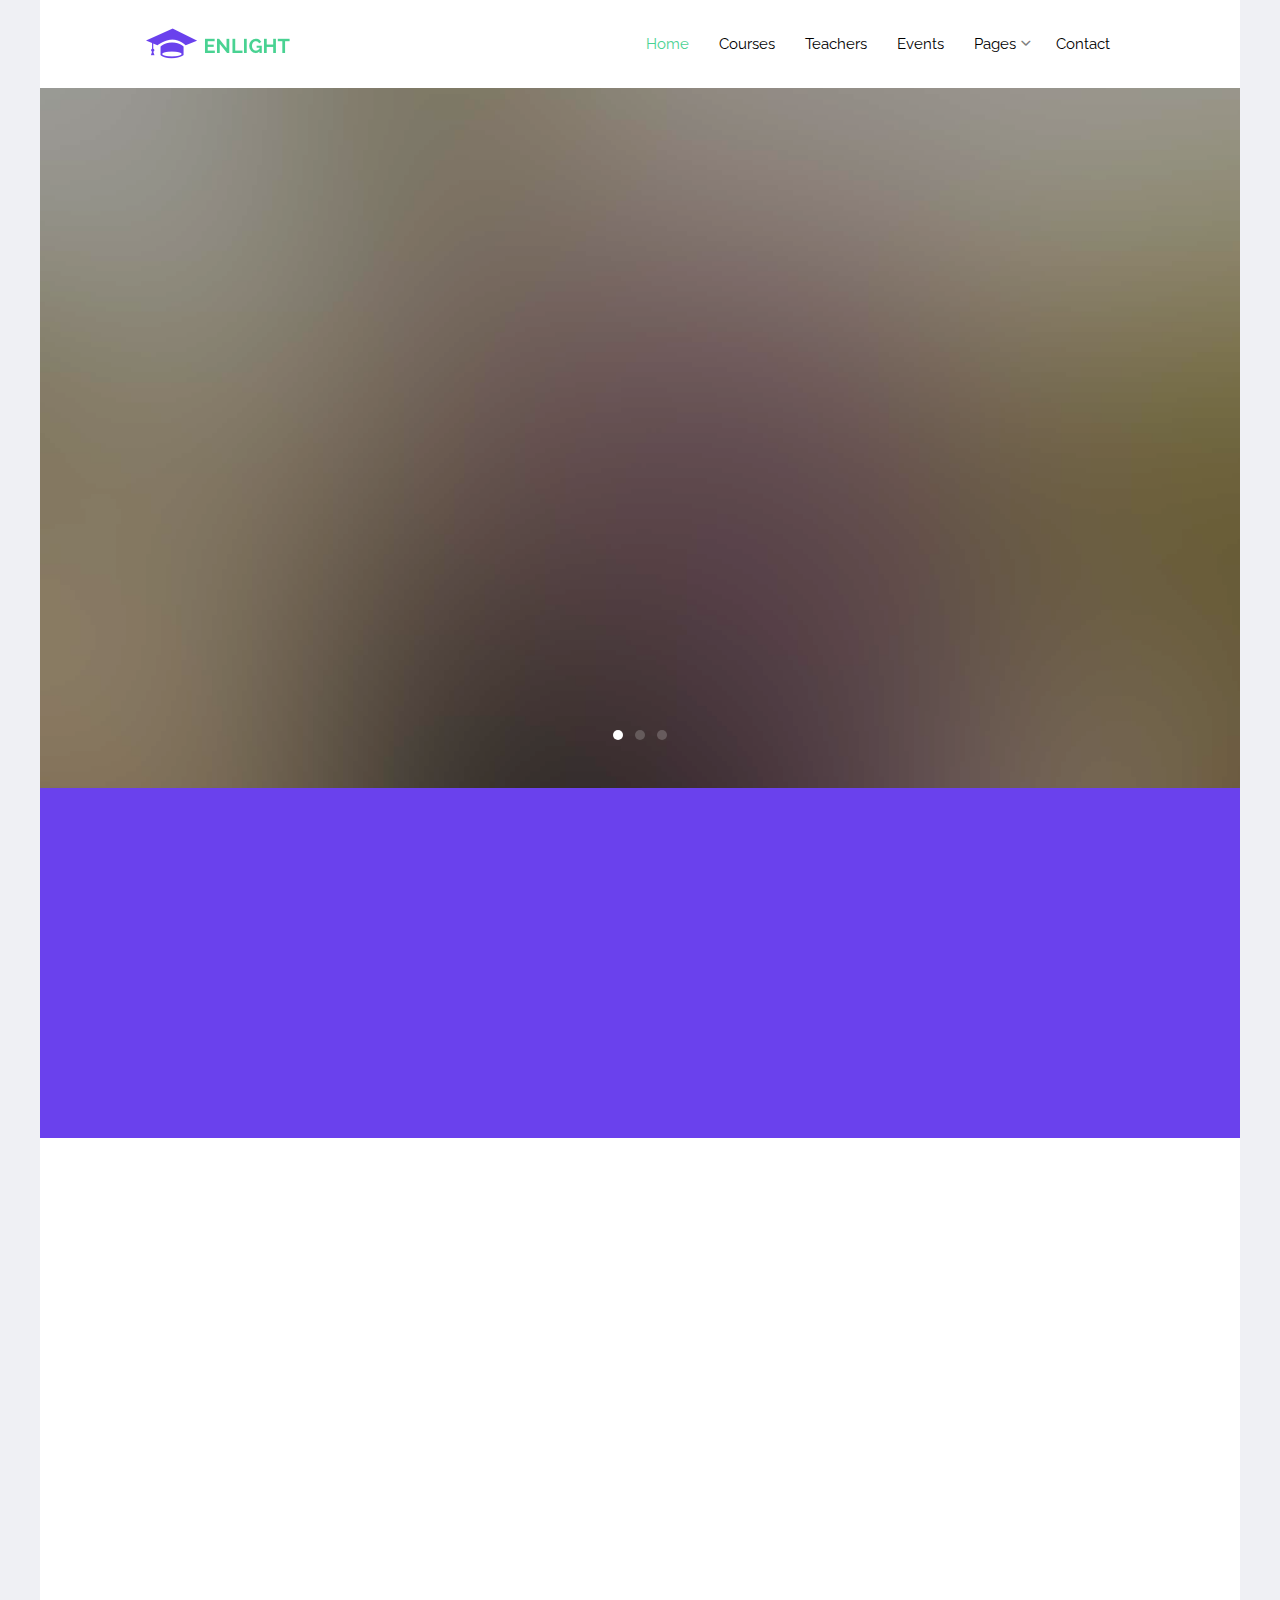
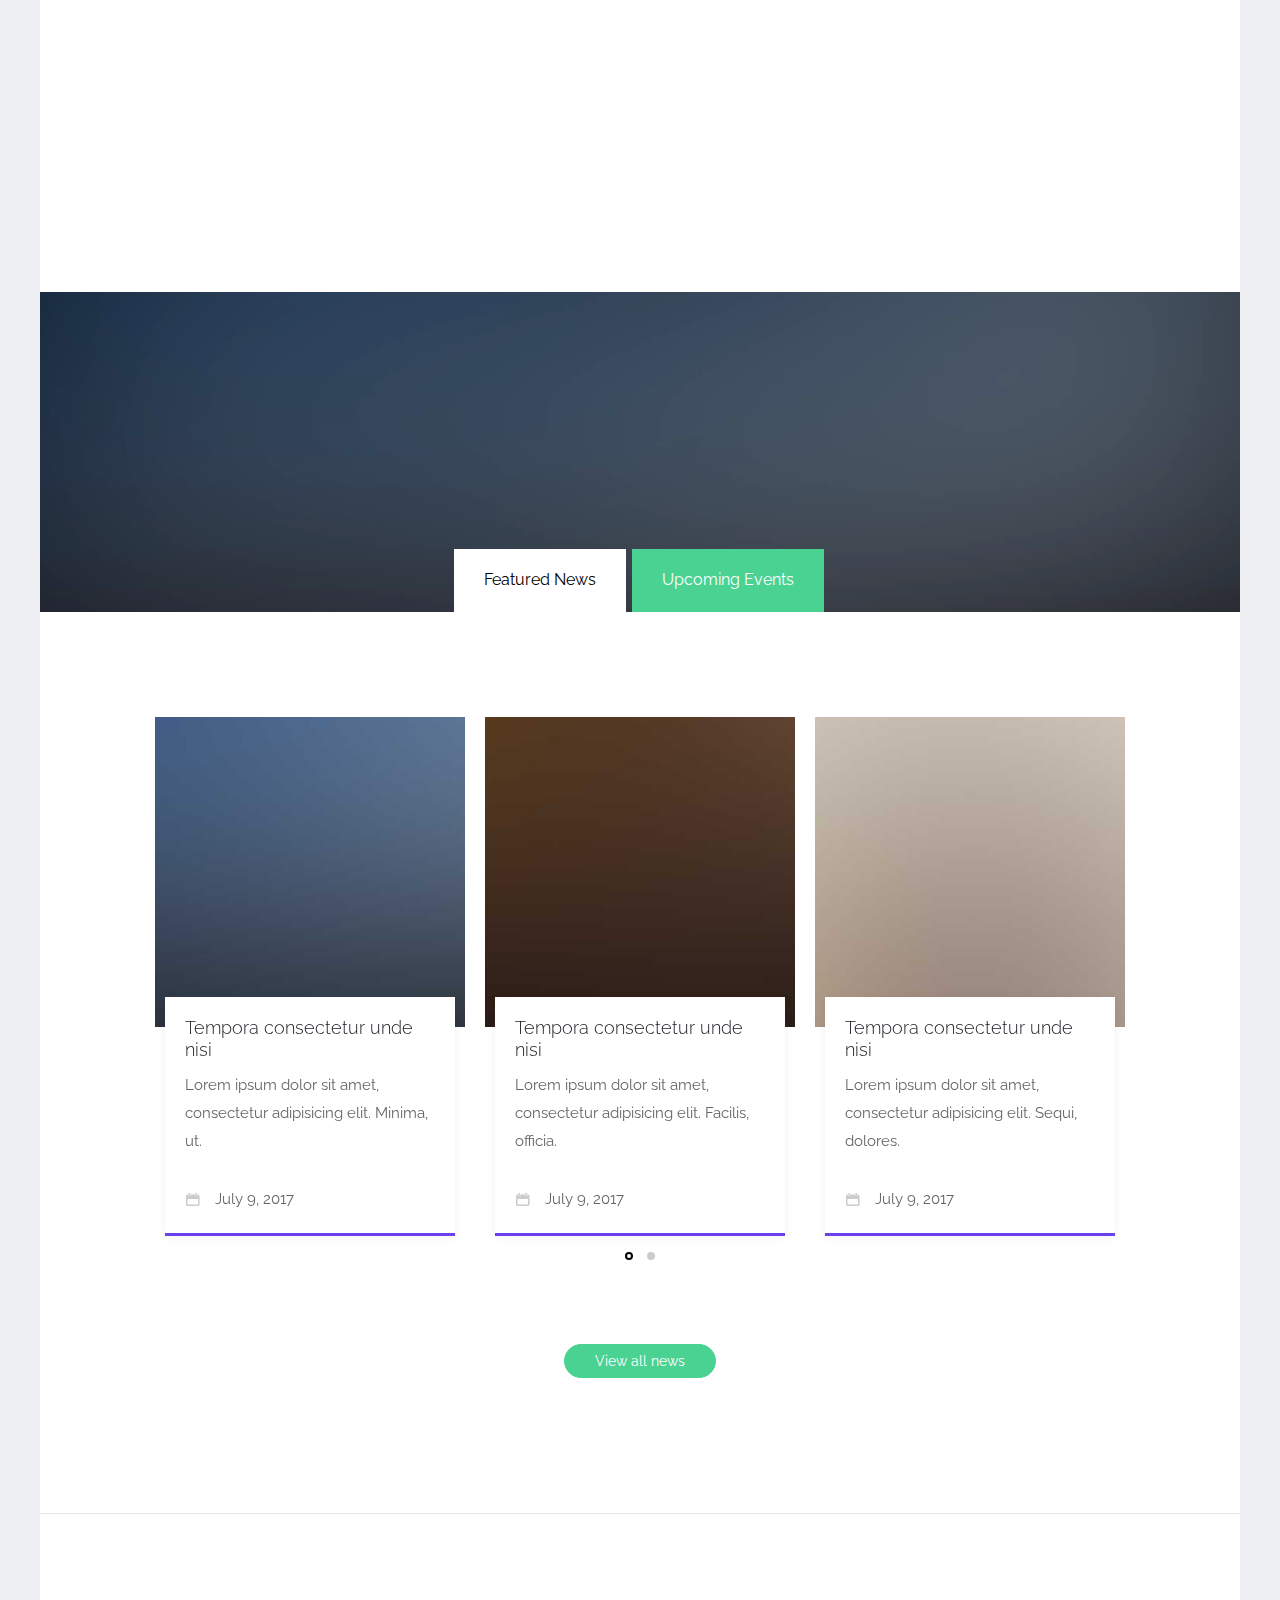
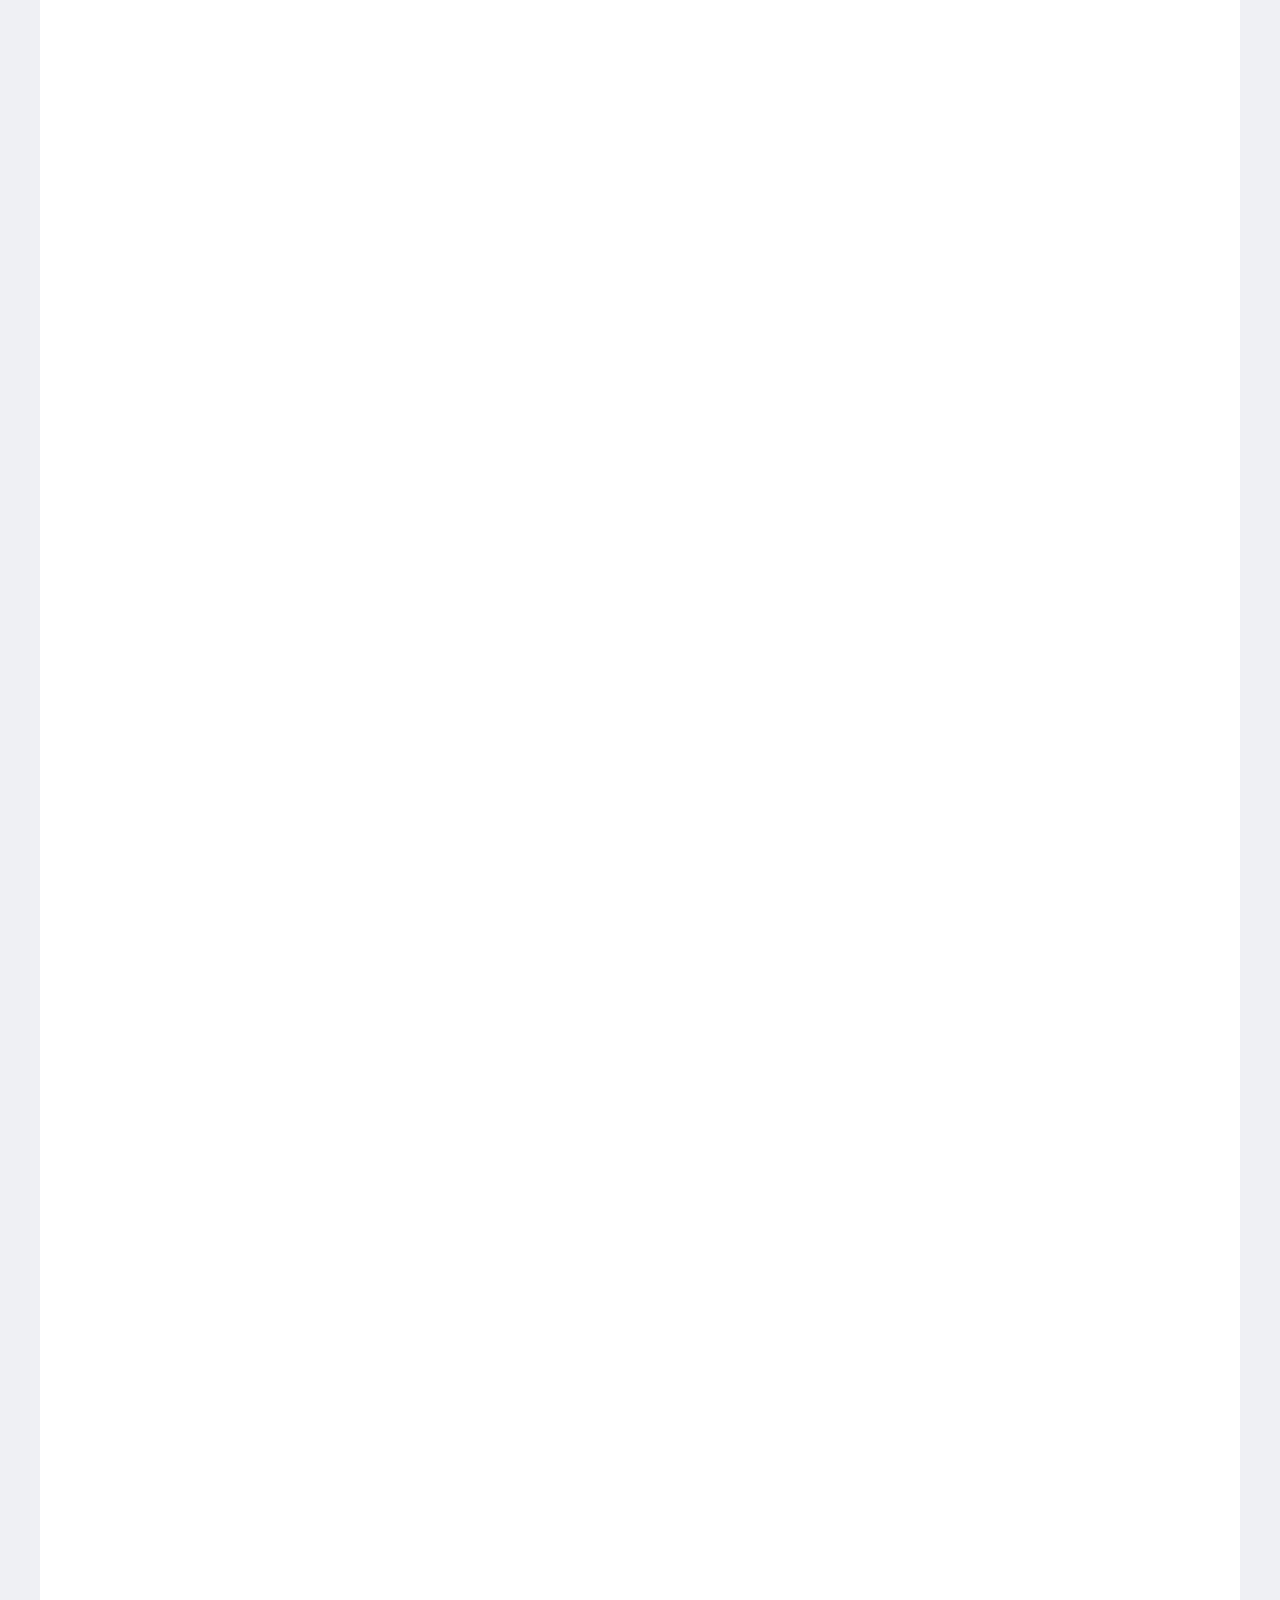
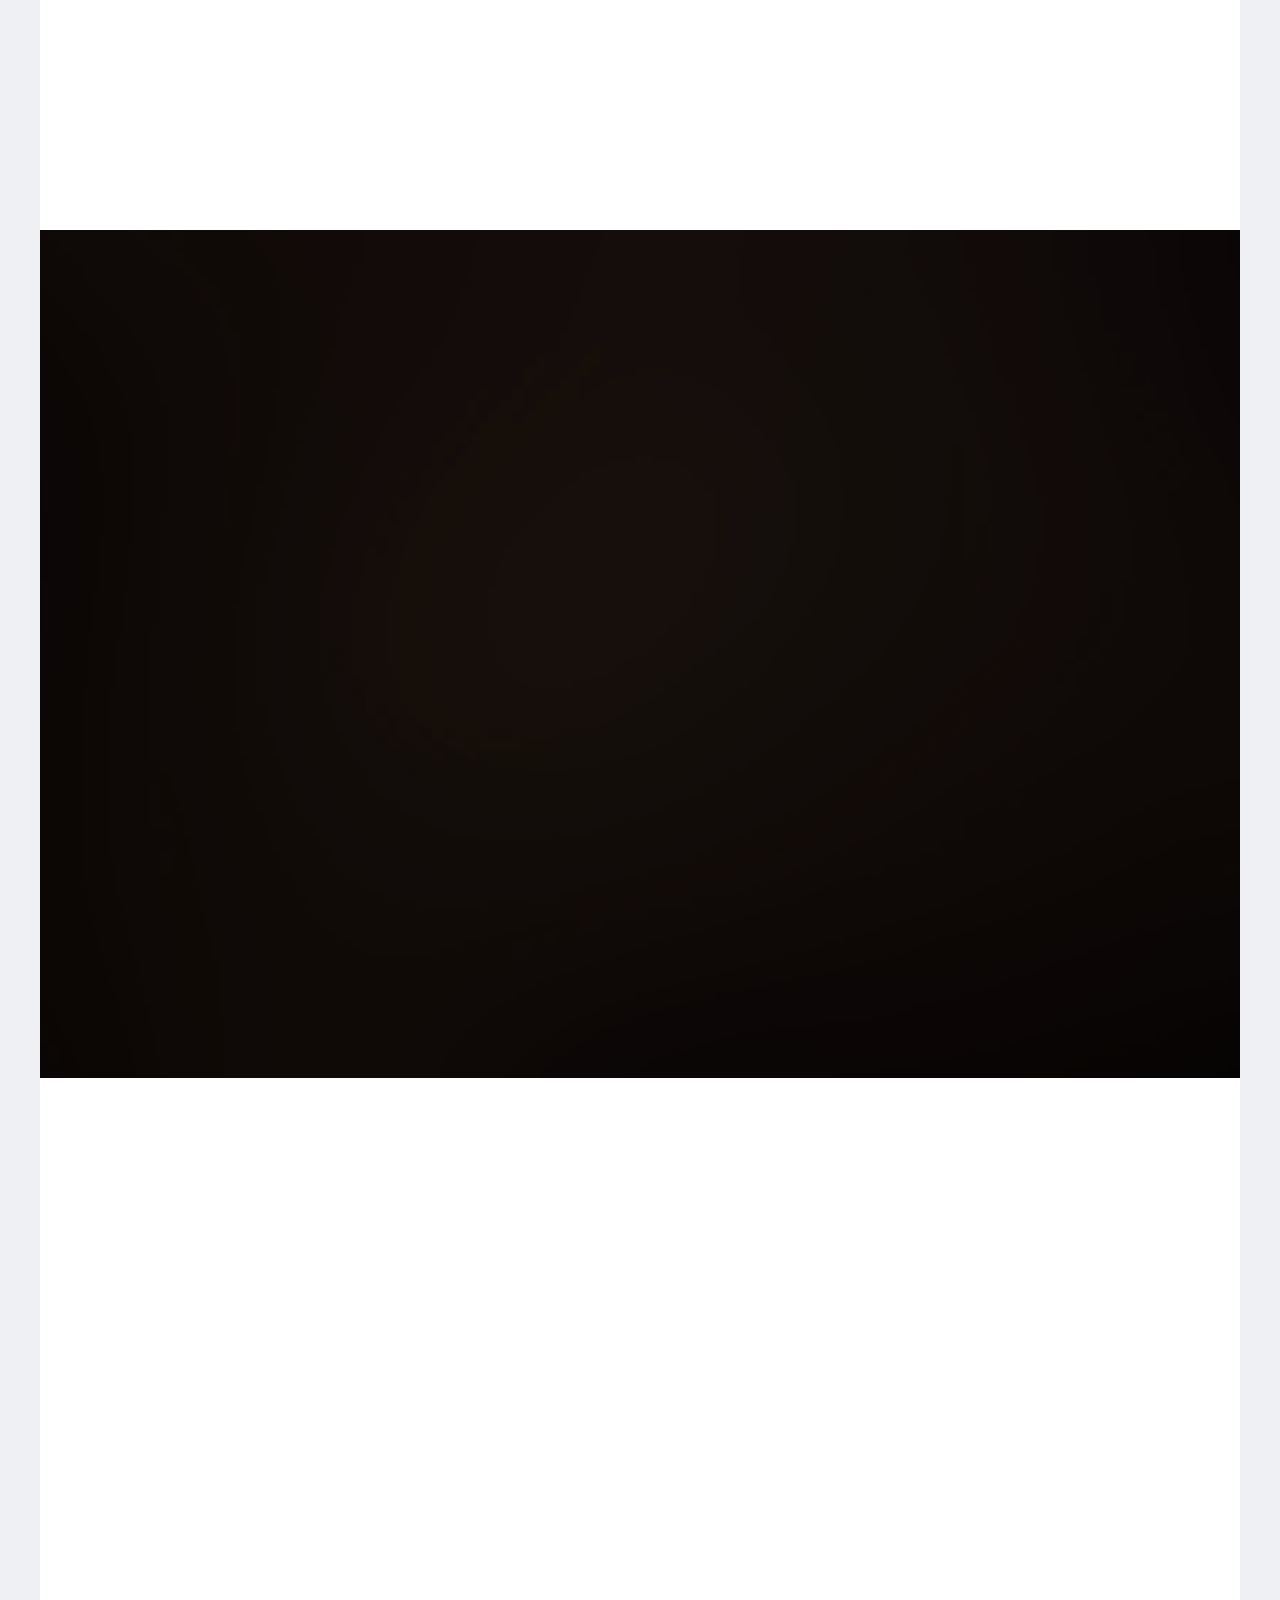
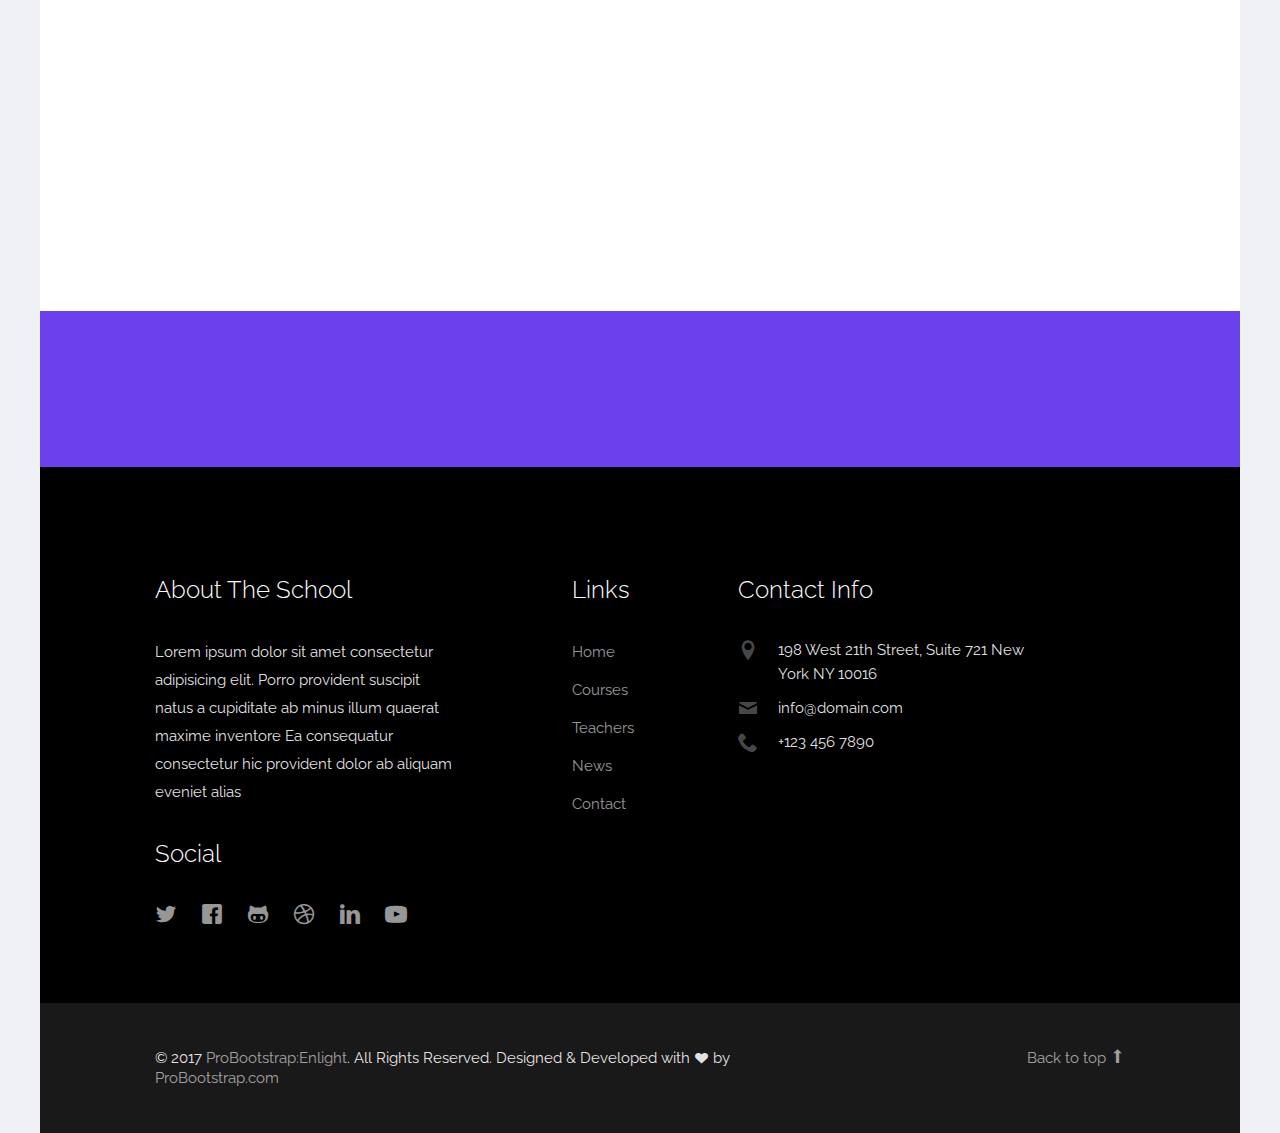
==== index.html @ 18e5211b "First Commit Template Confirmed" ====
<!DOCTYPE html>

<!-- 
  Theme Name: Enlight
  Theme URL: https://probootstrap.com/enlight-free-education-responsive-bootstrap-website-template
  Author: ProBootstrap.com
  Author URL: https://probootstrap.com
  License: Released for free under the Creative Commons Attribution 3.0 license (probootstrap.com/license)
-->
<html lang="en">
  <head>
    <meta charset="utf-8">
    <meta name="viewport" content="width=device-width, initial-scale=1">
    <title>ProBootstrap:Enlight &mdash; Free Bootstrap Theme, Free Responsive Bootstrap Website Template</title>
    <meta name="description" content="Free Bootstrap Theme by ProBootstrap.com">
    <meta name="keywords" content="free website templates, free bootstrap themes, free template, free bootstrap, free website template">
    
    <link href="https://fonts.googleapis.com/css?family=Raleway:300,400,500,700|Open+Sans" rel="stylesheet">
    <link rel="stylesheet" href="css/styles-merged.css">
    <link rel="stylesheet" href="css/style.min.css">
    <link rel="stylesheet" href="css/custom.css">

    <!--[if lt IE 9]>
      <script src="js/vendor/html5shiv.min.js"></script>
      <script src="js/vendor/respond.min.js"></script>
    <![endif]-->
  </head>
  <body>

    <div class="probootstrap-search" id="probootstrap-search">
      <a href="#" class="probootstrap-close js-probootstrap-close"><i class="icon-cross"></i></a>
      <form action="#">
        <input type="search" name="s" id="search" placeholder="Search a keyword and hit enter...">
      </form>
    </div>
    
    <div class="probootstrap-page-wrapper">
      <!-- Fixed navbar -->
      
      
      <nav class="navbar navbar-default probootstrap-navbar">
        <div class="container">
          <div class="navbar-header">
            <div class="btn-more js-btn-more visible-xs">
              <a href="#"><i class="icon-dots-three-vertical "></i></a>
            </div>
            <button type="button" class="navbar-toggle collapsed" data-toggle="collapse" data-target="#navbar-collapse" aria-expanded="false" aria-controls="navbar">
              <span class="sr-only">Toggle navigation</span>
              <span class="icon-bar"></span>
              <span class="icon-bar"></span>
              <span class="icon-bar"></span>
            </button>
            <a class="navbar-brand" href="index.html" title="ProBootstrap:Enlight">Enlight</a>
          </div>

          <div id="navbar-collapse" class="navbar-collapse collapse">
            <ul class="nav navbar-nav navbar-right">
              <li class="active"><a href="index.html">Home</a></li>
              <li><a href="courses.html">Courses</a></li>
              <li><a href="teachers.html">Teachers</a></li>
              <li><a href="events.html">Events</a></li>
              <li class="dropdown">
                <a href="#" data-toggle="dropdown" class="dropdown-toggle">Pages</a>
                <ul class="dropdown-menu">
                  <li><a href="about.html">About Us</a></li>
                  <li><a href="courses.html">Courses</a></li>
                  <li><a href="course-single.html">Course Single</a></li>
                  <li><a href="gallery.html">Gallery</a></li>
                  <li class="dropdown-submenu dropdown">
                    <a href="#" data-toggle="dropdown" class="dropdown-toggle"><span>Sub Menu</span></a>
                    <ul class="dropdown-menu">
                      <li><a href="#">Second Level Menu</a></li>
                      <li><a href="#">Second Level Menu</a></li>
                      <li><a href="#">Second Level Menu</a></li>
                      <li><a href="#">Second Level Menu</a></li>
                    </ul>
                  </li>
                  <li><a href="news.html">News</a></li>
                </ul>
              </li>
              <li><a href="contact.html">Contact</a></li>
            </ul>
          </div>
        </div>
      </nav>

      <section class="flexslider">
        <ul class="slides">
          <li style="background-image: url(img/slider_1.jpg)" class="overlay">
            <div class="container">
              <div class="row">
                <div class="col-md-8 col-md-offset-2">
                  <div class="probootstrap-slider-text text-center">
                    <h1 class="probootstrap-heading probootstrap-animate">Your Bright Future is Our Mission</h1>
                  </div>
                </div>
              </div>
            </div>
          </li>
          <li style="background-image: url(img/slider_2.jpg)" class="overlay">
            <div class="container">
              <div class="row">
                <div class="col-md-8 col-md-offset-2">
                  <div class="probootstrap-slider-text text-center">
                    <h1 class="probootstrap-heading probootstrap-animate">Education is Life</h1>
                  </div>
                </div>
              </div>
            </div>
            
          </li>
          <li style="background-image: url(img/slider_3.jpg)" class="overlay">
            <div class="container">
              <div class="row">
                <div class="col-md-8 col-md-offset-2">
                  <div class="probootstrap-slider-text text-center">
                    <h1 class="probootstrap-heading probootstrap-animate">Helping Each of Our Students Fulfill the Potential</h1>
                  </div>
                </div>
              </div>
            </div>
          </li>
        </ul>
      </section>
      
      <section class="probootstrap-section probootstrap-section-colored">
        <div class="container">
          <div class="row">
            <div class="col-md-12 text-left section-heading probootstrap-animate">
              <h2>Welcome to School of Excellence</h2>
            </div>
          </div>
        </div>
      </section>

      <section class="probootstrap-section">
        <div class="container">
          <div class="row">
            <div class="col-md-12">
              <div class="probootstrap-flex-block">
                <div class="probootstrap-text probootstrap-animate">
                  <h3>About School</h3>
                  <p>Lorem ipsum dolor sit amet consectetur adipisicing elit. Quis explicabo veniam labore ratione illo vero voluptate a deserunt incidunt odio aliquam commodi blanditiis voluptas error non rerum temporibus optio accusantium!</p>
                  <p><a href="#" class="btn btn-primary">Learn More</a></p>
                </div>
                <div class="probootstrap-image probootstrap-animate" style="background-image: url(img/slider_3.jpg)">
                  <a href="https://vimeo.com/45830194" class="btn-video popup-vimeo"><i class="icon-play3"></i></a>
                </div>
              </div>
            </div>
          </div>
        </div>
      </section>

      <section class="probootstrap-section" id="probootstrap-counter">
        <div class="container">
          
          <div class="row">
            <div class="col-md-3 col-sm-6 col-xs-6 col-xxs-12 probootstrap-animate">
              <div class="probootstrap-counter-wrap">
                <div class="probootstrap-icon">
                  <i class="icon-users2"></i>
                </div>
                <div class="probootstrap-text">
                  <span class="probootstrap-counter">
                    <span class="js-counter" data-from="0" data-to="20203" data-speed="5000" data-refresh-interval="50">1</span>
                  </span>
                  <span class="probootstrap-counter-label">Students Enrolled</span>
                </div>
              </div>
            </div>
            <div class="col-md-3 col-sm-6 col-xs-6 col-xxs-12 probootstrap-animate">
              <div class="probootstrap-counter-wrap">
                <div class="probootstrap-icon">
                  <i class="icon-user-tie"></i>
                </div>
                <div class="probootstrap-text">
                  <span class="probootstrap-counter">
                    <span class="js-counter" data-from="0" data-to="139" data-speed="5000" data-refresh-interval="50">1</span>
                  </span>
                  <span class="probootstrap-counter-label">Certified Teachers</span>
                </div>
              </div>
            </div>
            <div class="clearfix visible-sm-block visible-xs-block"></div>
            <div class="col-md-3 col-sm-6 col-xs-6 col-xxs-12 probootstrap-animate">
              <div class="probootstrap-counter-wrap">
                <div class="probootstrap-icon">
                  <i class="icon-library"></i>
                </div>
                <div class="probootstrap-text">
                  <span class="probootstrap-counter">
                    <span class="js-counter" data-from="0" data-to="99" data-speed="5000" data-refresh-interval="50">1</span>%
                  </span>
                  <span class="probootstrap-counter-label">Passing to Universities</span>
                </div>
              </div>
            </div>
            <div class="col-md-3 col-sm-6 col-xs-6 col-xxs-12 probootstrap-animate">
               
               <div class="probootstrap-counter-wrap">
                <div class="probootstrap-icon">
                  <i class="icon-smile2"></i>
                </div>
                <div class="probootstrap-text">
                  <span class="probootstrap-counter">
                    <span class="js-counter" data-from="0" data-to="100" data-speed="5000" data-refresh-interval="50">1</span>%
                  </span>
                  <span class="probootstrap-counter-label">Parents Satisfaction</span>
                </div>
              </div>
            </div>
          </div>
        </div>
      </section>

      <section class="probootstrap-section probootstrap-section-colored probootstrap-bg probootstrap-custom-heading probootstrap-tab-section" style="background-image: url(img/slider_2.jpg)">
        <div class="container">
          <div class="row">
            <div class="col-md-12 text-center section-heading probootstrap-animate">
              <h2 class="mb0">Highlights</h2>
            </div>
          </div>
        </div>
        <div class="probootstrap-tab-style-1">
          <ul class="nav nav-tabs probootstrap-center probootstrap-tabs no-border">
            <li class="active"><a data-toggle="tab" href="#featured-news">Featured News</a></li>
            <li><a data-toggle="tab" href="#upcoming-events">Upcoming Events</a></li>
          </ul>
        </div>
      </section>

      <section class="probootstrap-section probootstrap-section">
        <div class="container">
          <div class="row">
            <div class="col-md-12">
              
              <div class="tab-content">

                <div id="featured-news" class="tab-pane fade in active">
                  <div class="row">
                    <div class="col-md-12">
                      <div class="owl-carousel" id="owl1">
                        <div class="item">
                          <a href="#" class="probootstrap-featured-news-box">
                            <figure class="probootstrap-media"><img src="img/img_sm_3.jpg" alt="Free Bootstrap Template by ProBootstrap.com" class="img-responsive"></figure>
                            <div class="probootstrap-text">
                              <h3>Tempora consectetur unde nisi</h3>
                              <p>Lorem ipsum dolor sit amet, consectetur adipisicing elit. Minima, ut.</p>
                              <span class="probootstrap-date"><i class="icon-calendar"></i>July 9, 2017</span>
                              
                            </div>
                          </a>
                        </div>
                        <!-- END item -->
                        <div class="item">
                          <a href="#" class="probootstrap-featured-news-box">
                            <figure class="probootstrap-media"><img src="img/img_sm_1.jpg" alt="Free Bootstrap Template by ProBootstrap.com" class="img-responsive"></figure>
                            <div class="probootstrap-text">
                              <h3>Tempora consectetur unde nisi</h3>
                              <p>Lorem ipsum dolor sit amet, consectetur adipisicing elit. Facilis, officia.</p>
                              <span class="probootstrap-date"><i class="icon-calendar"></i>July 9, 2017</span>
                              
                            </div>
                          </a>
                        </div>
                        <!-- END item -->
                        <div class="item">
                          <a href="#" class="probootstrap-featured-news-box">
                            <figure class="probootstrap-media"><img src="img/img_sm_2.jpg" alt="Free Bootstrap Template by ProBootstrap.com" class="img-responsive"></figure>
                            <div class="probootstrap-text">
                              <h3>Tempora consectetur unde nisi</h3>
                              <p>Lorem ipsum dolor sit amet, consectetur adipisicing elit. Sequi, dolores.</p>
                              <span class="probootstrap-date"><i class="icon-calendar"></i>July 9, 2017</span>
                              
                            </div>
                          </a>
                        </div>
                        <!-- END item -->
                        <div class="item">
                          <a href="#" class="probootstrap-featured-news-box">
                            <figure class="probootstrap-media"><img src="img/img_sm_3.jpg" alt="Free Bootstrap Template by ProBootstrap.com" class="img-responsive"></figure>
                            <div class="probootstrap-text">
                              <h3>Tempora consectetur unde nisi</h3>
                              <p>Lorem ipsum dolor sit amet, consectetur adipisicing elit. Iure, earum.</p>
                              <span class="probootstrap-date"><i class="icon-calendar"></i>July 9, 2017</span>
                              
                              
                            </div>
                          </a>
                        </div>
                        <!-- END item -->
                      </div>
                    </div>
                  </div>
                  <!-- END row -->
                  <div class="row">
                    <div class="col-md-12 text-center">
                      <p><a href="#" class="btn btn-primary">View all news</a></p>  
                    </div>
                  </div>
                </div>
                <div id="upcoming-events" class="tab-pane fade">
                  <div class="row">
                    <div class="col-md-12">
                      <div class="owl-carousel" id="owl2">
                        <div class="item">
                          <a href="#" class="probootstrap-featured-news-box">
                            <figure class="probootstrap-media"><img src="img/img_sm_3.jpg" alt="Free Bootstrap Template by ProBootstrap.com" class="img-responsive"></figure>
                            <div class="probootstrap-text">
                              <h3>Tempora consectetur unde nisi</h3>
                              <span class="probootstrap-date"><i class="icon-calendar"></i>July 9, 2017</span>
                              <span class="probootstrap-location"><i class="icon-location2"></i>White Palace, Brooklyn, NYC</span>
                            </div>
                          </a>
                        </div>
                        <!-- END item -->
                        <div class="item">
                          <a href="#" class="probootstrap-featured-news-box">
                            <figure class="probootstrap-media"><img src="img/img_sm_1.jpg" alt="Free Bootstrap Template by ProBootstrap.com" class="img-responsive"></figure>
                            <div class="probootstrap-text">
                              <h3>Tempora consectetur unde nisi</h3>
                              <span class="probootstrap-date"><i class="icon-calendar"></i>July 9, 2017</span>
                              <span class="probootstrap-location"><i class="icon-location2"></i>White Palace, Brooklyn, NYC</span>
                            </div>
                          </a>
                        </div>
                        <!-- END item -->
                        <div class="item">
                          <a href="#" class="probootstrap-featured-news-box">
                            <figure class="probootstrap-media"><img src="img/img_sm_2.jpg" alt="Free Bootstrap Template by ProBootstrap.com" class="img-responsive"></figure>
                            <div class="probootstrap-text">
                              <h3>Tempora consectetur unde nisi</h3>
                              <span class="probootstrap-date"><i class="icon-calendar"></i>July 9, 2017</span>
                              <span class="probootstrap-location"><i class="icon-location2"></i>White Palace, Brooklyn, NYC</span>
                            </div>
                          </a>
                        </div>
                        <!-- END item -->
                        <div class="item">
                          <a href="#" class="probootstrap-featured-news-box">
                            <figure class="probootstrap-media"><img src="img/img_sm_3.jpg" alt="Free Bootstrap Template by ProBootstrap.com" class="img-responsive"></figure>
                            <div class="probootstrap-text">
                              <h3>Tempora consectetur unde nisi</h3>
                              <span class="probootstrap-date"><i class="icon-calendar"></i>July 9, 2017</span>
                              <span class="probootstrap-location"><i class="icon-location2"></i>White Palace, Brooklyn, NYC</span>
                            </div>
                          </a>
                        </div>
                        <!-- END item -->
                      </div>
                    </div>
                  </div>
                  <div class="row">
                    <div class="col-md-12 text-center">
                      <p><a href="#" class="btn btn-primary">View all events</a></p>  
                    </div>
                  </div>
                </div>

              </div>
            
            </div>
          </div>
        </div>
      </section>

      <section class="probootstrap-section probootstrap-bg-white probootstrap-border-top">
        <div class="container">
          <div class="row">
            <div class="col-md-6 col-md-offset-3 text-center section-heading probootstrap-animate">
              <h2>Our Featured Courses</h2>
              <p class="lead">Sed a repudiandae impedit voluptate nam Deleniti dignissimos perspiciatis nostrum porro nesciunt</p>
            </div>
          </div>
          <!-- END row -->
          <div class="row">
            <div class="col-md-6">
              <div class="probootstrap-service-2 probootstrap-animate">
                <div class="image">
                  <div class="image-bg">
                    <img src="img/img_sm_1.jpg" alt="Free Bootstrap Template by ProBootstrap.com">
                  </div>
                </div>
                <div class="text">
                  <span class="probootstrap-meta"><i class="icon-calendar2"></i> July 10, 2017</span>
                  <h3>Application Design</h3>
                  <p>Laboriosam pariatur modi praesentium deleniti molestiae officiis atque numquam quos quis nisi voluptatum architecto rerum error.</p>
                  <p><a href="#" class="btn btn-primary">Enroll now</a> <span class="enrolled-count">2,928 students enrolled</span></p>
                </div>
              </div>

              <div class="probootstrap-service-2 probootstrap-animate">
                <div class="image">
                  <div class="image-bg">
                    <img src="img/img_sm_3.jpg" alt="Free Bootstrap Template by ProBootstrap.com">
                  </div>
                </div>
                <div class="text">
                  <span class="probootstrap-meta"><i class="icon-calendar2"></i> July 10, 2017</span>
                  <h3>Chemical Engineering</h3>
                  <p>Laboriosam pariatur modi praesentium deleniti molestiae officiis atque numquam quos quis nisi voluptatum architecto rerum error.</p>
                  <p><a href="#" class="btn btn-primary">Enroll now</a> <span class="enrolled-count">7,202 students enrolled</span></p>
                </div>
              </div>

            </div>
            <div class="col-md-6">
              <div class="probootstrap-service-2 probootstrap-animate">
                <div class="image">
                  <div class="image-bg">
                    <img src="img/img_sm_2.jpg" alt="Free Bootstrap Template by ProBootstrap.com">
                  </div>
                </div>
                <div class="text">
                  <span class="probootstrap-meta"><i class="icon-calendar2"></i> July 10, 2017</span>
                  <h3>Math Major</h3>
                  <p>Laboriosam pariatur modi praesentium deleniti molestiae officiis atque numquam quos quis nisi voluptatum architecto rerum error.</p>
                  <p><a href="#" class="btn btn-primary">Enroll now</a> <span class="enrolled-count">12,582 students enrolled</span></p>
                </div>
              </div>

              <div class="probootstrap-service-2 probootstrap-animate">
                <div class="image">
                  <div class="image-bg">
                    <img src="img/img_sm_4.jpg" alt="Free Bootstrap Template by ProBootstrap.com">
                  </div>
                </div>
                <div class="text">
                  <span class="probootstrap-meta"><i class="icon-calendar2"></i> July 10, 2017</span>
                  <h3>English Major</h3>
                  <p>Laboriosam pariatur modi praesentium deleniti molestiae officiis atque numquam quos quis nisi voluptatum architecto rerum error.</p>
                  <p><a href="#" class="btn btn-primary">Enroll now</a> <span class="enrolled-count">9,582 students enrolled</span></p>
                </div>
              </div>

            </div>
          </div>
        </div>
      </section>

      
      
      <section class="probootstrap-section">
        <div class="container">
          <div class="row">
            <div class="col-md-6 col-md-offset-3 text-center section-heading probootstrap-animate">
              <h2>Meet Our Qualified Teachers</h2>
              <p class="lead">Sed a repudiandae impedit voluptate nam Deleniti dignissimos perspiciatis nostrum porro nesciunt</p>
            </div>
          </div>
          <!-- END row -->

          <div class="row">
            <div class="col-md-3 col-sm-6">
              <div class="probootstrap-teacher text-center probootstrap-animate">
                <figure class="media">
                  <img src="img/person_1.jpg" alt="Free Bootstrap Template by ProBootstrap.com" class="img-responsive">
                </figure>
                <div class="text">
                  <h3>Chris Worth</h3>
                  <p>Physical Education</p>
                  <ul class="probootstrap-footer-social">
                    <li class="twitter"><a href="#"><i class="icon-twitter"></i></a></li>
                    <li class="facebook"><a href="#"><i class="icon-facebook2"></i></a></li>
                    <li class="instagram"><a href="#"><i class="icon-instagram2"></i></a></li>
                    <li class="google-plus"><a href="#"><i class="icon-google-plus"></i></a></li>
                  </ul>
                </div>
              </div>
            </div>
            <div class="col-md-3 col-sm-6">
              <div class="probootstrap-teacher text-center probootstrap-animate">
                <figure class="media">
                  <img src="img/person_5.jpg" alt="Free Bootstrap Template by ProBootstrap.com" class="img-responsive">
                </figure>
                <div class="text">
                  <h3>Janet Morris</h3>
                  <p>English Teacher</p>
                  <ul class="probootstrap-footer-social">
                    <li class="twitter"><a href="#"><i class="icon-twitter"></i></a></li>
                    <li class="facebook"><a href="#"><i class="icon-facebook2"></i></a></li>
                    <li class="instagram"><a href="#"><i class="icon-instagram2"></i></a></li>
                    <li class="google-plus"><a href="#"><i class="icon-google-plus"></i></a></li>
                  </ul>
                </div>
              </div>
            </div>
            <div class="clearfix visible-sm-block visible-xs-block"></div>
            <div class="col-md-3 col-sm-6">
              <div class="probootstrap-teacher text-center probootstrap-animate">
                <figure class="media">
                  <img src="img/person_6.jpg" alt="Free Bootstrap Template by ProBootstrap.com" class="img-responsive">
                </figure>
                <div class="text">
                  <h3>Linda Reyez</h3>
                  <p>Math Teacher</p>
                  <ul class="probootstrap-footer-social">
                    <li class="twitter"><a href="#"><i class="icon-twitter"></i></a></li>
                    <li class="facebook"><a href="#"><i class="icon-facebook2"></i></a></li>
                    <li class="instagram"><a href="#"><i class="icon-instagram2"></i></a></li>
                    <li class="google-plus"><a href="#"><i class="icon-google-plus"></i></a></li>
                  </ul>
                </div>
              </div>
            </div>
            <div class="col-md-3 col-sm-6">
              <div class="probootstrap-teacher text-center probootstrap-animate">
                <figure class="media">
                  <img src="img/person_7.jpg" alt="Free Bootstrap Template by ProBootstrap.com" class="img-responsive">
                </figure>
                <div class="text">
                  <h3>Jessa Sy</h3>
                  <p>Physics Teacher</p>
                  <ul class="probootstrap-footer-social">
                    <li class="twitter"><a href="#"><i class="icon-twitter"></i></a></li>
                    <li class="facebook"><a href="#"><i class="icon-facebook2"></i></a></li>
                    <li class="instagram"><a href="#"><i class="icon-instagram2"></i></a></li>
                    <li class="google-plus"><a href="#"><i class="icon-google-plus"></i></a></li>
                  </ul>
                </div>
              </div>
            </div>
          </div>

        </div>
      </section>
      <section class="probootstrap-section probootstrap-bg probootstrap-section-colored probootstrap-testimonial" style="background-image: url(img/slider_4.jpg);">
        <div class="container">
          <div class="row">
            <div class="col-md-6 col-md-offset-3 text-center section-heading probootstrap-animate">
              <h2>Alumni Testimonial</h2>
              <p class="lead">Sed a repudiandae impedit voluptate nam Deleniti dignissimos perspiciatis nostrum porro nesciunt</p>
            </div>
          </div>
          <!-- END row -->
          <div class="row">
            <div class="col-md-12 probootstrap-animate">
              <div class="owl-carousel owl-carousel-testimony owl-carousel-fullwidth">
                <div class="item">

                  <div class="probootstrap-testimony-wrap text-center">
                    <figure>
                      <img src="img/person_1.jpg" alt="Free Bootstrap Template by ProBootstrap.com">
                    </figure>
                    <blockquote class="quote">&ldquo;Design must be functional and functionality must be translated into visual aesthetics, without any reliance on gimmicks that have to be explained.&rdquo; <cite class="author"> &mdash; <span>Mike Fisher</span></cite></blockquote>
                  </div>

                </div>
                <div class="item">
                  <div class="probootstrap-testimony-wrap text-center">
                    <figure>
                      <img src="img/person_2.jpg" alt="Free Bootstrap Template by ProBootstrap.com">
                    </figure>
                    <blockquote class="quote">&ldquo;Creativity is just connecting things. When you ask creative people how they did something, they feel a little guilty because they didn’t really do it, they just saw something. It seemed obvious to them after a while.&rdquo; <cite class="author"> &mdash;<span>Jorge Smith</span></cite></blockquote>
                  </div>
                </div>
                <div class="item">
                  <div class="probootstrap-testimony-wrap text-center">
                    <figure>
                      <img src="img/person_3.jpg" alt="Free Bootstrap Template by ProBootstrap.com">
                    </figure>
                    <blockquote class="quote">&ldquo;I think design would be better if designers were much more skeptical about its applications. If you believe in the potency of your craft, where you choose to dole it out is not something to take lightly.&rdquo; <cite class="author">&mdash; <span>Brandon White</span></cite></blockquote>
                  </div>
                </div>
                
              </div>
            </div>
          </div>
          <!-- END row -->
        </div>
      </section>

      <section class="probootstrap-section">
        <div class="container">
          <div class="row">
            <div class="col-md-6 col-md-offset-3 text-center section-heading probootstrap-animate">
              <h2>Why Choose Enlight School</h2>
              <p class="lead">Lorem ipsum dolor sit amet consectetur adipisicing elit. Iusto provident qui tempore natus quos quibusdam soluta at.</p>
            </div>
          </div>
          <div class="row">
            <div class="col-md-6">
              <div class="service left-icon probootstrap-animate">
                <div class="icon"><i class="icon-checkmark"></i></div>
                <div class="text">
                  <h3>Consectetur Adipisicing</h3>
                  <p>Lorem ipsum dolor sit amet consectetur adipisicing elit. Iusto provident qui tempore natus quos quibusdam soluta at.</p>
                </div>  
              </div>
              <div class="service left-icon probootstrap-animate">
                <div class="icon"><i class="icon-checkmark"></i></div>
                <div class="text">
                  <h3>Aliquid Dolorum Saepe</h3>
                  <p>Lorem ipsum dolor sit amet consectetur adipisicing elit. Iusto provident qui tempore natus quos quibusdam soluta at.</p>
                </div>
              </div>
              <div class="service left-icon probootstrap-animate">
                <div class="icon"><i class="icon-checkmark"></i></div>
                <div class="text">
                  <h3>Eveniet Tempora Anisi</h3>
                  <p>Lorem ipsum dolor sit amet consectetur adipisicing elit. Iusto provident qui tempore natus quos quibusdam soluta at.</p>
                </div>
              </div>
            </div>
            <div class="col-md-6">
              <div class="service left-icon probootstrap-animate">
                <div class="icon"><i class="icon-checkmark"></i></div>
                <div class="text">
                  <h3>Laboriosam Quod Dignissimos</h3>
                  <p>Lorem ipsum dolor sit amet consectetur adipisicing elit. Iusto provident qui tempore natus quos quibusdam soluta at.</p>
                </div>  
              </div>
              
              <div class="service left-icon probootstrap-animate">
                <div class="icon"><i class="icon-checkmark"></i></div>
                <div class="text">
                  <h3>Asperiores Maxime Modi</h3>
                  <p>Lorem ipsum dolor sit amet consectetur adipisicing elit. Iusto provident qui tempore natus quos quibusdam soluta at.</p>
                </div>
              </div>
              
              <div class="service left-icon probootstrap-animate">
                <div class="icon"><i class="icon-checkmark"></i></div>
                <div class="text">
                  <h3>Libero Maxime Molestiae</h3>
                  <p>Lorem ipsum dolor sit amet consectetur adipisicing elit. Iusto provident qui tempore natus quos quibusdam soluta at.</p>
                </div>
              </div>

            </div>
          </div>
          <!-- END row -->
        </div>
      </section>
      
      <section class="probootstrap-cta">
        <div class="container">
          <div class="row">
            <div class="col-md-12">
              <h2 class="probootstrap-animate" data-animate-effect="fadeInRight">Get your admission now!</h2>
              <a href="#" role="button" class="btn btn-primary btn-lg btn-ghost probootstrap-animate" data-animate-effect="fadeInLeft">Enroll</a>
            </div>
          </div>
        </div>
      </section>
      <footer class="probootstrap-footer probootstrap-bg">
        <div class="container">
          <div class="row">
            <div class="col-md-4">
              <div class="probootstrap-footer-widget">
                <h3>About The School</h3>
                <p>Lorem ipsum dolor sit amet consectetur adipisicing elit. Porro provident suscipit natus a cupiditate ab minus illum quaerat maxime inventore Ea consequatur consectetur hic provident dolor ab aliquam eveniet alias</p>
                <h3>Social</h3>
                <ul class="probootstrap-footer-social">
                  <li><a href="#"><i class="icon-twitter"></i></a></li>
                  <li><a href="#"><i class="icon-facebook"></i></a></li>
                  <li><a href="#"><i class="icon-github"></i></a></li>
                  <li><a href="#"><i class="icon-dribbble"></i></a></li>
                  <li><a href="#"><i class="icon-linkedin"></i></a></li>
                  <li><a href="#"><i class="icon-youtube"></i></a></li>
                </ul>
              </div>
            </div>
            <div class="col-md-3 col-md-push-1">
              <div class="probootstrap-footer-widget">
                <h3>Links</h3>
                <ul>
                  <li><a href="#">Home</a></li>
                  <li><a href="#">Courses</a></li>
                  <li><a href="#">Teachers</a></li>
                  <li><a href="#">News</a></li>
                  <li><a href="#">Contact</a></li>
                </ul>
              </div>
            </div>
            <div class="col-md-4">
              <div class="probootstrap-footer-widget">
                <h3>Contact Info</h3>
                <ul class="probootstrap-contact-info">
                  <li><i class="icon-location2"></i> <span>198 West 21th Street, Suite 721 New York NY 10016</span></li>
                  <li><i class="icon-mail"></i><span>info@domain.com</span></li>
                  <li><i class="icon-phone2"></i><span>+123 456 7890</span></li>
                </ul>
              </div>
            </div>
           
          </div>
          <!-- END row -->
          
        </div>

        <div class="probootstrap-copyright">
          <div class="container">
            <div class="row">
              <div class="col-md-8 text-left">
                <p>&copy; 2017 <a href="https://probootstrap.com/">ProBootstrap:Enlight</a>. All Rights Reserved. Designed &amp; Developed with <i class="icon icon-heart"></i> by <a href="https://probootstrap.com/">ProBootstrap.com</a></p>
              </div>
              <div class="col-md-4 probootstrap-back-to-top">
                <p><a href="#" class="js-backtotop">Back to top <i class="icon-arrow-long-up"></i></a></p>
              </div>
            </div>
          </div>
        </div>
      </footer>

    </div>
    <!-- END wrapper -->
    

    <script src="js/scripts.min.js"></script>
    <script src="js/main.min.js"></script>
    <script src="js/custom.js"></script>

  </body>
</html>
---- css/style.min.css ----
/*!==============================
 * Theme Name: Enlight
 * Theme URL: https://probootstrap.com/enlight-free-education-responsive-bootstrap-website-template
 * Author: ProBootstrap.com
 * Author URL: https://probootstrap.com
 * License: Released for free under the Creative Commons Attribution 3.0 license (probootstrap.com/license)
 */body,h1,h2,h3,h4,h5,h6{font-family:Raleway,Arial,sans-serif}.probootstrap-header-top,a{-webkit-transition:.3s all}@font-face{font-family:icomoon;src:url(../fonts/icomoon/icomoon.eot?1z9v6x);src:url(../fonts/icomoon/icomoon.eot?1z9v6x#iefix) format("embedded-opentype"),url(../fonts/icomoon/icomoon.ttf?1z9v6x) format("truetype"),url(../fonts/icomoon/icomoon.woff?1z9v6x) format("woff"),url(../fonts/icomoon/icomoon.svg?1z9v6x#icomoon) format("svg");font-weight:400;font-style:normal}html{overflow-x:hidden}body{background:#EFF0F4;color:#8b8e94;line-height:28px;font-size:15px}h1,h2,h3,h4,h5,h6{color:#181920;line-height:1.5;font-weight:300;margin:0 0 30px}h1{font-size:46px}h2,h4{font-size:36px}h3{font-size:28px}h5,h6{font-size:14px}ol,p,ul{margin-bottom:30px}a{transition:.3s all;color:#6a41ed}a:active,a:focus,a:hover{color:#582aeb;text-decoration:none}.flexslider .probootstrap-heading,.hero-text-heading,.probootstrap-hero h1{font-size:52px;margin-bottom:10px;margin-top:0;line-height:64px;color:#fff;font-weight:300}@media screen and (max-width:768px){.flexslider .probootstrap-heading,.hero-text-heading,.probootstrap-hero h1{font-size:40px;line-height:1.5}.probootstrap-header-top{display:none}.probootstrap-header-top.active{display:block}}.probootstrap-navbar .dropdown-submenu>a:before,.probootstrap-navbar .dropdown>a:before{font-family:icomoon;font-style:normal;font-weight:400;line-height:1;speak:none;font-variant:normal;-webkit-font-smoothing:antialiased;-moz-osx-font-smoothing:grayscale}@media screen and (max-width:480px){.flexslider .probootstrap-heading,.hero-text-heading,.probootstrap-hero h1{font-size:30px}}.flexslider .probootstrap-subheading,.hero-text-subheading,.probootstrap-hero p{font-size:16px;color:rgba(255,255,255,.9)}.flexslider .probootstrap-subheading:last-child,.hero-text-subheading:last-child,.probootstrap-hero p:last-child{margin-bottom:0}.probootstrap-page-wrapper{max-width:1500px;margin:0 auto;background:#fff}@media screen and (max-width:1500px){.probootstrap-page-wrapper{max-width:1200px}.probootstrap-page-wrapper .container{max-width:1000px}}@media screen and (max-width:1200px){.probootstrap-page-wrapper{max-width:960px}.probootstrap-page-wrapper .container{max-width:900px}}.probootstrap-sidebar-inner{background:#fff;padding:40px;margin-bottom:40px;-webkit-box-shadow:0 2px 20px 0 rgba(0,0,0,.1);box-shadow:0 2px 20px 0 rgba(0,0,0,.1)}.probootstrap-side-menu{padding:0;margin:0}.probootstrap-side-menu li{padding:0;margin:0 0 20px;list-style:none;font-size:16px}.probootstrap-side-menu li.active,.probootstrap-side-menu li.active a{color:#000}.probootstrap-header-top{margin-top:0;position:relative;transition:.3s all}.probootstrap-header-top>.container{border-bottom:1px solid #f2f2f2}.probootstrap-top-quick-contact-info{padding-top:7px;padding-bottom:7px;font-size:12px}.probootstrap-top-quick-contact-info span{display:inline-block;margin-right:20px}.probootstrap-top-quick-contact-info span i{display:inline-block;margin-right:10px;color:#49D292}.probootstrap-top-social{text-align:right}.probootstrap-top-social ul{padding:0;margin:5px 0 0}.probootstrap-top-social ul li{list-style:none;padding:0;margin:0;display:inline-block}.probootstrap-top-social ul li a{display:inline-block;padding:4px;color:#49D292}.probootstrap-top-social ul li:last-child a{padding-right:0}.probootstrap-search-icon{margin-left:30px}.probootstrap-navbar{border:none;-webkit-box-shadow:none;box-shadow:none;border-radius:0;margin-bottom:0;background:#fff;-webkit-transition:.3s all;transition:.3s all}@media screen and (max-width:768px){.probootstrap-top-social{text-align:left}.probootstrap-navbar{background:#fff;-webkit-box-shadow:0 2px 10px 0 rgba(0,0,0,.1);box-shadow:0 2px 10px 0 rgba(0,0,0,.1)}}.probootstrap-navbar .btn-more{position:absolute;right:80px;top:13px;z-index:100}.probootstrap-navbar .btn-more a{color:#b3b2b2}.probootstrap-navbar .btn-more a:hover{color:#1a1919}.probootstrap-navbar .navbar-toggle:focus,.probootstrap-navbar .navbar-toggle:hover{background-color:transparent}.probootstrap-navbar .navbar-toggle{border:none}.probootstrap-navbar .navbar-toggle span.icon-bar{-webkit-transition:all .15s;transition:all .15s}.probootstrap-navbar .navbar-toggle span:nth-child(2){-webkit-transform:rotate(45deg);transform:rotate(45deg);-webkit-transform-origin:10% 10%;transform-origin:10% 10%}.probootstrap-navbar .navbar-toggle span:nth-child(3){opacity:0}.probootstrap-navbar .navbar-toggle span:nth-child(4){-webkit-transform:rotate(-45deg);transform:rotate(-45deg);-webkit-transform-origin:10% 90%;transform-origin:10% 90%}.probootstrap-navbar .navbar-toggle.collapsed span:nth-child(2),.probootstrap-navbar .navbar-toggle.collapsed span:nth-child(4){-webkit-transform:rotate(0);transform:rotate(0)}.probootstrap-navbar .navbar-toggle.collapsed span:nth-child(3){opacity:1}.probootstrap-navbar .navbar-brand,.probootstrap-navbar .navbar-nav>li>a,.probootstrap-navbar .parent-nav-link-padding{margin-left:15px;margin-right:15px;padding:34px 0}.probootstrap-navbar .dropdown-header{color:rgba(255,255,255,.2);padding-left:10px;text-transform:uppercase}.probootstrap-navbar .dropdown>a{padding-right:10px!important;position:relative;display:block}@media screen and (max-width:480px){.probootstrap-navbar .btn-more{right:70px}.probootstrap-navbar .dropdown>a{display:block;padding-right:0}}.probootstrap-navbar .dropdown>a:before{text-transform:none;position:absolute;top:50%;right:0;margin-right:-10px;margin-top:-11px;content:"\e924";font-size:20px;color:rgba(0,0,0,.5);-webkit-transition:.3s all;transition:.3s all}@media screen and (max-width:768px){.probootstrap-navbar .navbar-brand,.probootstrap-navbar .navbar-nav>li>a,.probootstrap-navbar .parent-nav-link-padding{padding-top:15px!important;padding-bottom:15px!important}.probootstrap-navbar .dropdown>a:before{color:rgba(0,0,0,.2)}}.probootstrap-navbar .dropdown>a:hover:before{-webkit-transform:rotate(180deg);transform:rotate(180deg)}.probootstrap-navbar .dropdown.open>a,.probootstrap-navbar .dropdown:active>a,.probootstrap-navbar .dropdown:focus>a,.probootstrap-navbar .dropdown:hover>a{-webkit-transition:.3s all;transition:.3s all}.probootstrap-navbar .dropdown.open>a:before,.probootstrap-navbar .dropdown:active>a:before,.probootstrap-navbar .dropdown:focus>a:before,.probootstrap-navbar .dropdown:hover>a:before{-webkit-transform:rotate(180deg);transform:rotate(180deg)}.probootstrap-navbar .dropdown>.dropdown-menu>li a{padding:10px;color:rgba(255,255,255,.8)}.probootstrap-navbar .dropdown>.dropdown-menu>li a:hover,.probootstrap-navbar .dropdown>.dropdown-menu>li.open>a,.probootstrap-navbar .dropdown>.dropdown-menu>li:active>a,.probootstrap-navbar .dropdown>.dropdown-menu>li:focus>a,.probootstrap-navbar .dropdown>.dropdown-menu>li:hover>a{color:#49D292;background:#fff;border-top:none}.probootstrap-navbar .dropdown>.dropdown-menu>li.dropdown-submenu.open>a,.probootstrap-navbar .dropdown>.dropdown-menu>li.dropdown-submenu:active>a,.probootstrap-navbar .dropdown>.dropdown-menu>li.dropdown-submenu:focus>a,.probootstrap-navbar .dropdown>.dropdown-menu>li.dropdown-submenu:hover>a{border-top:none}.probootstrap-navbar .dropdown>.dropdown-menu>li.dropdown-submenu.open>a:before,.probootstrap-navbar .dropdown>.dropdown-menu>li.dropdown-submenu:active>a:before,.probootstrap-navbar .dropdown>.dropdown-menu>li.dropdown-submenu:focus>a:before,.probootstrap-navbar .dropdown>.dropdown-menu>li.dropdown-submenu:hover>a:before{color:#000}.probootstrap-navbar .dropdown>.dropdown-menu>li.active>a{color:#fff}.probootstrap-navbar .navbar-right .dropdown-menu{right:auto}.probootstrap-navbar .dropdown-menu{border:none;background:#49D292;border-radius:0;-webkit-box-shadow:0 0 7px 0 rgba(0,0,0,.15);box-shadow:0 0 7px 0 rgba(0,0,0,.15);min-width:200px;white-space:normal;word-wrap:break-word}.probootstrap-search,.probootstrap-service-2 .image .image-bg img{min-width:100%;min-height:100%}.probootstrap-navbar .dropdown-menu a{white-space:normal}@media screen and (max-width:768px){.probootstrap-navbar .dropdown-menu{width:100%;padding:10px 15px}.probootstrap-navbar .dropdown-menu a{color:#fff}}.probootstrap-navbar .navbar-brand{padding-top:0!important;padding-bottom:0!important;font-size:30px;text-transform:uppercase;background:url(../img/logo.png) left 100% no-repeat;top:24px;position:relative;width:160px;height:43px;text-indent:-999999px;-webkit-transition:.2s all;transition:.2s all}@media screen and (max-width:768px){.probootstrap-navbar .navbar-brand{top:5px!important;background-position:left 100%}}@media screen and (max-width:480px){.probootstrap-navbar .navbar-brand{top:6px!important}}@media only screen and (-webkit-min-device-pixel-ratio:2),only screen and (min--moz-device-pixel-ratio:2),only screen and (min-device-pixel-ratio:2),only screen and (min-resolution:192dpi),only screen and (min-resolution:2dppx){.probootstrap-navbar .navbar-brand{position:relative;width:160px;height:43px;background:url(../img/logo@2x.png) left 100% no-repeat;background-size:cover}}.probootstrap-navbar .navbar-nav>li>a{color:#000;font-size:15px;position:relative}@media screen and (max-width:768px){.probootstrap-navbar .navbar-nav>li>a{padding-top:8px;padding-bottom:8px;color:rgba(0,0,0,.7)}}.probootstrap-navbar .navbar-nav>li>a:active,.probootstrap-navbar .navbar-nav>li>a:focus,.probootstrap-navbar .navbar-nav>li>a:hover{color:rgba(0,0,0,.7)}.probootstrap-navbar .navbar-nav>li.open>a,.probootstrap-navbar .navbar-nav>li.open>a:focus,.probootstrap-navbar .navbar-nav>li.open>a:hover{background:0 0}.probootstrap-navbar .navbar-nav>li.active>a{background:0 0!important;color:#49D292!important}.probootstrap-navbar .navbar-nav .dropdown li.active>a,.probootstrap-navbar .navbar-nav>li.active>a:active,.probootstrap-navbar .navbar-nav>li.active>a:focus,.probootstrap-navbar .navbar-nav>li.active>a:hover{background:0 0}.probootstrap-navbar .navbar-nav>li>.dropdown-menu:before{border:1px solid #49D292;content:"";position:absolute;top:-20px;left:40px;border-color:rgba(73,210,146,0);border-bottom-color:#49D292;border-width:10px;margin-left:-10px}@media screen and (max-width:768px){.probootstrap-navbar .navbar-nav>li.active>a{color:rgba(0,0,0,.7)!important}.probootstrap-navbar .navbar-nav>li>.dropdown-menu:before{display:none}}.probootstrap-navbar .dropdown-submenu{position:relative}.probootstrap-navbar .dropdown-submenu .dropdown-menu{top:0;left:100%;margin-top:-1px}.probootstrap-navbar .dropdown-submenu>a{display:block}.probootstrap-navbar .dropdown-submenu>a:before{text-transform:none;position:absolute;top:50%;right:0;margin-right:10px;margin-top:-11px;content:"\e926";font-size:20px;color:rgba(0,0,0,.5);-webkit-transition:.3s all;transition:.3s all}@media screen and (max-width:768px){.probootstrap-navbar .dropdown-submenu>a:before{color:rgba(0,0,0,.2)}}.probootstrap-navbar .dropdown-submenu>a:hover:before{color:rgba(0,0,0,.3);-webkit-transform:rotate(180deg);transform:rotate(180deg)}.probootstrap-navbar.scrolled{background:#fff;-webkit-box-shadow:0 1px 3px 0 rgba(0,0,0,.09);box-shadow:0 1px 3px 0 rgba(0,0,0,.09)}.probootstrap-navbar.scrolled .navbar-brand,.probootstrap-navbar.scrolled .navbar-nav>li>a,.probootstrap-navbar.scrolled .parent-nav-link-padding{padding-top:20px;padding-bottom:20px}.probootstrap-navbar.scrolled .navbar-brand{top:10px;background-position:left 100%}.probootstrap-navbar.scrolled .dropdown>a:before{color:rgba(0,0,0,.4)}.probootstrap-navbar.scrolled .navbar-nav>li>a{color:rgba(0,0,0,.7)}.probootstrap-navbar.scrolled .navbar-nav>li>a:hover{color:rgba(0,0,0,.7)!important}.probootstrap-navbar.scrolled .navbar-nav>li.active>a{color:#000!important}.container-fluid .navbar-brand{margin-left:15px}.container-fluid .dropdown-submenu{position:relative}.container-fluid .dropdown-submenu .dropdown-menu{top:0;left:auto;right:100%;margin-top:-1px}.probootstrap-hero{background-size:cover;background-position:center center}.probootstrap-hero>.overlay{position:absolute;top:0;left:0;right:0;bottom:0;background:rgba(0,0,0,.3);z-index:1}.probootstrap-hero>.container{position:relative;z-index:2}.probootstrap-hero .probootstrap-hero-text{padding-top:200px;padding-bottom:200px}@media screen and (max-width:768px){.probootstrap-navbar.scrolled .navbar-nav>li.active>a{color:#000!important}.probootstrap-hero .probootstrap-hero-text{padding-top:50px;padding-bottom:50px}}.probootstrap-hero.probootstrap-sm-hero .probootstrap-hero-text{padding-top:150px;padding-bottom:150px}@media screen and (max-width:768px){.probootstrap-hero.probootstrap-sm-hero .probootstrap-hero-text{padding-top:50px;padding-bottom:50px}}.probootstrap-hero.probootstrap-xs-hero .probootstrap-hero-text{padding-top:90px;padding-bottom:90px}@media screen and (max-width:768px){.probootstrap-hero.probootstrap-xs-hero .probootstrap-hero-text{padding-top:50px;padding-bottom:50px}}.probootstrap-hero .btn{position:relative;font-size:18px;width:200px}@media screen and (max-width:480px){.container-fluid .dropdown-submenu:hover>.dropdown-menu,.probootstrap-navbar .dropdown-submenu:hover>.dropdown-menu{display:block}.probootstrap-hero .btn{width:100%;margin-bottom:10px}}.probootstrap-hero .btn.btn-primary{text-transform:uppercase;padding:15px 20px}.probootstrap-hero.probootstrap-hero-colored{background:#6a41ed}.probootstrap-hero.probootstrap-hero-colored h1{color:#fff}.probootstrap-hero.probootstrap-hero-colored p{color:rgba(255,255,255,.8)}.probootstrap-feature-showcase{margin-top:100px;position:relative}.probootstrap-home-showcase-wrap{width:100%}.probootstrap-home-showcase-wrap .probootstrap-home-showcase-inner{-webkit-box-shadow:0 0 40px 0 rgba(0,0,0,.08);box-shadow:0 0 40px 0 rgba(0,0,0,.08);z-index:1;height:500px;overflow:hidden;width:100%;position:relative}@media screen and (max-width:768px){.probootstrap-feature-showcase{margin-top:0}.probootstrap-home-showcase-wrap .probootstrap-home-showcase-inner{height:100%}}.probootstrap-home-showcase-wrap .probootstrap-home-showcase-inner .probootstrap-chrome{background:#dddde0;padding:15px;border-radius:5px 5px 0 0;position:relative}.probootstrap-home-showcase-wrap .probootstrap-home-showcase-inner .probootstrap-chrome>div{position:absolute;left:10px;top:50%;margin-top:-3px}.probootstrap-home-showcase-wrap .probootstrap-home-showcase-inner .probootstrap-chrome>div>span{width:5px;height:5px;display:block;float:left;margin-right:4px;background:#898991;border-radius:50%}@media screen and (max-width:768px){.probootstrap-home-showcase-wrap .probootstrap-image-showcase{height:400px}}@media screen and (max-width:480px){.probootstrap-home-showcase-wrap .probootstrap-image-showcase{height:200px}.probootstrap-cta h2{text-align:center}}.probootstrap-home-showcase-wrap .probootstrap-image-showcase>ul{padding:0;margin:0;position:relative}.probootstrap-home-showcase-wrap .probootstrap-image-showcase>ul>li{padding:0;margin:0;list-style:none;position:absolute;top:0;bottom:0;height:100%;width:100%;opacity:0;visibility:hidden;-webkit-transition:.3s all;transition:.3s all}.probootstrap-home-showcase-wrap .probootstrap-image-showcase>ul>li img{max-width:100%}.probootstrap-home-showcase-wrap .probootstrap-image-showcase>ul>li.active{opacity:1;visibility:visible}.probootstrap-showcase-nav{margin-top:30px}.probootstrap-showcase-nav ul{padding:0;margin:0}.probootstrap-showcase-nav ul li{margin:0 0 15px;padding:0 0 0 20px;list-style:none}.probootstrap-showcase-nav ul li>a{color:rgba(0,0,0,.5);margin-bottom:10px;font-weight:700;text-transform:uppercase}.probootstrap-showcase-nav ul li p{display:none}.probootstrap-showcase-nav ul li.active{padding:20px;background:#fff;border-radius:4px;-webkit-box-shadow:0 0 40px 0 rgba(0,0,0,.08);box-shadow:0 0 40px 0 rgba(0,0,0,.08)}.probootstrap-showcase-nav ul li.active>a{color:#6a41ed;padding-left:0;display:block}.probootstrap-showcase-nav ul li.active p{display:block;font-size:13px;line-height:20px;margin-bottom:0}.btn{border:none;border-radius:30px;padding-left:30px;padding-right:30px}.btn:active{-webkit-transition:.2s all;transition:.2s all;-webkit-transform:scale(.95);transform:scale(.95);-webkit-box-shadow:none;box-shadow:none}.btn.btn-lg{line-height:1.5}.btn.btn-primary{border:1px solid #49D292;background:#49D292;color:#fff}.btn.btn-primary:active,.btn.btn-primary:focus,.btn.btn-primary:hover{background:#51d497}.btn.btn-primary:active,.btn.btn-primary:focus{outline:0;border:1px solid #49D292}.btn.btn-ghost{background:0 0;border:1px solid #49D292;color:#49D292}.btn.btn-ghost:hover{background:#49D292;color:#fff}.btn.btn-ghost:active,.btn.btn-ghost:focus{outline:0;background:0 0;color:#49D292;border:1px solid #49D292}.probootstrap-section{padding:7em 0;position:relative}.probootstrap-section.probootstrap-section-sm{padding:3em 0}.probootstrap-section.probootstrap-border-top{border-top:1px solid rgba(0,0,0,.1)}.probootstrap-section.probootstrap-border-bottom{border-bottom:1px solid rgba(0,0,0,.1)}.probootstrap-section>.container.probootstrap-border-top{padding-top:50px;border-top:1px solid rgba(0,0,0,.1)}.probootstrap-section.probootstrap-section-colored{background:#6a41ed}.probootstrap-section.probootstrap-section-colored .section-heading h2{color:#fff}.probootstrap-section.probootstrap-section-colored .section-heading p{color:rgba(255,255,255,.6)}.probootstrap-section.probootstrap-bg-white{background:#fff}.probootstrap-section.probootstrap-bg{background-size:cover;background-repeat:no-repeat;background-position:center center}.probootstrap-section.probootstrap-bg:before{position:absolute;content:"";background:rgba(0,0,0,.4);top:0;left:0;right:0;bottom:0}.section-heading{margin-bottom:70px}.section-heading h1{color:#fff}@media screen and (max-width:768px){.probootstrap-section{padding:3em 0}.section-heading h1{font-size:24px;line-height:24px}}.section-heading h2{line-height:40px;font-size:40px;font-weight:300}@media screen and (max-width:768px){.section-heading h2{font-size:24px;line-height:24px}.section-heading p{font-size:16px}}.lead{font-size:18px;line-height:32px}.probootstrap-cta{padding:3em 0;background:#6a41ed;color:#fff}.probootstrap-cta h2{margin:12px 0 0;padding:0;color:#fff;float:left;line-height:1.5;font-weight:300}@media screen and (max-width:768px){.probootstrap-cta h2{float:none;width:100%;margin:0 0 30px}}.probootstrap-cta .btn{float:right;margin-top:10px}@media screen and (max-width:768px){.probootstrap-cta .btn{float:none;width:100%;margin-top:0}}.probootstrap-cta .btn.btn-ghost{width:200px;border:1px solid #fff;color:#fff}@media screen and (max-width:480px){.probootstrap-cta .btn.btn-ghost{width:100%}}.probootstrap-cta .btn.btn-ghost:hover{background:#fff;color:#6a41ed}.probootstrap-footer{padding:7em 0 0;background:#000;color:rgba(255,255,255,.9)}.probootstrap-footer a{color:rgba(255,255,255,.6)}.probootstrap-footer a:hover{color:#fff}.probootstrap-footer .probootstrap-copyright{padding:3em 0;margin-top:20px;background:#1a1919}@media screen and (max-width:768px){.probootstrap-footer{padding:3em 0}.probootstrap-footer .probootstrap-copyright{margin-top:0}}.probootstrap-footer .probootstrap-copyright p{line-height:20px}.probootstrap-footer .probootstrap-copyright p .icon{position:relative;top:2px}.probootstrap-footer .probootstrap-copyright p:last-child{margin-bottom:0}.probootstrap-footer .probootstrap-footer-widget{float:left;width:100%;margin-bottom:30px}.probootstrap-footer .probootstrap-footer-widget h3{color:#fff;font-size:24px;font-weight:300}.probootstrap-footer .probootstrap-footer-widget ul{margin:0;padding:0 0 20px}.probootstrap-footer .probootstrap-footer-widget ul li{margin:0 0 10px;padding:0;list-style:none}.probootstrap-footer .probootstrap-footer-widget .probootstrap-contact-info li{display:block}.probootstrap-footer .probootstrap-footer-widget .probootstrap-contact-info li i{display:table-cell;vertical-align:top;width:40px;color:rgba(255,255,255,.3)}.probootstrap-footer .probootstrap-footer-widget .probootstrap-contact-info li span{vertical-align:top;display:table-cell}.probootstrap-footer .probootstrap-back-to-top{text-align:right}.probootstrap-search{position:fixed;top:0;left:0;height:100vh;width:100vw;background:#fff;z-index:9999;-webkit-transition:.3s all;transition:.3s all;opacity:0;visibility:hidden}.probootstrap-search.active{opacity:1;visibility:visible}.probootstrap-search .probootstrap-close{color:#b3b2b2;right:30px;top:30px;position:absolute;font-size:28px}@media screen and (max-width:768px){.probootstrap-footer .probootstrap-back-to-top{text-align:left;margin-top:30px}.probootstrap-search .probootstrap-close{right:20px;top:20px}}.probootstrap-search .probootstrap-close:hover{color:#807f7f}.probootstrap-search form{position:absolute;left:50%;top:50%;-webkit-transform:translateY(-50%) translateX(-50%);transform:translateY(-50%) translateX(-50%);width:70%}@media screen and (max-width:768px){.probootstrap-search form{width:80%}}.probootstrap-search form input{color:#000;width:100%;font-size:50px;height:100px;border:none;-webkit-appearance:none;-moz-appearance:none;appearance:none;border-radius:0!important}@media screen and (max-width:768px){.probootstrap-search form input{font-size:18px;height:50px}}.probootstrap-search form input:active,.probootstrap-search form input:focus{outline:0}.probootstrap-uppercase{color:#b3b2b2;font-size:14px;margin-bottom:5px}.probootstrap-footer-social{padding:0;margin:0}.probootstrap-footer-social li{display:inline;padding:0;margin:0;list-style:none}.probootstrap-footer-social li a{padding:10px;font-size:22px}.probootstrap-footer-social li:first-child>a{padding-left:0}.probootstrap-teacher{padding:20px;border:1px solid #e6e5e5;-webkit-transition:.3s all;transition:.3s all;position:relative;top:0;margin-bottom:20px}.probootstrap-teacher .media{margin-bottom:20px}.probootstrap-teacher .media img{border-radius:50%;width:90px;margin:0 auto}.probootstrap-teacher .text h3{font-size:20px;margin:0}.probootstrap-teacher .text p{margin-bottom:10px}.probootstrap-teacher .probootstrap-footer-social li a{font-size:15px}.probootstrap-teacher .probootstrap-footer-social li.twitter a{color:#1da1f2}.probootstrap-teacher .probootstrap-footer-social li.facebook a{color:#3b5998}.probootstrap-teacher .probootstrap-footer-social li.instagram a{color:#e1306c}.probootstrap-teacher .probootstrap-footer-social li.google-plus a{color:#dd4b39}.probootstrap-teacher:focus,.probootstrap-teacher:hover{top:-10px;border:1px solid transparent;-webkit-box-shadow:0 2px 20px 0 rgba(0,0,0,.1);box-shadow:0 2px 20px 0 rgba(0,0,0,.1)}.probootstrap-counter-wrap{float:left;width:100%;margin-bottom:30px}.probootstrap-counter-wrap .probootstrap-icon,.probootstrap-counter-wrap .probootstrap-text{display:table-cell;vertical-align:top}.probootstrap-counter-wrap .probootstrap-icon{width:60px}.probootstrap-counter-wrap .probootstrap-icon i{font-size:40px;color:#49D292}.probootstrap-counter-wrap .probootstrap-text .probootstrap-counter{display:block;font-size:40px;color:#000;margin-bottom:10px;font-family:"Open Sans",Arial,sans-serif}.probootstrap-counter-wrap .probootstrap-text .probootstrap-counter-label{display:block;color:#b3b2b2;line-height:20px}.probootstrap-overlap{margin-top:-150px;position:relative}@media screen and (max-width:768px){.probootstrap-overlap{margin-top:-100px}}.probootstrap-flex-block{display:-webkit-box;display:-ms-flexbox;display:flex;-ms-flex-wrap:wrap;flex-wrap:wrap;margin-top:-200px;position:relative}.probootstrap-flex-block .probootstrap-text{width:30%;margin-right:20px;background:#fff;padding:40px;-webkit-box-shadow:0 2px 20px 0 rgba(0,0,0,.1);box-shadow:0 2px 20px 0 rgba(0,0,0,.1)}@media screen and (max-width:768px){.probootstrap-flex-block{margin-top:-100px}.probootstrap-flex-block .probootstrap-text{width:100%;margin-right:0}}.probootstrap-flex-block .probootstrap-text h3{margin:0 0 20px;padding:0;font-size:20px}.probootstrap-flex-block .probootstrap-text p:last-child{margin-bottom:0}.probootstrap-flex-block .probootstrap-image{width:67%;background-size:cover;background-repeat:no-repeat;margin-right:0;position:relative}.probootstrap-flex-block .probootstrap-image .btn-video{display:block;position:absolute;top:0;left:0;right:0;bottom:0;height:100%;width:100%}.probootstrap-flex-block .probootstrap-image .btn-video i{position:absolute;font-size:70px;color:#fff;left:50%;top:50%;-webkit-transform:translateY(-50%) translateX(-50%);transform:translateY(-50%) translateX(-50%)}.probootstrap-flex-block .probootstrap-image .btn-video:before{-webkit-transition:.3s all;transition:.3s all;background:rgba(0,0,0,.2);position:absolute;content:"";top:0;left:0;right:0;bottom:0}.probootstrap-flex-block .probootstrap-image .btn-video:hover:before{background:rgba(0,0,0,.3)}@media screen and (max-width:768px){.probootstrap-flex-block .probootstrap-image{width:100%;height:300px}}.nav-pills.probootstrap-center,.nav-tabs.probootstrap-center{text-align:center}.nav-pills.probootstrap-center>li,.nav-tabs.probootstrap-center>li{float:none;display:inline-block;zoom:1}.nav-pills.probootstrap-tabs>li>a,.nav-tabs.probootstrap-tabs>li>a{border-radius:0;padding:20px 30px;background:#49D292;color:#fff;font-size:16px;border:none!important}@media screen and (max-width:480px){.probootstrap-flex-block .probootstrap-image{height:200px}.nav-pills.probootstrap-center>li,.nav-pills.probootstrap-tabs>li>a,.nav-tabs.probootstrap-center>li,.nav-tabs.probootstrap-tabs>li>a{width:100%;display:block}}.nav-pills.probootstrap-tabs>li>a:hover,.nav-tabs.probootstrap-tabs>li>a:hover{background:#35cd86}.nav-pills.probootstrap-tabs>li>a:active,.nav-pills.probootstrap-tabs>li>a:focus,.nav-tabs.probootstrap-tabs>li>a:active,.nav-tabs.probootstrap-tabs>li>a:focus{outline:0}.nav-pills.probootstrap-tabs>li.active>a,.nav-tabs.probootstrap-tabs>li.active>a{background:#fff;color:#000}.nav-pills.probootstrap-tabs.no-border,.nav-tabs.probootstrap-tabs.no-border{border-bottom:none}.probootstrap-tab-style-1{position:absolute;bottom:1px;width:100%}@media screen and (max-width:768px){.probootstrap-tab-section{padding-bottom:0!important}.probootstrap-tab-style-1{position:relative}}.probootstrap-date,.probootstrap-location{display:block;color:#666}.probootstrap-date i,.probootstrap-location i{color:#ccc;position:relative;top:2px;width:30px;display:inline-block;zoom:1}.probootstrap-featured-news-box .probootstrap-media{position:relative;z-index:1}.probootstrap-featured-news-box .probootstrap-text{position:relative;z-index:2;background:#fff;padding:20px;-webkit-box-shadow:0 2px 10px 0 rgba(0,0,0,.05);box-shadow:0 2px 10px 0 rgba(0,0,0,.05);margin-left:10px;margin-right:10px;top:-30px;-webkit-transition:.3s all;transition:.3s all;border-bottom:3px solid #6a41ed}.probootstrap-featured-news-box .probootstrap-text h3{font-size:18px;margin:0 0 10px;line-height:22px}.probootstrap-featured-news-box .probootstrap-text p{color:#666}.probootstrap-featured-news-box:focus,.probootstrap-featured-news-box:hover{outline:0}.probootstrap-featured-news-box:focus .probootstrap-text,.probootstrap-featured-news-box:hover .probootstrap-text{background:#6a41ed;top:-40px;-webkit-box-shadow:0 2px 20px 0 rgba(0,0,0,.1);box-shadow:0 2px 20px 0 rgba(0,0,0,.1)}.probootstrap-featured-news-box:focus .probootstrap-text h3,.probootstrap-featured-news-box:hover .probootstrap-text h3{font-size:18px;margin:0 0 10px;color:#fff}.probootstrap-featured-news-box:focus .probootstrap-text p,.probootstrap-featured-news-box:hover .probootstrap-text p{color:rgba(255,255,255,.7)}.probootstrap-featured-news-box:focus .probootstrap-text .probootstrap-date,.probootstrap-featured-news-box:focus .probootstrap-text .probootstrap-location,.probootstrap-featured-news-box:hover .probootstrap-text .probootstrap-date,.probootstrap-featured-news-box:hover .probootstrap-text .probootstrap-location{color:rgba(255,255,255,.8)}.probootstrap-featured-news-box:focus .probootstrap-text .probootstrap-date i,.probootstrap-featured-news-box:focus .probootstrap-text .probootstrap-location i,.probootstrap-featured-news-box:hover .probootstrap-text .probootstrap-date i,.probootstrap-featured-news-box:hover .probootstrap-text .probootstrap-location i{color:rgba(255,255,255,.4)}.service{margin-bottom:30px;float:left;width:100%;padding:40px;border:1px solid rgba(0,0,0,.1)}.service .icon{display:block;margin-bottom:30px}.service .icon i{font-size:40px;color:#49D292}.service h3{font-size:22px;margin-bottom:20px}.service p{font-size:15px}.service.left-icon{padding:0;border:none;margin-bottom:20px!important}.service.left-icon .icon,.service.left-icon .text{display:table-cell;vertical-align:top}.service.left-icon .icon{width:70px;position:relative;top:20px}.service.left-icon .icon i{font-size:40px}.service.left-icon .text{display:table-cell}.service.left-icon h3{font-size:22px;margin-bottom:0}.service.left-icon p{font-size:14px}.service.left-icon p:last-child{margin-bottom:0}.service.hover_service{-webkit-transition:.3s all;transition:.3s all}.service.hover_service:focus,.service.hover_service:hover{-webkit-box-shadow:0 2px 20px 0 rgba(0,0,0,.1);box-shadow:0 2px 20px 0 rgba(0,0,0,.1);border:1px solid transparent}.probootstrap-service-2{display:-webkit-box;display:-ms-flexbox;display:flex;-ms-flex-wrap:wrap;flex-wrap:wrap;-webkit-box-shadow:0 2px 20px 0 rgba(0,0,0,.1);box-shadow:0 2px 20px 0 rgba(0,0,0,.1);margin-bottom:40px}.probootstrap-service-2 .image{width:40%;overflow:hidden;position:relative}.probootstrap-service-2 .text{width:60%;padding:20px}@media screen and (max-width:480px){.probootstrap-service-2 .image,.probootstrap-service-2 .text{width:100%}.probootstrap-service-2 .image{width:100%;height:200px}}.probootstrap-service-2 .image .image-bg{position:absolute;left:50%;top:50%;-webkit-transform:translateY(-50%) translateX(-50%);transform:translateY(-50%) translateX(-50%)}.probootstrap-service-2 .text h3{font-size:20px;margin:0}.probootstrap-service-2 .text p{margin-bottom:20px}.probootstrap-service-2 .text p:last-child{margin-bottom:0}.probootstrap-service-2 .text .probootstrap-meta{font-size:14px;color:#b3b2b2}.enrolled-count{display:block;margin-top:10px;font-size:12px;color:#b3b2b2;font-family:"Open Sans",Arial,sans-serif;font-style:italic}.probootstrap-gallery{width:100%;float:left}.probootstrap-gallery figure{display:block;width:32%;margin-right:2%;float:left;margin-bottom:20px}.probootstrap-gallery figure:nth-of-type(3n+3){margin-right:0}.probootstrap-gallery figure figcaption{display:none}.probootstrap-gallery img{width:100%;height:auto}.probootstrap-gallery.four-col figure{width:23.5%;margin-right:2%;float:left}.probootstrap-gallery.four-col figure:nth-of-type(4n+4){margin-right:0}.probootstrap-gallery.three-col figure{width:32%;margin-right:2%;float:left}.probootstrap-gallery.three-col figure:nth-of-type(3n+3){margin-right:0}.probootstrap-gallery.two-col figure{width:49%;margin-right:2%;float:left}.probootstrap-gallery.two-col figure:nth-of-type(2n+2){margin-right:0}.grid-item{float:left}.gutter-sizer{width:2%}.isotope .isotope-item{-webkit-transition-duration:.6s;transition-duration:.6s;-webkit-transition-property:-webkit-transform,opacity;-webkit-transition-property:opacity,-webkit-transform;transition-property:opacity,-webkit-transform;transition-property:transform,opacity;transition-property:transform,opacity,-webkit-transform}.grid-item,.grid-sizer{margin-bottom:0}.grid-item img,.grid-sizer img{max-width:100%;margin-bottom:0;transition:all .3s ease-in-out;-moz-transition:all .3s ease-in-out;-webkit-transition:all .3s ease-in-out}.two-cols .grid-item,.two-cols .grid-sizer{width:49%}@media screen and (max-width:768px){.two-cols .grid-item,.two-cols .grid-sizer{width:49%}}@media screen and (max-width:768px) and (max-width:992px){.two-cols .grid-item img,.two-cols .grid-sizer img{margin-bottom:10px}}@media screen and (max-width:768px) and (max-width:768px){.two-cols .grid-item img,.two-cols .grid-sizer img{margin-bottom:10px}}@media screen and (max-width:480px){.two-cols .grid-item,.two-cols .grid-sizer{width:100%;margin-left:0;margin-right:0}}.three-cols .grid-item,.three-cols .grid-sizer{width:32%}@media screen and (max-width:768px){.three-cols .grid-item,.three-cols .grid-sizer{width:48%;margin-bottom:10px}}@media screen and (max-width:480px){.three-cols .grid-item,.three-cols .grid-sizer{width:100%;margin-left:0;margin-right:0}}.four-cols .grid-item,.four-cols .grid-sizer{width:23.5%}@media screen and (max-width:768px){.four-cols .grid-item,.four-cols .grid-sizer{width:32%;margin-bottom:10px}}@media screen and (max-width:480px){.four-cols .grid-item,.four-cols .grid-sizer{width:100%;margin-left:0;margin-right:0}}.probootstrap-gallery-item{padding:0;margin:0 0 20px;list-style:none;float:left;cursor:pointer;position:relative}.probootstrap-gallery-item img{max-width:100%;-webkit-transition:.3s all;transition:.3s all}.probootstrap-gallery-item a{display:block;float:left;width:100%}.probootstrap-gallery-item:hover img{opacity:.7}.probootstrap-form{margin-bottom:50px}.probootstrap-form label{font-weight:400}.probootstrap-form .form-control{height:46px;-webkit-box-shadow:none;box-shadow:none;font-size:16px;-webkit-appearance:none;-moz-appearance:none;appearance:none}.probootstrap-form .form-control:active,.probootstrap-form .form-control:focus{-webkit-box-shadow:none;box-shadow:none;border-color:#6a41ed}.probootstrap-form textarea.form-control{height:inherit;resize:vertical}.probootstrap-animate{opacity:0;visibility:hidden}.modal .modal-content{border-radius:0;border:none;position:relative;-webkit-box-shadow:0 0 40px 0 rgba(0,0,0,.2);box-shadow:0 0 40px 0 rgba(0,0,0,.2)}.modal .modal-content .close{position:absolute;top:10px;right:10px;z-index:100;font-size:26px}.modal .probootstrap-modal-flex{display:-webkit-box;display:-ms-flexbox;display:flex;-ms-flex-wrap:wrap;flex-wrap:wrap}.modal .probootstrap-modal-flex .probootstrap-modal-figure{width:40%;background-size:cover;background-position:center center;background-repeat:no-repeat}.modal .probootstrap-modal-flex .probootstrap-modal-content{width:60%;padding:40px;position:relative}@media screen and (max-width:480px){.modal .modal-content .close{top:20px;right:20px}.modal .probootstrap-modal-flex .probootstrap-modal-figure{height:200px}.modal .probootstrap-modal-flex .probootstrap-modal-content{padding-left:15px;padding-right:15px}.modal .probootstrap-modal-flex .probootstrap-modal-content,.modal .probootstrap-modal-flex .probootstrap-modal-figure{width:100%}.modal .probootstrap-modal-flex .btn{margin-bottom:10px}}.modal .probootstrap-modal-flex .form-control{height:40px}.modal .probootstrap-modal-flex .probootstrap-remember{float:left}.modal .probootstrap-modal-flex .probootstrap-forgot{float:right}.modal .probootstrap-modal-flex .form-group{position:relative}.modal .probootstrap-modal-flex .probootstrap-or{padding:10px 0;text-align:center;display:block;font-size:11px;text-transform:uppercase}.modal .probootstrap-modal-flex .probootstrap-or>span{display:block}.modal .probootstrap-modal-flex .probootstrap-or>span:before{height:1px;left:0;right:0;top:50%;background:#ccc;width:100%;content:"";position:absolute}.modal .probootstrap-modal-flex .probootstrap-or em{color:#ccc;display:inline-block;background:#fff;position:relative;z-index:2;padding:0 4px;font-style:normal}.modal .probootstrap-modal-flex .btn-connect-facebook{background:#3b5998;border-color:#3b5998;color:#fff}.modal .probootstrap-modal-flex .btn-connect-twitter{background:#1da1f2;border-color:#1da1f2;color:#fff}.modal .probootstrap-modal-flex .btn-connect-google{background:#ea4335;border-color:#ea4335;color:#fff}.modal .vertical-alignment-helper{display:table;height:100%;width:100%;pointer-events:none}.modal .vertical-align-center{display:table-cell;vertical-align:middle;pointer-events:none}.modal .modal-content{width:inherit;height:inherit;margin:0 auto;pointer-events:all}.probootstrap-contact-info{padding:0;margin:0 0 30px}.probootstrap-contact-info li{padding:0;margin:20px 0 15px;list-style:none;line-height:24px}.probootstrap-contact-info li>i,.probootstrap-contact-info li>span{vertical-align:top;display:table-cell}.probootstrap-contact-info li>i{font-size:20px;position:relative;top:2px;width:30px}.probootstrap-team{margin-bottom:30px;float:left;display:block;position:relative;overflow:hidden;z-index:2;border-radius:6px}.probootstrap-team img{-webkit-transition:.3s all;transition:.3s all;-webkit-transition-timing-function:cubic-bezier(.57,.21,.69,1.25);transition-timing-function:cubic-bezier(.57,.21,.69,1.25)}.probootstrap-team .probootstrap-team-info{visibility:hidden;opacity:0;position:absolute;top:50%;width:100%;-webkit-transform:translateY(-50%);transform:translateY(-50%);-webkit-transition:.3s all;transition:.3s all;-webkit-transition-timing-function:cubic-bezier(.57,.21,.69,1.25);transition-timing-function:cubic-bezier(.57,.21,.69,1.25);text-align:center;margin-top:20px;z-index:3;display:block}@media screen and (max-width:480px){.modal .probootstrap-modal-flex .probootstrap-forgot{float:left}.probootstrap-team{overflow:visible}.probootstrap-team img{max-width:100%}.probootstrap-team .probootstrap-team-info{position:relative;top:inherit!important;margin-top:0!important;visibility:visible;opacity:1;-webkit-transform:translateY(0);transform:translateY(0)}}.flexslider .slides>li.overlay:before,.probootstrap-team:before{content:"";top:0;left:0;bottom:0;right:0}.probootstrap-team .probootstrap-team-info h3{color:#fff}.probootstrap-team .probootstrap-team-info h3 .position{display:block;font-size:14px;color:rgba(255,255,255,.4)}.probootstrap-team:before{visibility:hidden;opacity:0;position:absolute;background:rgba(0,0,0,.8);-webkit-transition:.3s all;transition:.3s all;z-index:1;border-radius:5px}.flexslider,.probootstrap-pricing,.probootstrap-pricing-wrap{position:relative}.probootstrap-team:focus img,.probootstrap-team:hover img{-webkit-transform:scale(1.1);transform:scale(1.1)}.probootstrap-team:focus:before,.probootstrap-team:hover:before{visibility:visible;opacity:1}@media screen and (max-width:480px){.probootstrap-team .probootstrap-team-info h3{color:rgba(0,0,0,.7)}.probootstrap-team .probootstrap-team-info h3 .position{display:block;font-size:14px;color:rgba(0,0,0,.4)}.probootstrap-team:focus:before,.probootstrap-team:hover:before{display:none}}.probootstrap-team:focus .probootstrap-team-info,.probootstrap-team:hover .probootstrap-team-info{opacity:1;visibility:visible;margin-top:0}.probootstrap-flex-section{padding:7em 0}.probootstrap-flex-section.probootstrap-bg-white{background:#fff}.probootstrap-flex{display:-webkit-box;display:-ms-flexbox;display:flex;-ms-flex-wrap:wrap;flex-wrap:wrap}.probootstrap-flex .probootstrap-flex-item{width:33.3333%;padding:40px;-webkit-transition:.3s all;transition:.3s all;-webkit-transition-timing-function:cubic-bezier(.57,.21,.69,1.25);transition-timing-function:cubic-bezier(.57,.21,.69,1.25);z-index:1;position:relative;border-radius:4px}@media screen and (max-width:768px){.probootstrap-flex .probootstrap-flex-item{padding:30px;width:50%}}@media screen and (max-width:480px){.probootstrap-flex .probootstrap-flex-item{padding:20px;margin-bottom:20px}}.probootstrap-flex .probootstrap-flex-item .service,.probootstrap-flex .probootstrap-flex-item p:last-child{margin-bottom:0}.probootstrap-flex .probootstrap-flex-item.active,.probootstrap-flex .probootstrap-flex-item:focus,.probootstrap-flex .probootstrap-flex-item:hover{-webkit-box-shadow:0 0 40px 0 rgba(0,0,0,.08);box-shadow:0 0 40px 0 rgba(0,0,0,.08);z-index:2;background:#fff}.proboostrap-clients .client-logo{margin-bottom:30px}@media screen and (max-width:768px){.proboostrap-clients .client-logo{margin-bottom:30px}}.probootstrap-pricing{background:#fff;float:left;width:100%;padding:20px;text-align:center;-webkit-box-shadow:0 0 40px 0 rgba(0,0,0,.08);box-shadow:0 0 40px 0 rgba(0,0,0,.08);z-index:2;margin-top:-200px}@media screen and (max-width:992px){.probootstrap-pricing{margin-top:0!important;margin-bottom:30px}}.probootstrap-pricing.popular{z-index:10;margin-top:-215px;padding-top:40px}@media screen and (max-width:992px){.probootstrap-pricing.popular{margin-top:0!important}}.probootstrap-pricing h3{font-size:16px;text-transform:uppercase;letter-spacing:.1em;margin-bottom:50px}.probootstrap-pricing h3>span{margin-top:10px;display:block;text-transform:none;letter-spacing:normal;color:#6a41ed;font-size:14px}.probootstrap-pricing .probootstrap-price-wrap{margin-bottom:50px}.probootstrap-pricing .probootstrap-price-wrap .probootstrap-price{font-size:50px;color:#6a41ed;font-weight:100;display:block;margin-bottom:10px}.probootstrap-pricing .probootstrap-price-wrap .probootstrap-price-per-month{font-size:13px}.probootstrap-pricing ul{padding:0 30px;margin:0 0 50px}@media screen and (max-width:480px){.probootstrap-flex .probootstrap-flex-item{width:100%}.probootstrap-pricing ul{padding:0 10px}}.probootstrap-pricing ul li{padding:0;margin:0 0 20px;line-height:24px;list-style:none}.probootstrap-testimony-wrap{background:#fff;border-radius:4px;padding:20px}.probootstrap-testimony-wrap figure{margin-bottom:20px}.probootstrap-testimony-wrap figure img{height:80px;width:80px!important;margin:0 auto;border-radius:50%}.probootstrap-testimony-wrap blockquote{border-left:none;padding:0;margin-bottom:0;color:#000}.probootstrap-testimony-wrap blockquote cite{margin-top:30px;display:block;font-size:14px;color:rgba(0,0,0,.3)}.probootstrap-testimony-wrap blockquote cite span{font-style:normal;color:#000;font-weight:700}.owl-carousel-testimony .item{padding-bottom:40px;padding-top:20px}.owl-carousel-testimony .probootstrap-testimony-wrap{max-width:700px;margin:0 auto}.flexslider,.flexslider .slides>li,.slider-height{height:700px}.flexslider{z-index:2;background:0 0;border:none;margin:0}.flexslider .probootstrap-subheading{font-size:20px}.flexslider .probootstrap-slider-text{margin-top:300px}@media screen and (max-width:480px){.flexslider,.flexslider .slides>li,.slider-height{height:400px}.flexslider .probootstrap-slider-text{margin-top:150px}.flexslider .flex-direction-nav{display:none}}.mt0,.owl-carousel .owl-controls,.owl-carousel-posts .owl-controls{margin-top:0}.flexslider .slides>li{background-size:cover;background-position:center center;background-repeat:none}.flexslider .slides>li.overlay:before{background:rgba(0,0,0,.3);position:absolute}.flexslider .flex-control-paging{position:absolute;bottom:30px;z-index:20}.flexslider .flex-direction-nav a{text-decoration:none;display:block;width:30px;height:30px;position:absolute;top:50%;-webkit-transform:translateY(-50%);transform:translateY(-50%);z-index:10;overflow:hidden;opacity:0;cursor:pointer;color:rgba(0,0,0,.8);text-shadow:1px 1px 0 rgba(255,255,255,.3);-webkit-transition:all .3s ease-in-out;transition:all .3s ease-in-out;background:rgba(0,0,0,.8);border-radius:0;padding:30px}.flexslider .flex-direction-nav a:before{font-family:icomoon;speak:none;font-style:normal;font-weight:400;font-variant:normal;text-transform:none;line-height:1;-webkit-font-smoothing:antialiased;-moz-osx-font-smoothing:grayscale;position:absolute;content:"\e929";-webkit-transition:.3s all;transition:.3s all;font-size:30px;display:inline-block;color:rgba(255,255,255,.8);left:50%;top:50%;-webkit-transform:translate(-50%,-50%);transform:translate(-50%,-50%)}.flexslider .flex-direction-nav a.flex-next:before{content:"\e92a";left:50%;top:50%;-webkit-transform:translate(-50%,-50%);transform:translate(-50%,-50%)}.flex-direction-nav .flex-prev{left:0}.flex-direction-nav .flex-next{right:0;text-align:right}.flexslider:hover .flex-direction-nav .flex-prev{opacity:.7;left:0}.flexslider:hover .flex-direction-nav .flex-prev:hover{opacity:1}.flexslider:hover .flex-direction-nav .flex-next{opacity:.7;right:0}.flex-control-paging li a{width:10px;height:10px;display:block;background:rgba(255,255,255,.2);cursor:pointer;text-indent:-9999px;-webkit-box-shadow:none;-o-box-shadow:none;box-shadow:none;border-radius:50%;-webkit-transition:.3s all;transition:.3s all}.flex-control-paging li a:hover{background:#333;background:rgba(255,255,255,.7)}.flex-control-paging li a.flex-active{background:#fff;cursor:default}.owl-carousel{margin-bottom:100px}.owl-carousel.border-rounded .item{border:1px solid rgba(0,0,0,.1);border-radius:4px;overflow:hidden}.owl-carousel .owl-controls .owl-nav .owl-next,.owl-carousel .owl-controls .owl-nav .owl-prev,.owl-carousel-posts .owl-controls .owl-nav .owl-next,.owl-carousel-posts .owl-controls .owl-nav .owl-prev{top:50%;-webkit-transform:translateY(-50%);transform:translateY(-50%);z-index:9999;position:absolute;-webkit-transition:.2s all;transition:.2s all}.owl-carousel-posts .owl-controls .owl-nav .owl-next,.owl-carousel-posts .owl-controls .owl-nav .owl-prev{top:24%}.owl-carousel .owl-controls .owl-nav .owl-next,.owl-carousel-posts .owl-controls .owl-nav .owl-next{right:20px}.owl-carousel .owl-controls .owl-nav .owl-prev,.owl-carousel-posts .owl-controls .owl-nav .owl-prev{left:20px}.owl-carousel-fullwidth .owl-controls .owl-nav .owl-next i,.owl-carousel-fullwidth .owl-controls .owl-nav .owl-next:hover i,.owl-carousel-fullwidth .owl-controls .owl-nav .owl-prev i,.owl-carousel-fullwidth .owl-controls .owl-nav .owl-prev:hover i,.owl-carousel-posts .owl-controls .owl-nav .owl-next i,.owl-carousel-posts .owl-controls .owl-nav .owl-next:hover i,.owl-carousel-posts .owl-controls .owl-nav .owl-prev i,.owl-carousel-posts .owl-controls .owl-nav .owl-prev:hover i{color:#000}.owl-carousel-fullwidth.fh5co-light-arrow .owl-controls .owl-nav .owl-next i,.owl-carousel-fullwidth.fh5co-light-arrow .owl-controls .owl-nav .owl-next:hover i,.owl-carousel-fullwidth.fh5co-light-arrow .owl-controls .owl-nav .owl-prev i,.owl-carousel-fullwidth.fh5co-light-arrow .owl-controls .owl-nav .owl-prev:hover i{color:#fff}.owl-theme .owl-controls .owl-nav [class*=owl-]{background:0 0!important}.owl-theme .owl-controls .owl-nav [class*=owl-] i{font-size:24px;background:rgba(0,0,0,.7)!important;padding:12px;-webkit-transition:.5s all;transition:.5s all}.mfp-no-margins .mfp-container,.mfp-no-margins img.mfp-img{padding:0}.owl-theme .owl-controls .owl-nav [class*=owl-]:focus i,.owl-theme .owl-controls .owl-nav [class*=owl-]:hover i{background:rgba(0,0,0,.7)!important}.owl-theme .owl-dots{position:absolute;bottom:-30px;width:100%;text-align:center}.owl-carousel-fullwidth.owl-theme .owl-dots,.owl-work.owl-theme .owl-dots{bottom:-30px;margin-bottom:-2.5em}.owl-theme .owl-dots .owl-dot span{width:8px;height:8px;background:rgba(0,0,0,.2);-webkit-transition:.2s all;transition:.2s all;border:2px solid transparent}.owl-theme .owl-dots .owl-dot span:hover{background:0 0;border:2px solid rgba(0,0,0,.2)}.owl-theme .owl-dots .owl-dot.active span,.owl-theme .owl-dots .owl-dot:hover span{background:0 0;border:2px solid #000}.probootstrap-testimonial:before{background:rgba(0,0,0,.7)!important}.probootstrap-testimonial .section-heading p{color:rgba(255,255,255,.9)!important}.probootstrap-testimonial .owl-theme .owl-dots .owl-dot span{background:rgba(255,255,255,.2)}.probootstrap-testimonial .owl-theme .owl-dots .owl-dot span:hover{background:0 0;border:2px solid rgba(255,255,255,.2)}.probootstrap-testimonial .owl-theme .owl-dots .owl-dot.active span,.probootstrap-testimonial .owl-theme .owl-dots .owl-dot:hover span{background:0 0;border:2px solid #fff}.mfp-fade.mfp-bg{opacity:0;-webkit-transition:all .15s ease-out;transition:all .15s ease-out}.mfp-fade.mfp-bg.mfp-ready{opacity:.8}.mfp-fade.mfp-bg.mfp-removing{opacity:0}.mfp-fade.mfp-wrap .mfp-content{opacity:0;-webkit-transition:all .15s ease-out;transition:all .15s ease-out}.mfp-fade.mfp-wrap.mfp-ready .mfp-content{opacity:1}.mfp-fade.mfp-wrap.mfp-removing .mfp-content{opacity:0}.image-link{cursor:-webkit-zoom-in;cursor:zoom-in}.mfp-with-zoom .mfp-container,.mfp-with-zoom.mfp-bg{opacity:0;-webkit-backface-visibility:hidden;-webkit-transition:all .3s ease-out;transition:all .3s ease-out}.mfp-with-zoom.mfp-ready .mfp-container{opacity:1}.mfp-with-zoom.mfp-ready.mfp-bg{opacity:.8}.mfp-with-zoom.mfp-removing .mfp-container,.mfp-with-zoom.mfp-removing.mfp-bg{opacity:0}.mfp-no-margins .mfp-figure:after{top:0;bottom:0}.mfp-title{text-align:center;padding:6px 0}.image-source-link{color:#DDD}.probootstrap-gutter0>div[class*=col-]{padding-right:0;padding-left:0}@media screen and (max-width:480px){.probootstrap-gutter0>div[class*=col-]{padding-right:15px;padding-left:15px}}.probootstrap-gutter40>div[class*=col-]{padding-right:20px;padding-left:20px}@media screen and (max-width:480px){.probootstrap-gutter40>div[class*=col-]{padding-right:15px;padding-left:15px}}.probootstrap-gutter60>div[class*=col-]{padding-right:30px;padding-left:30px}.mb0{margin-bottom:0}.mb10{margin-bottom:10px}.mb20{margin-bottom:20px}.mb30{margin-bottom:30px}.mb40{margin-bottom:40px}.mb50{margin-bottom:50px}.mb60{margin-bottom:60px}.mb70{margin-bottom:70px}.mb80{margin-bottom:80px}.mb90{margin-bottom:90px}.mb100{margin-bottom:100px}.mt10{margin-top:10px}.mt20{margin-top:20px}.mt30{margin-top:30px}.mt40{margin-top:40px}.mt50{margin-top:50px}.mt60{margin-top:60px}.mt70{margin-top:70px}.mt80{margin-top:80px}.mt90{margin-top:90px}.mt100{margin-top:100px}.pb0{padding-bottom:0!important}@media screen and (max-width:768px){.owl-theme .owl-controls .owl-nav{display:none}.img-sm-responsive,.img-xs-responsive{max-width:100%}}@media screen and (max-width:480px){.probootstrap-gutter60>div[class*=col-]{padding-right:15px;padding-left:15px}.col-xxs-12{float:none;width:100%}}
---- css/custom.css ----
/* Your custom css code goes here */
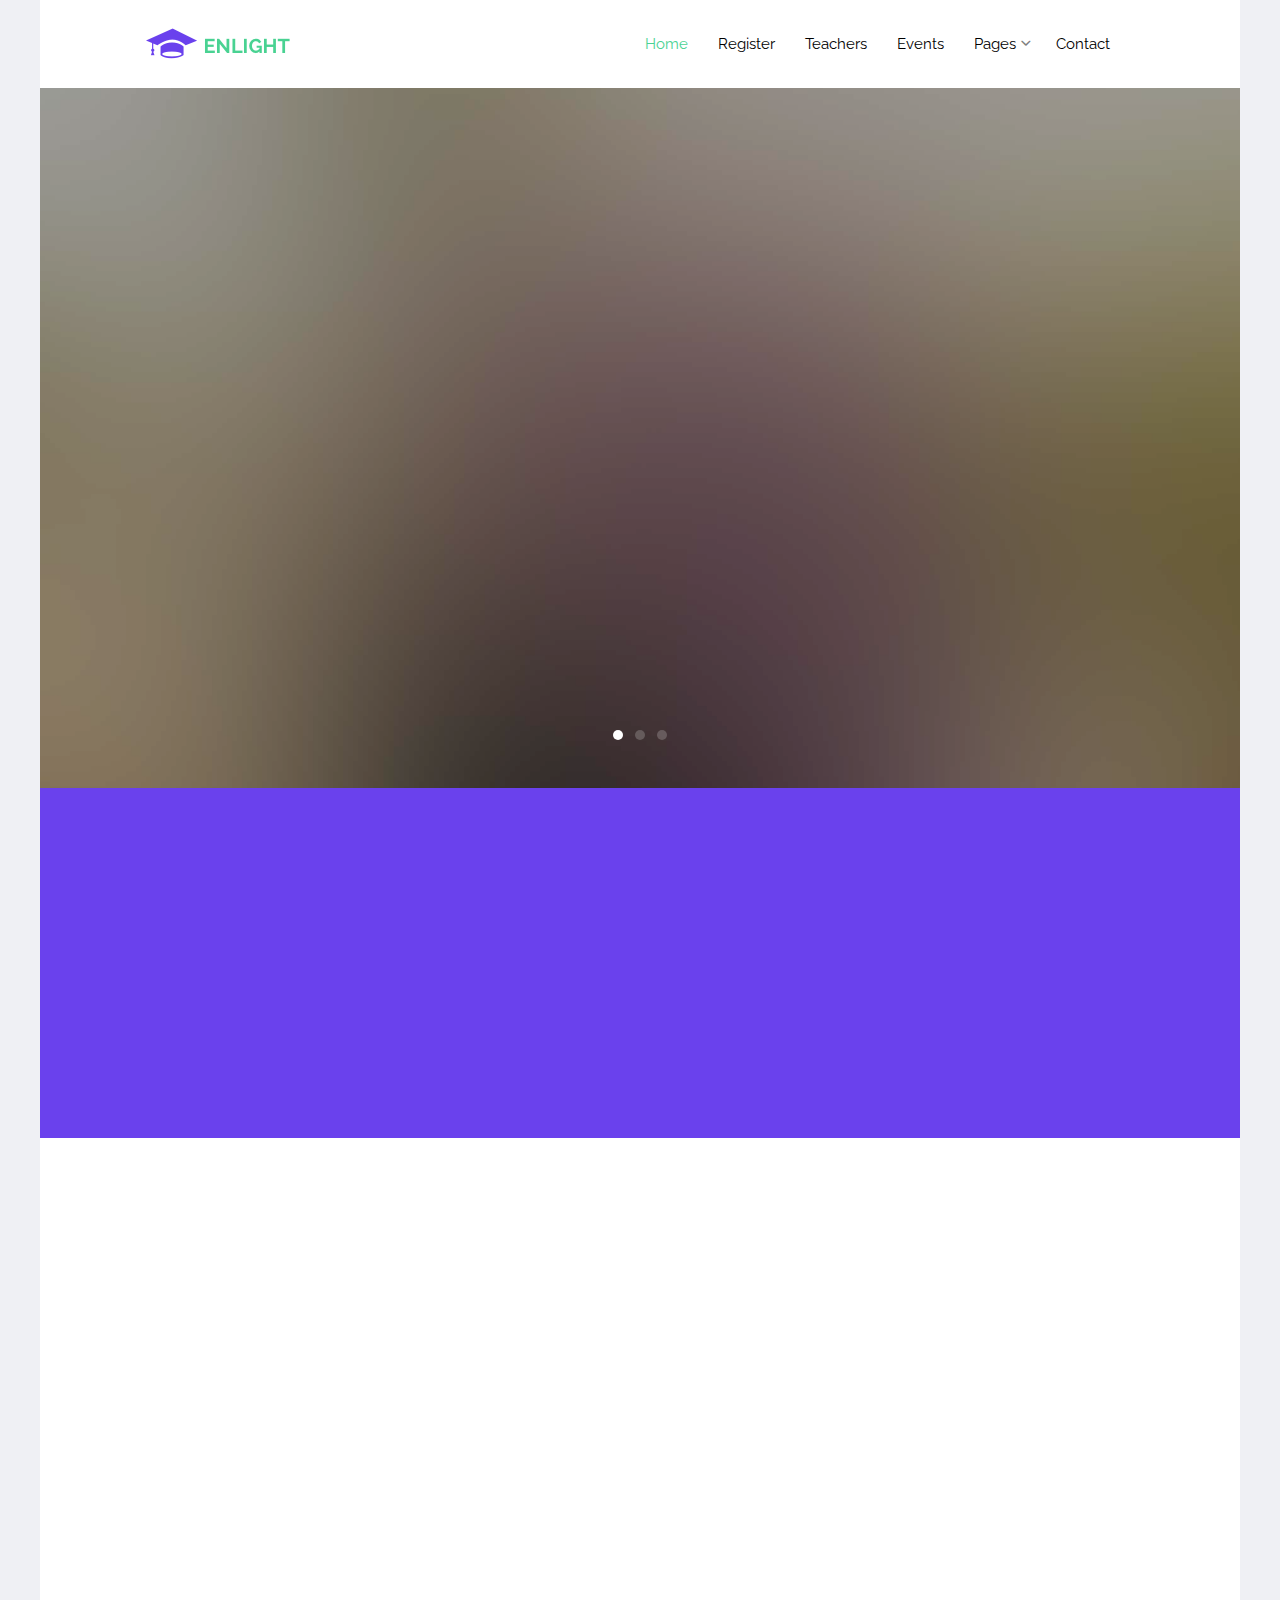
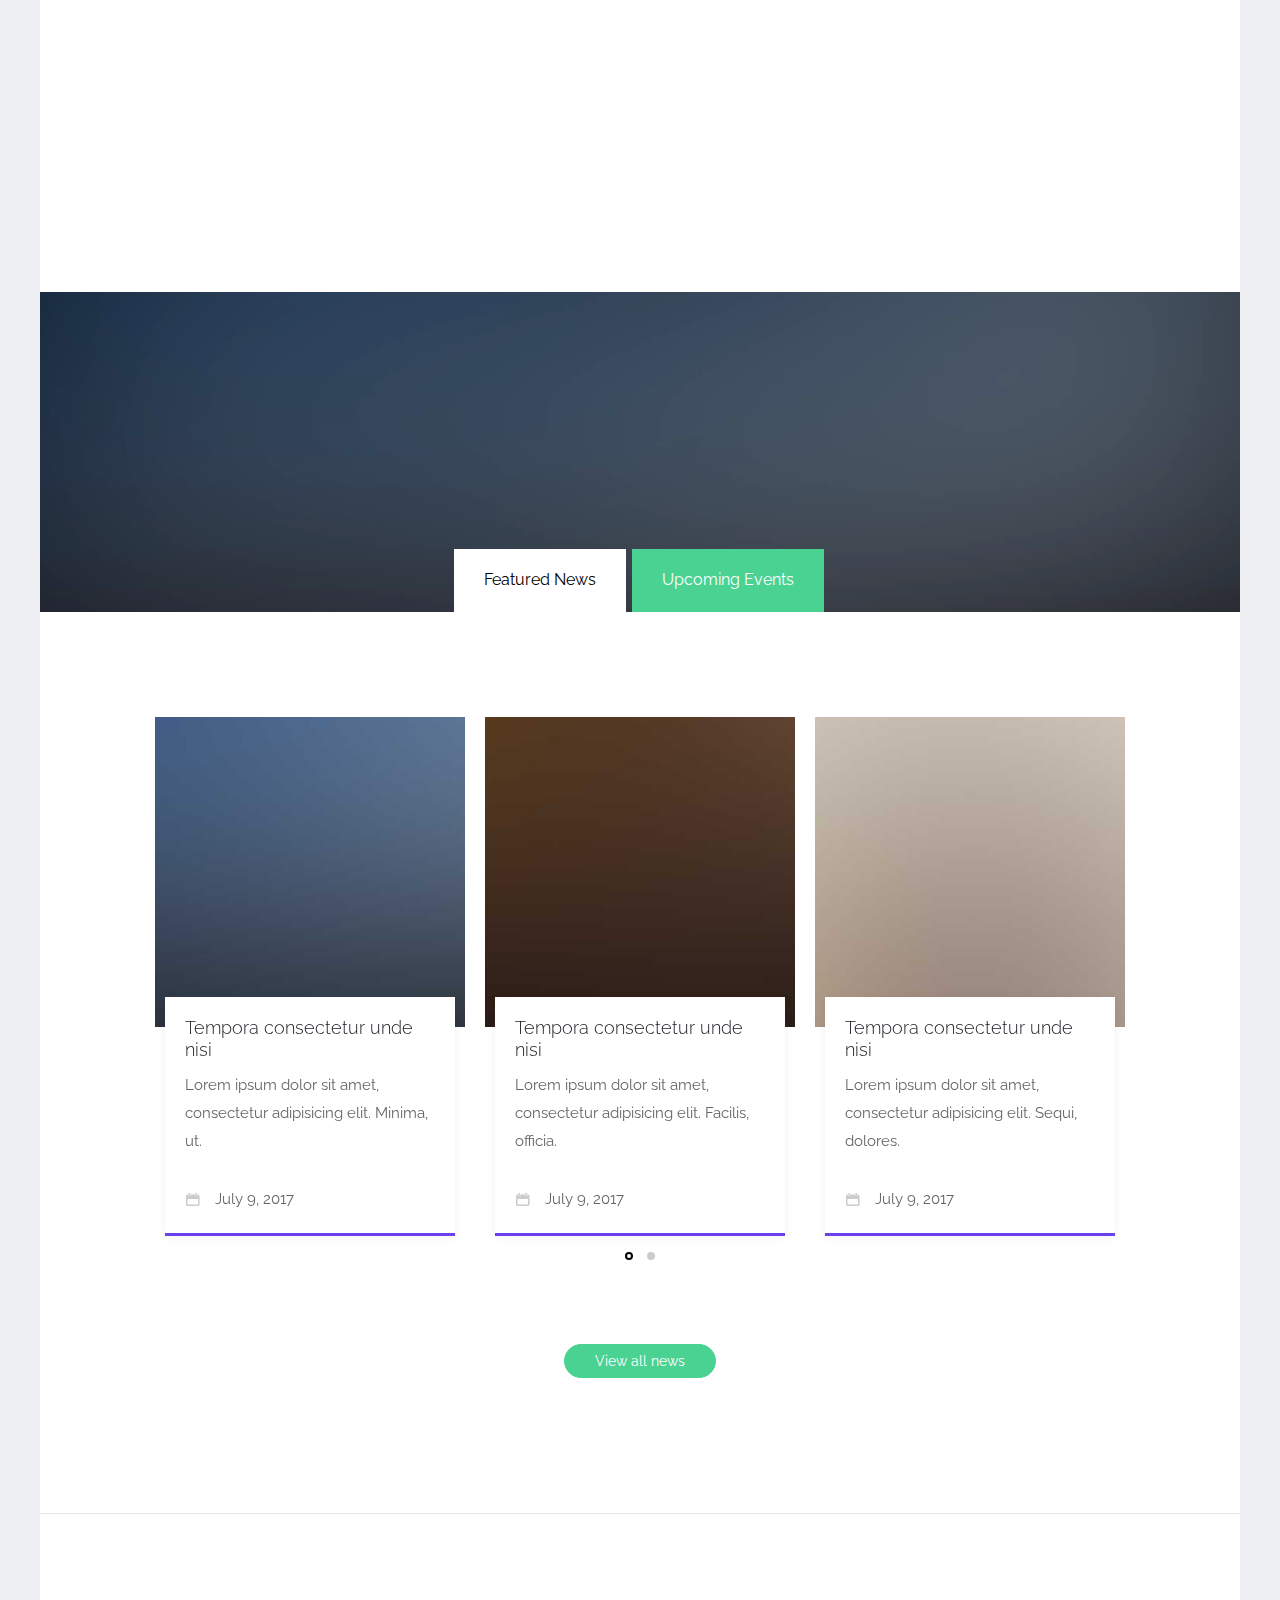
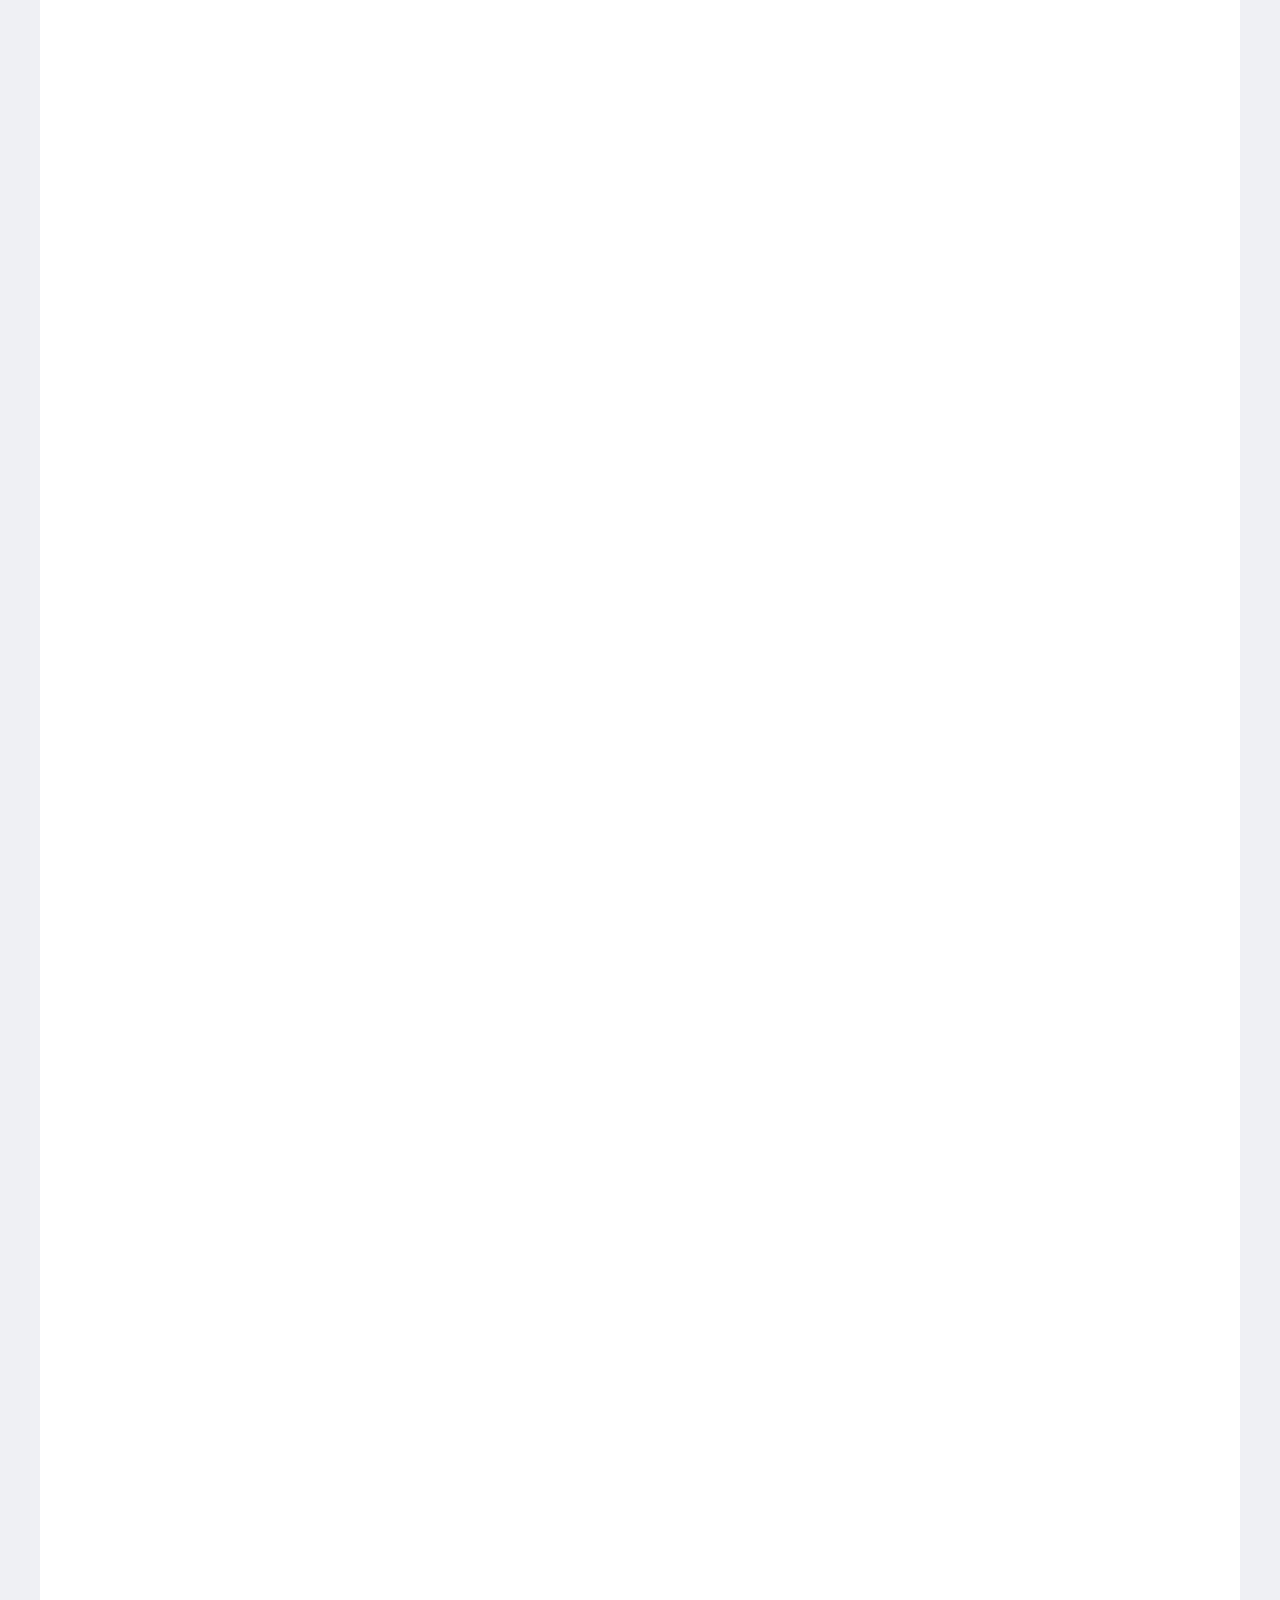
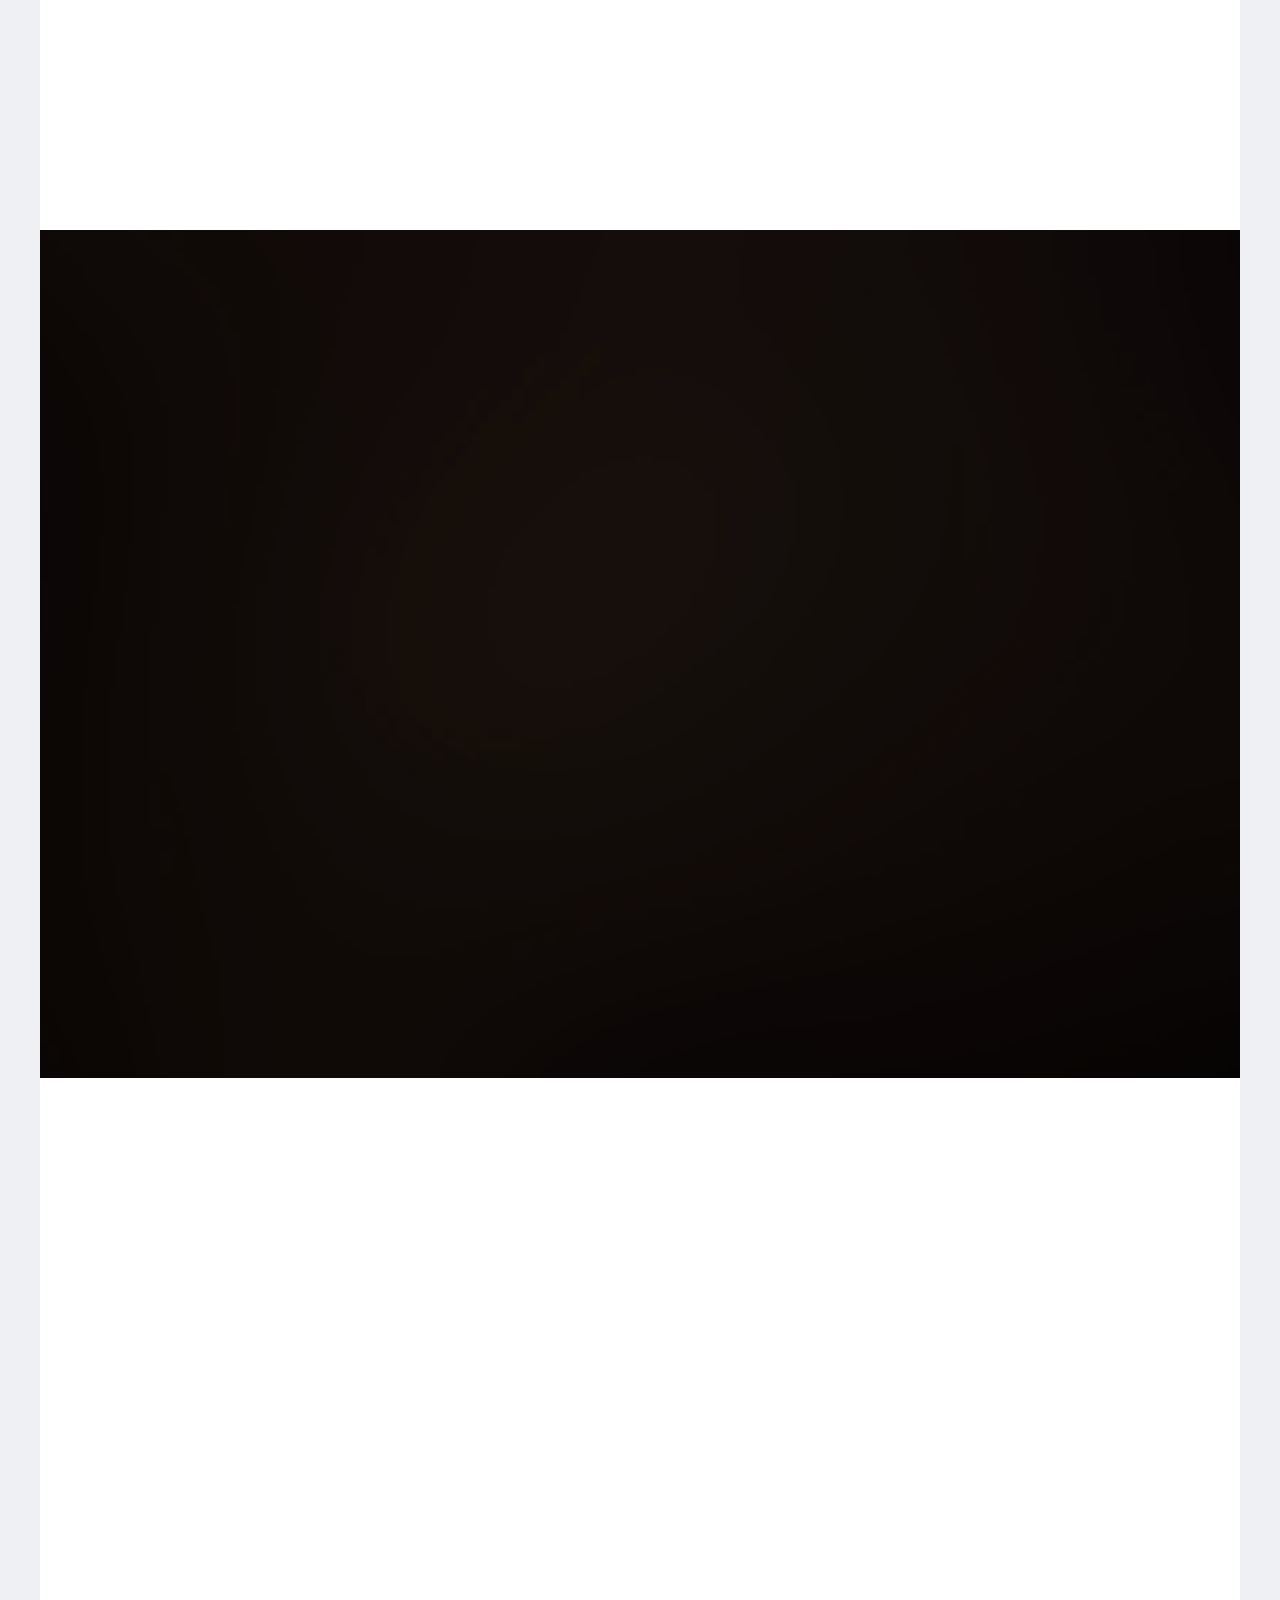
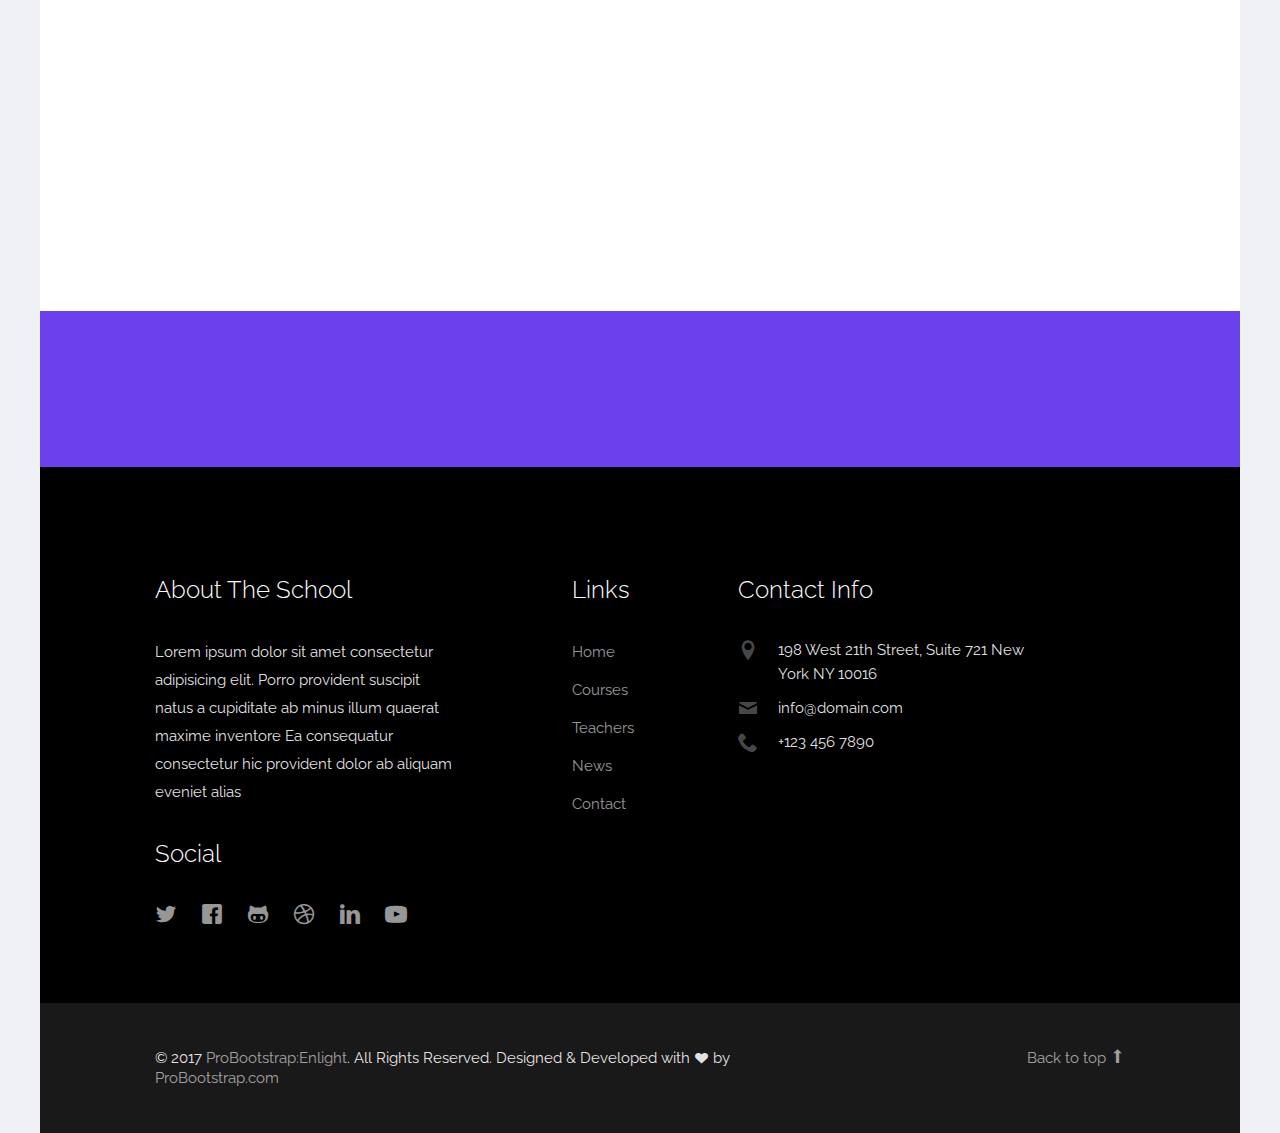
==== commit b5c249ee: "Registration Page work Started" ====
--- a/index.html
+++ b/index.html
@@ -37,7 +37,7 @@
     <div class="probootstrap-page-wrapper">
       <!-- Fixed navbar -->
       
-      
+		
       <nav class="navbar navbar-default probootstrap-navbar">
         <div class="container">
           <div class="navbar-header">
@@ -56,14 +56,14 @@
           <div id="navbar-collapse" class="navbar-collapse collapse">
             <ul class="nav navbar-nav navbar-right">
               <li class="active"><a href="index.html">Home</a></li>
-              <li><a href="courses.html">Courses</a></li>
+              <li><a href="register.php">Register</a></li>
               <li><a href="teachers.html">Teachers</a></li>
               <li><a href="events.html">Events</a></li>
               <li class="dropdown">
                 <a href="#" data-toggle="dropdown" class="dropdown-toggle">Pages</a>
                 <ul class="dropdown-menu">
                   <li><a href="about.html">About Us</a></li>
-                  <li><a href="courses.html">Courses</a></li>
+                  <li><a href="register.php">Register</a></li>
                   <li><a href="course-single.html">Course Single</a></li>
                   <li><a href="gallery.html">Gallery</a></li>
                   <li class="dropdown-submenu dropdown">
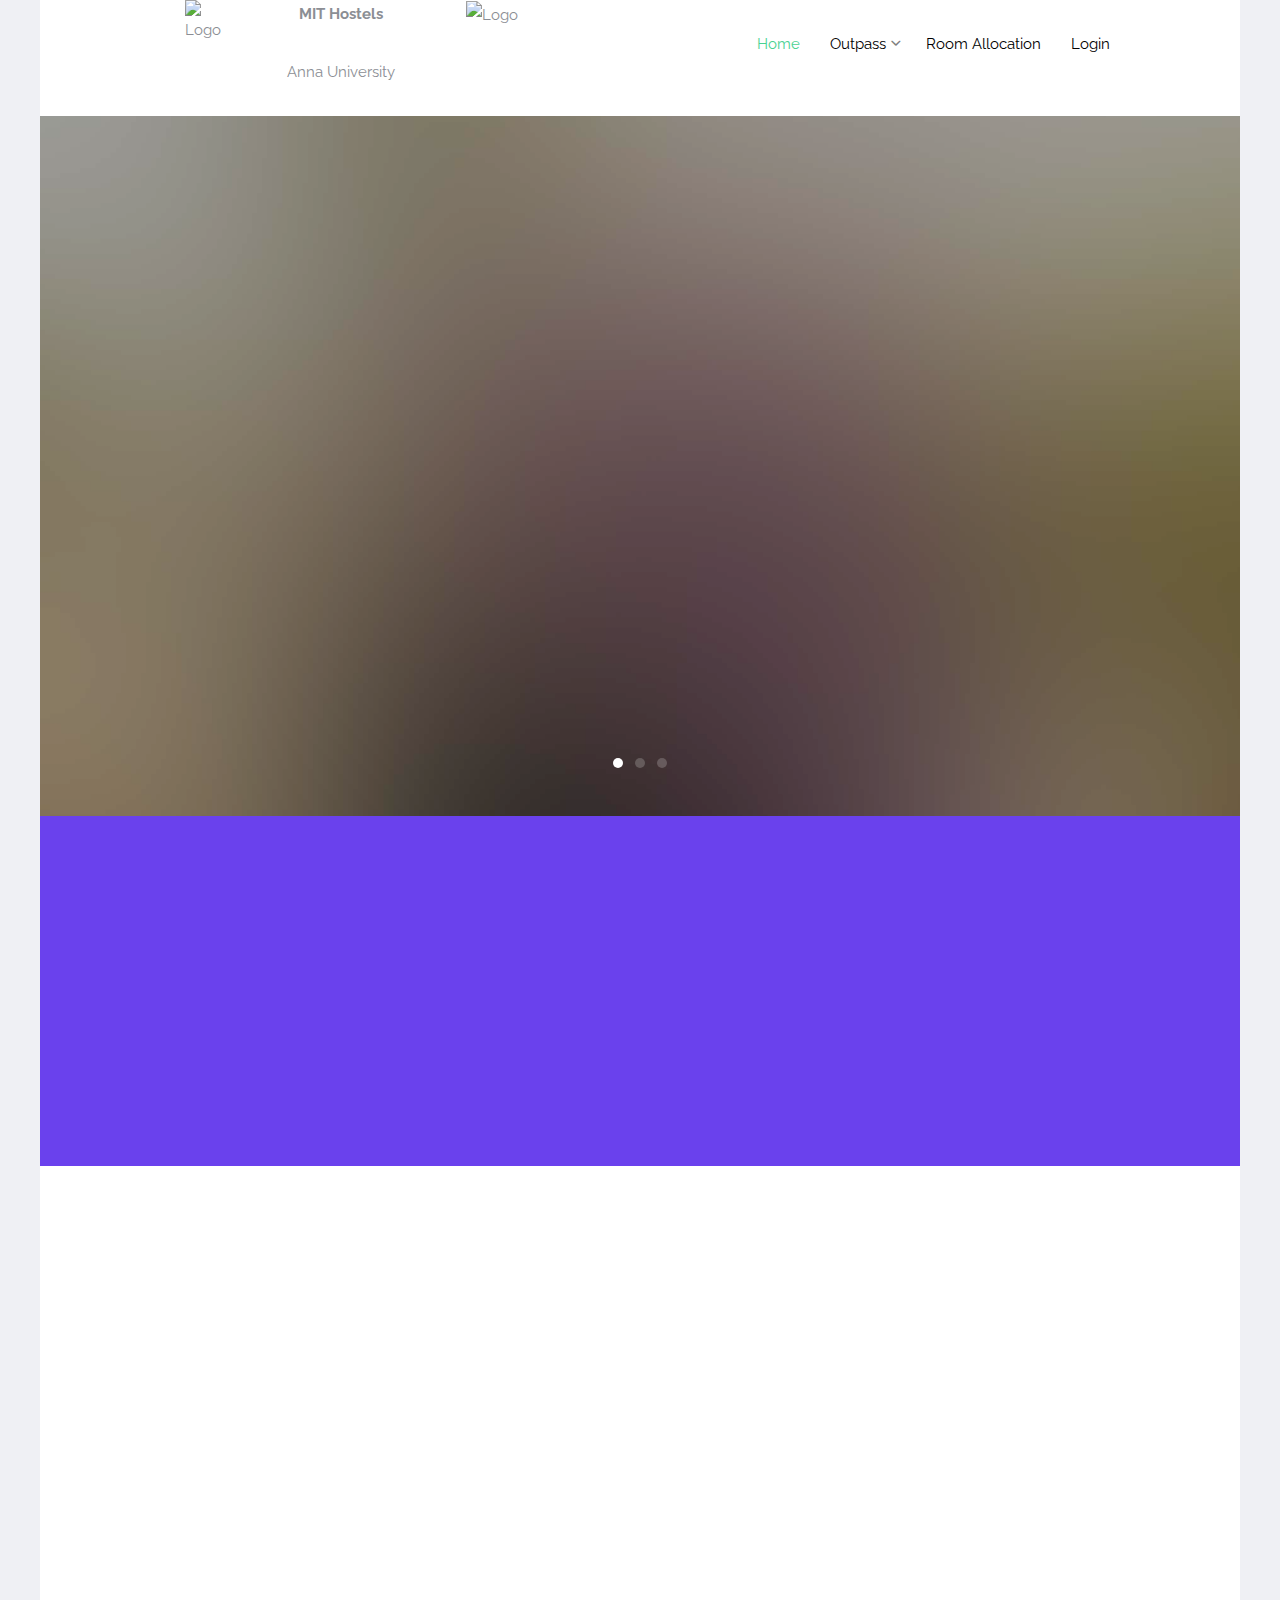
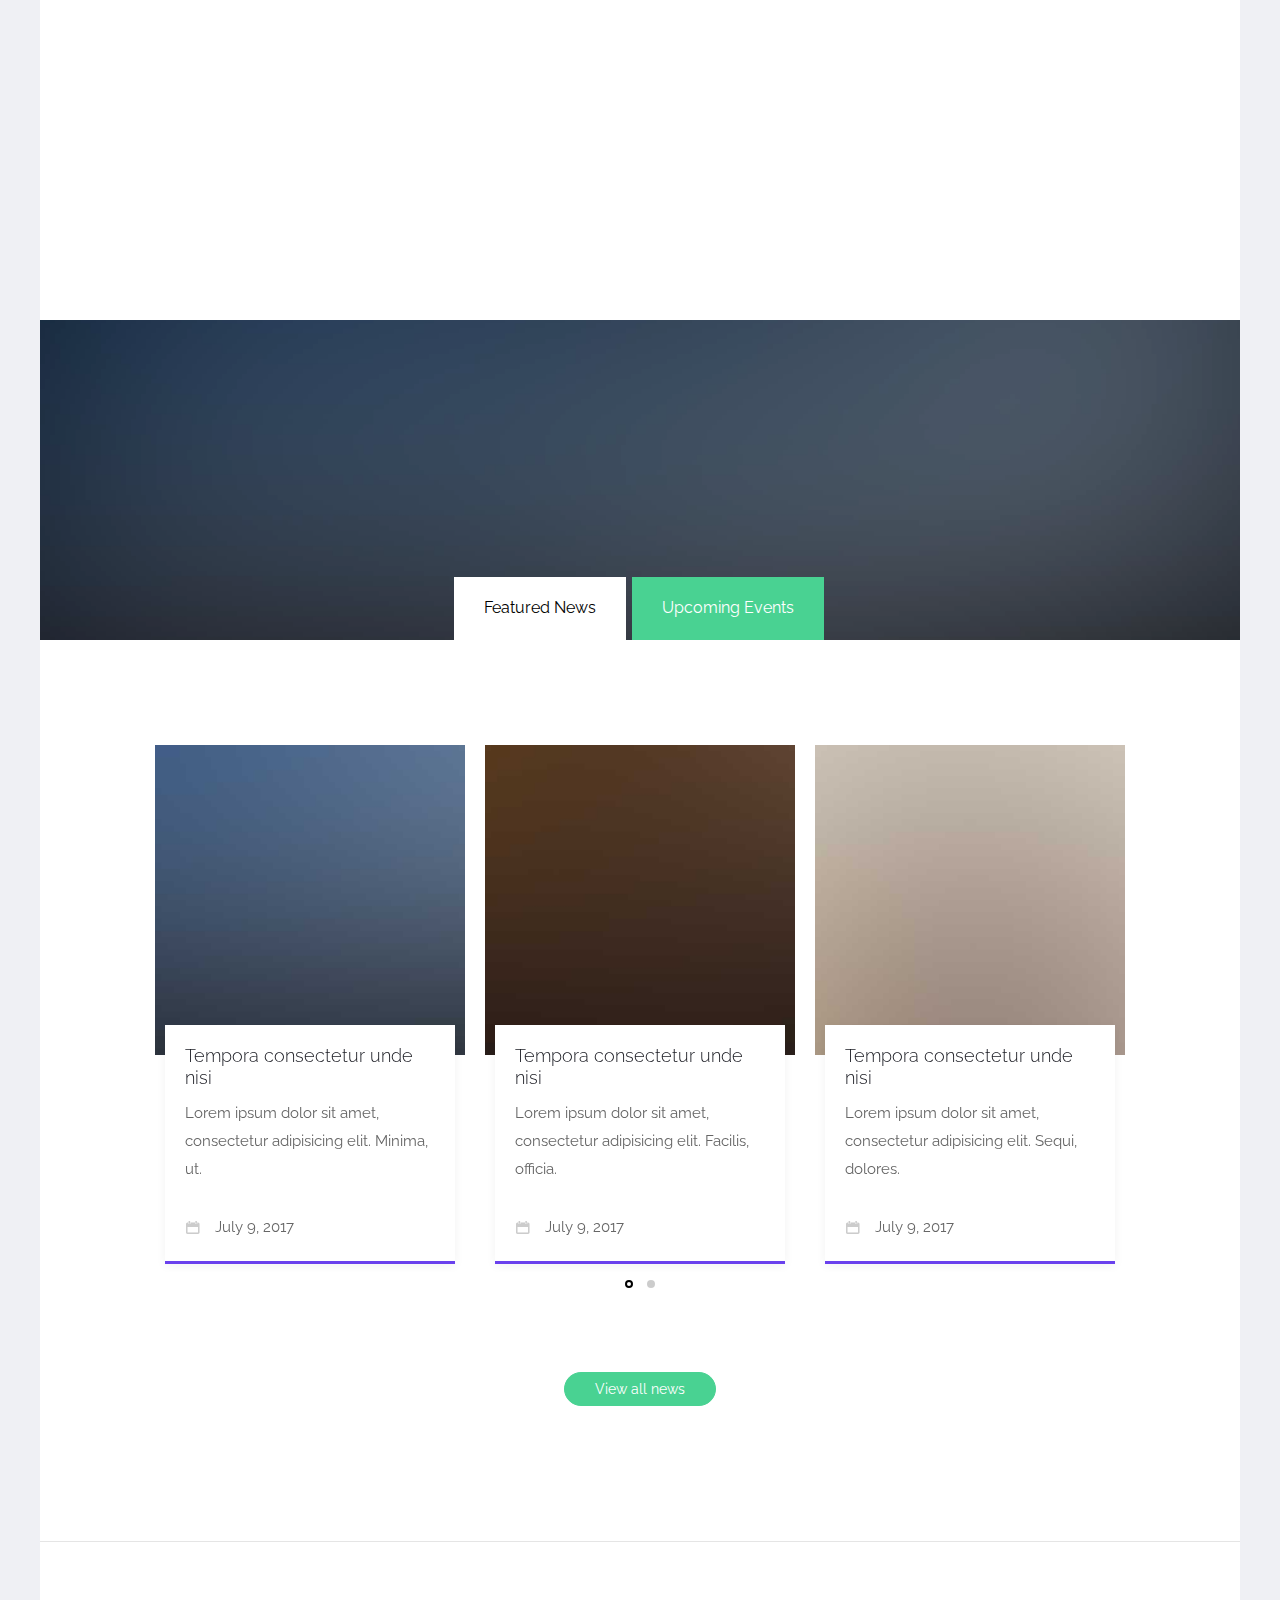
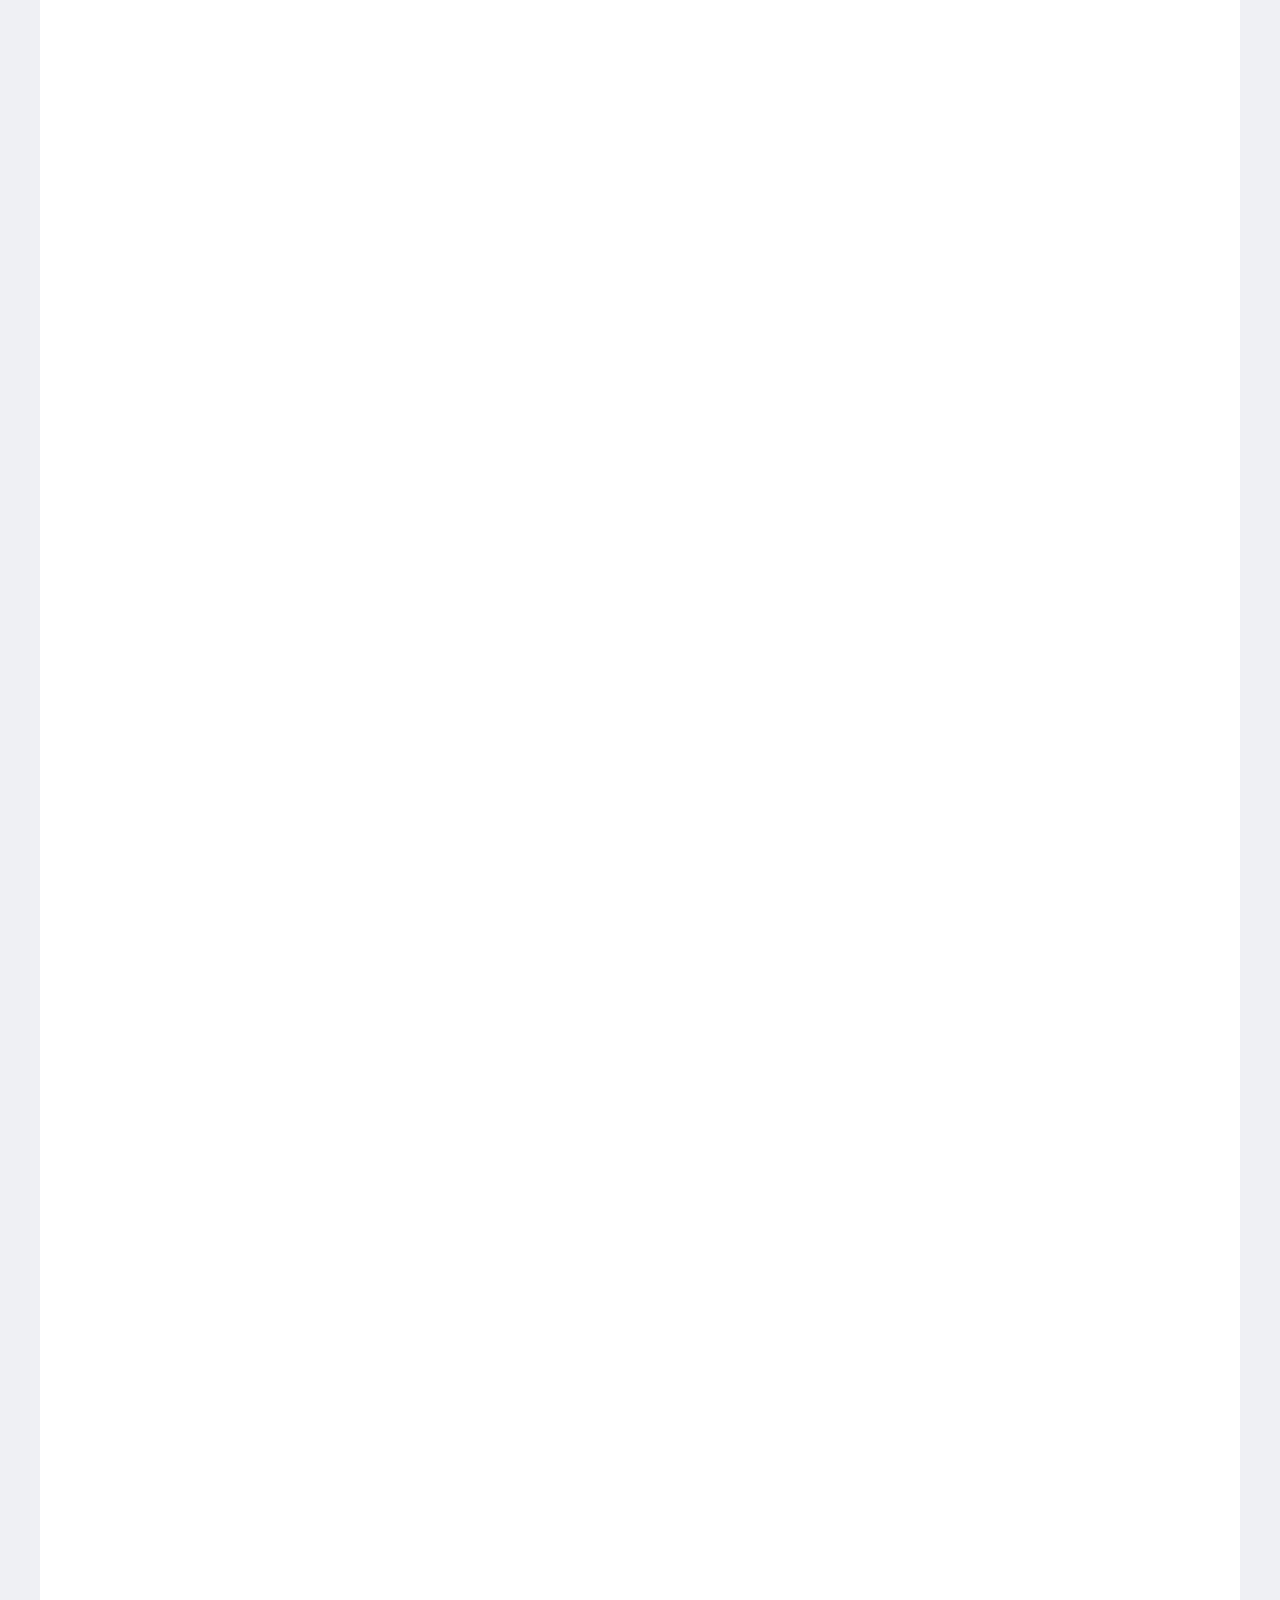
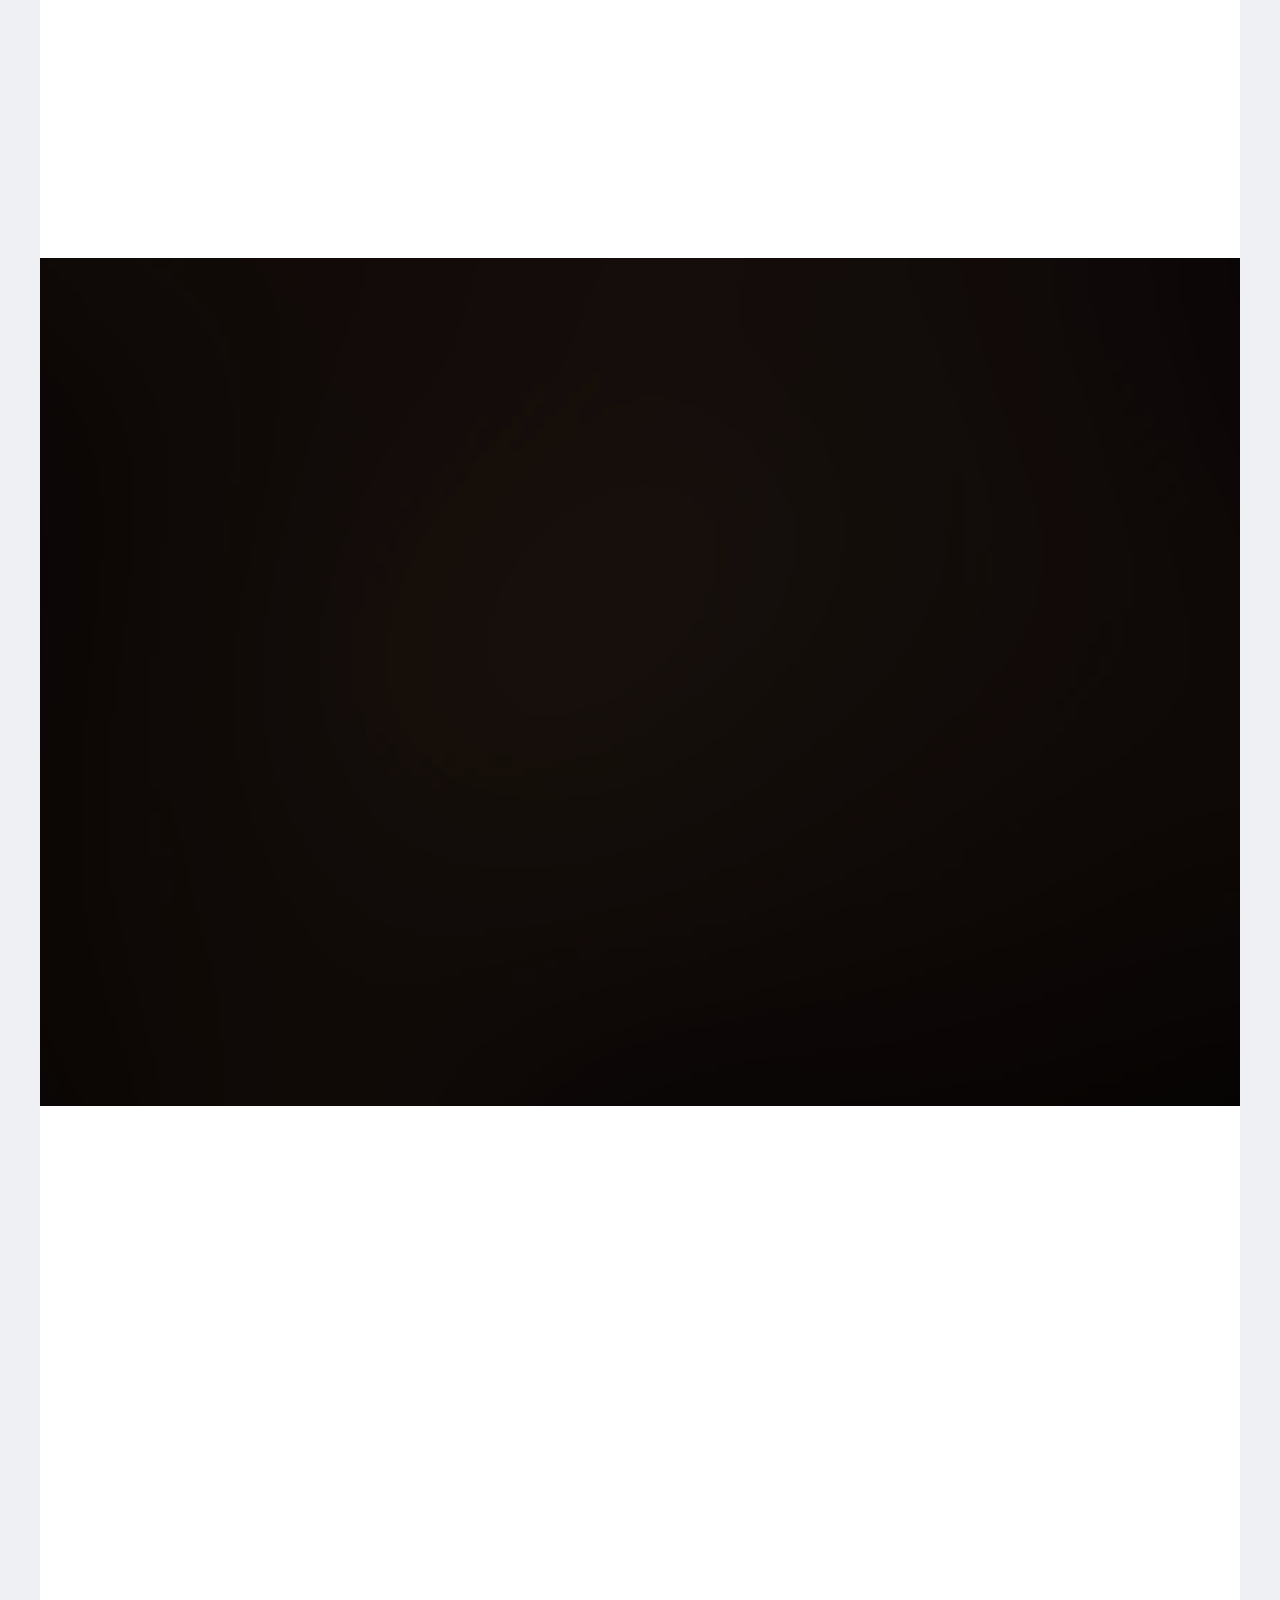
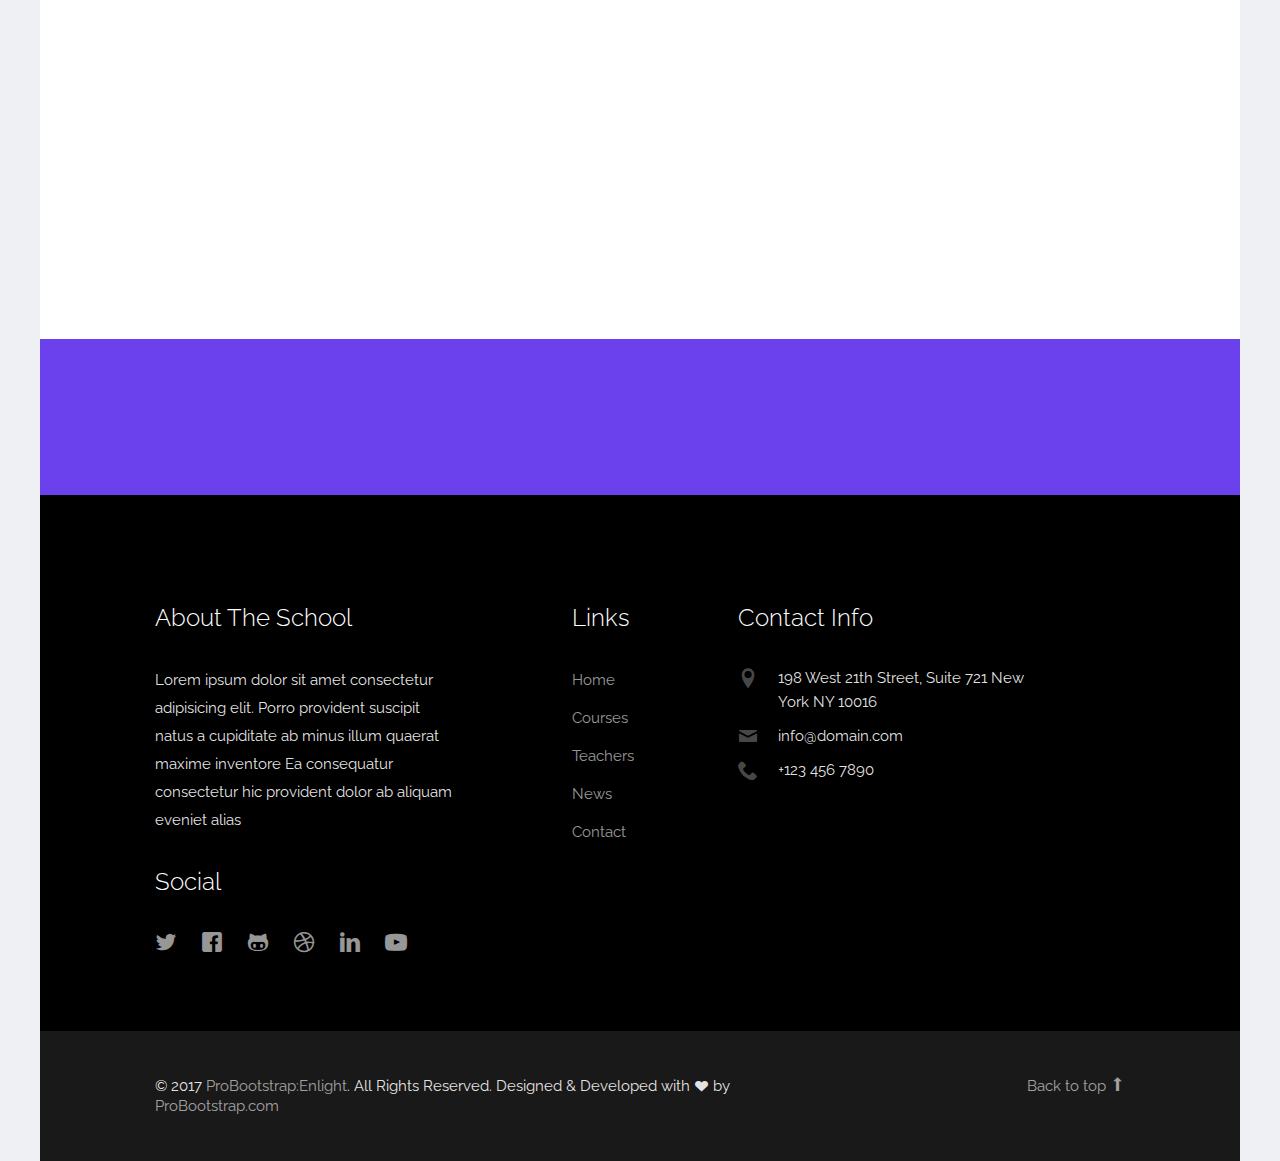
==== commit b6fe701c: "Working on admin; have to complete mailist" ====
--- a/index.html
+++ b/index.html
@@ -11,36 +11,56 @@
   <head>
     <meta charset="utf-8">
     <meta name="viewport" content="width=device-width, initial-scale=1">
-    <title>ProBootstrap:Enlight &mdash; Free Bootstrap Theme, Free Responsive Bootstrap Website Template</title>
+    <title>MIT Hostels - Home</title>
     <meta name="description" content="Free Bootstrap Theme by ProBootstrap.com">
     <meta name="keywords" content="free website templates, free bootstrap themes, free template, free bootstrap, free website template">
     
     <link href="https://fonts.googleapis.com/css?family=Raleway:300,400,500,700|Open+Sans" rel="stylesheet">
+	
     <link rel="stylesheet" href="css/styles-merged.css">
     <link rel="stylesheet" href="css/style.min.css">
-    <link rel="stylesheet" href="css/custom.css">
+    <link rel="stylesheet" href="css/customsmade.css">
+	
 
     <!--[if lt IE 9]>
       <script src="js/vendor/html5shiv.min.js"></script>
       <script src="js/vendor/respond.min.js"></script>
     <![endif]-->
+	<script src="https://ajax.googleapis.com/ajax/libs/jquery/3.2.1/jquery.min.js"></script>
+
+
+  <script>
+	function getCookie(name)
+	{
+		var re = new RegExp(name + "=([^;]+)");
+		var value = re.exec(document.cookie);
+		return (value != null) ? unescape(value[1]) : null;
+	}
+	
+	$(document).ready(function()
+	{
+		var fname=getCookie("fname");
+		if(!(fname==null))
+		{
+			$("#myname").html("Hi "+fname);
+			document.getElementById("loggedin").style.display="block";
+			document.getElementById("droploggedin").style.display="block";
+			document.getElementById("notloggedin").style.display="none";			
+		}
+	});
+  </script>
   </head>
   <body>
 
-    <div class="probootstrap-search" id="probootstrap-search">
-      <a href="#" class="probootstrap-close js-probootstrap-close"><i class="icon-cross"></i></a>
-      <form action="#">
-        <input type="search" name="s" id="search" placeholder="Search a keyword and hit enter...">
-      </form>
-    </div>
-    
+   
     <div class="probootstrap-page-wrapper">
       <!-- Fixed navbar -->
       
 		
       <nav class="navbar navbar-default probootstrap-navbar">
         <div class="container">
-          <div class="navbar-header">
+		
+        <div class="navbar-header">
             <div class="btn-more js-btn-more visible-xs">
               <a href="#"><i class="icon-dots-three-vertical "></i></a>
             </div>
@@ -50,40 +70,52 @@
               <span class="icon-bar"></span>
               <span class="icon-bar"></span>
             </button>
-            <a class="navbar-brand" href="index.html" title="ProBootstrap:Enlight">Enlight</a>
-          </div>
+          </div>
+    
+         
+         <div class="col-md-5 col-sm-6 col-xs-12 main_logo">
+           <div class="col-md-2 col-xs-3 aulogo" >
+               <img src="img/aulogo.png" alt="Logo">
+           </div>
+           <div class="col-md-7 col-xs-6 logoText">
+             <center>
+               <p class="mitText"><strong>MIT Hostels</strong></p>
+               <p class="auText">Anna University</p>
+           </center>
+           </div>
+           <div class="col-md-3 col-xs-3 mit_logo">
+               <img src="img/mit.gif" alt="Logo">
+           </div>
+         </div>
+        
 
           <div id="navbar-collapse" class="navbar-collapse collapse">
             <ul class="nav navbar-nav navbar-right">
               <li class="active"><a href="index.html">Home</a></li>
-              <li><a href="register.php">Register</a></li>
-              <li><a href="teachers.html">Teachers</a></li>
-              <li><a href="events.html">Events</a></li>
-              <li class="dropdown">
-                <a href="#" data-toggle="dropdown" class="dropdown-toggle">Pages</a>
+			  <li class="dropdown">
+                <a href="outpass.php" data-toggle="dropdown" class="dropdown-toggle">Outpass</a>
                 <ul class="dropdown-menu">
-                  <li><a href="about.html">About Us</a></li>
-                  <li><a href="register.php">Register</a></li>
-                  <li><a href="course-single.html">Course Single</a></li>
-                  <li><a href="gallery.html">Gallery</a></li>
-                  <li class="dropdown-submenu dropdown">
-                    <a href="#" data-toggle="dropdown" class="dropdown-toggle"><span>Sub Menu</span></a>
-                    <ul class="dropdown-menu">
-                      <li><a href="#">Second Level Menu</a></li>
-                      <li><a href="#">Second Level Menu</a></li>
-                      <li><a href="#">Second Level Menu</a></li>
-                      <li><a href="#">Second Level Menu</a></li>
-                    </ul>
-                  </li>
-                  <li><a href="news.html">News</a></li>
+                  <li><a href="outpass.php">New Request</a></li>                  
+                  <li><a href="opstatus.php">Request Status</a></li>
+				  <li><a href="activeop.php">Active Outpasses</a></li>				  
+				  <li><a href="acceptedop.php">Past Requests</a></li>
+				  <li><a href="rejectedop.php">Rejected Requests</a></li> 				  
                 </ul>
               </li>
-              <li><a href="contact.html">Contact</a></li>
+              <li><a href="#">Room Allocation</a></li>
+			  
+              <li id="notloggedin"><a href="login.html">Login</a></li>			
+			  <li id="loggedin" class="dropdown" style="display:none">
+                <a href="#" data-toggle="dropdown" class="dropdown-toggle" id="myname"></a>
+                <ul class="dropdown-menu"  id="droploggedin" style="display:none">
+                  <li><a href="myprofile.php">My Profile</a></li>                  
+                  <li><a href="logout.php">Logout</a></li>			  
+                </ul>
+              </li>
             </ul>
-          </div>
-        </div>
-      </nav>
-
+          </div> 
+		</div>
+  </nav>
       <section class="flexslider">
         <ul class="slides">
           <li style="background-image: url(img/slider_1.jpg)" class="overlay">
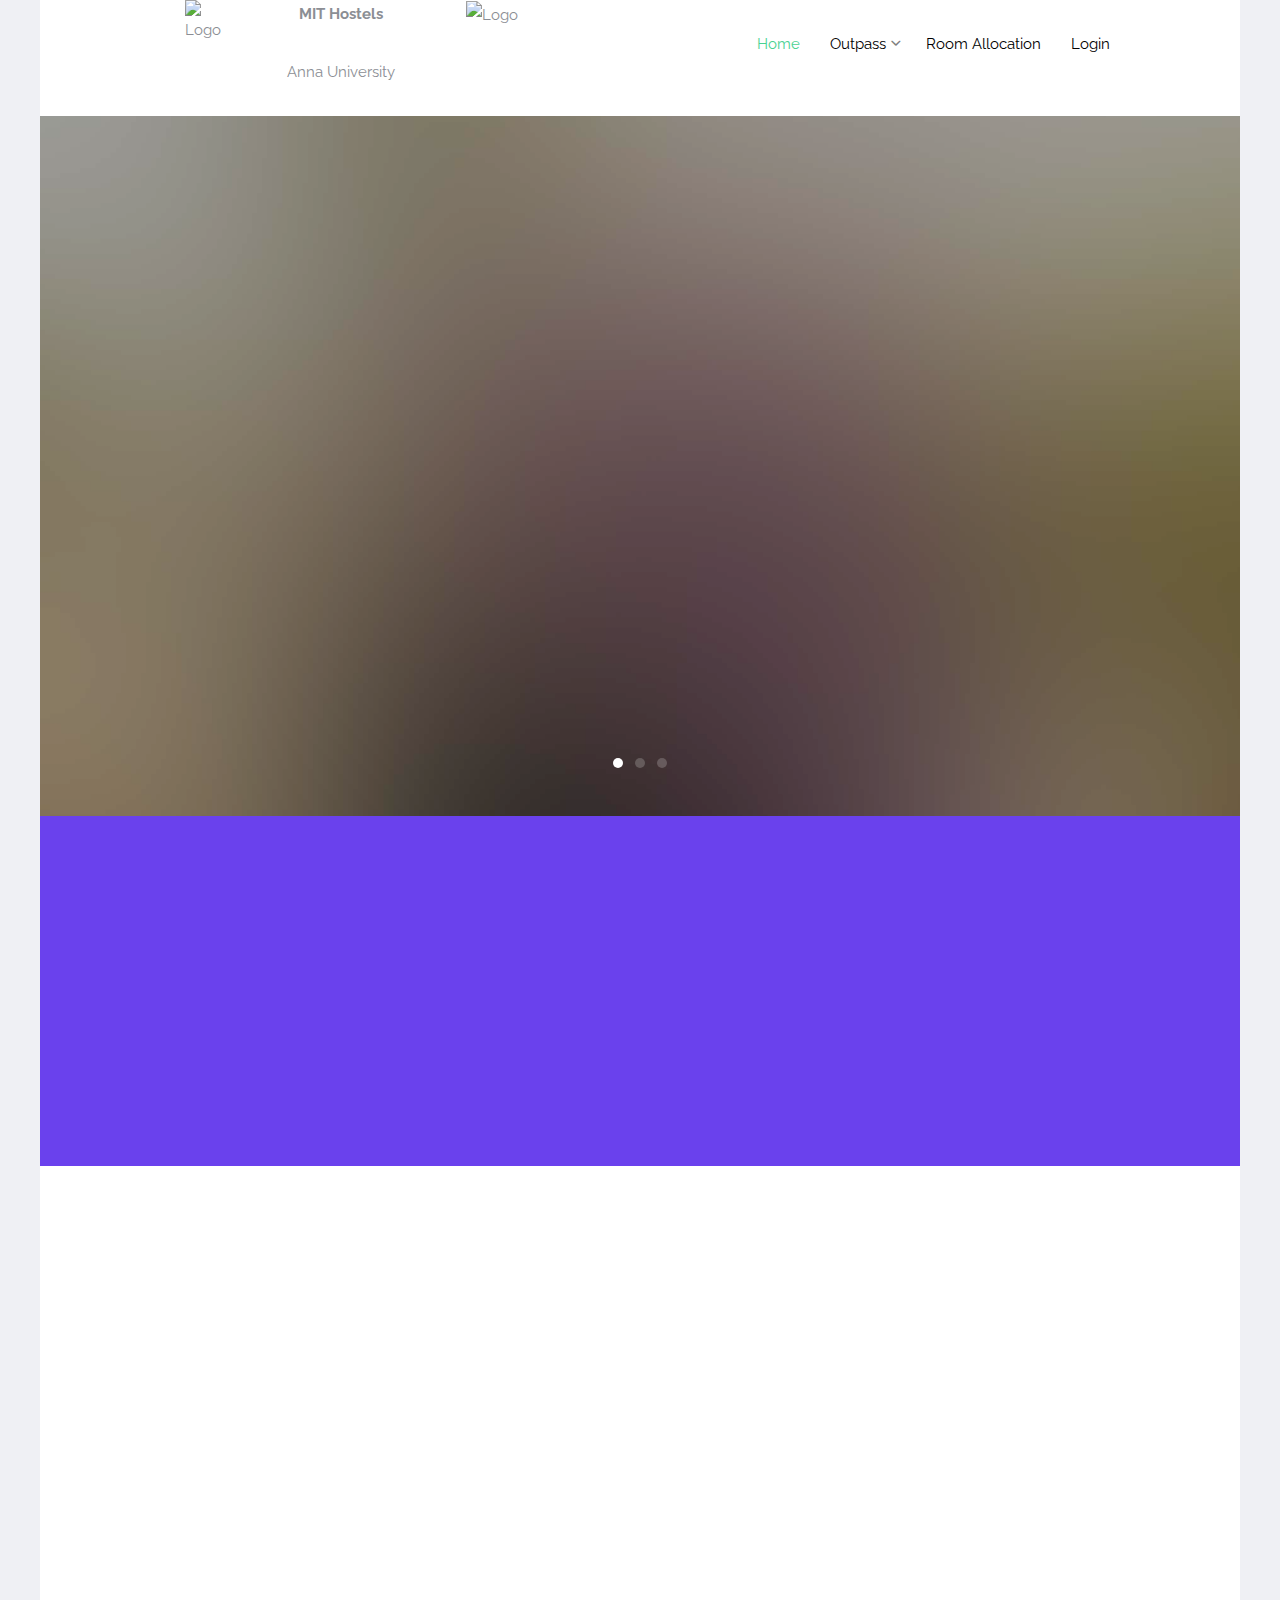
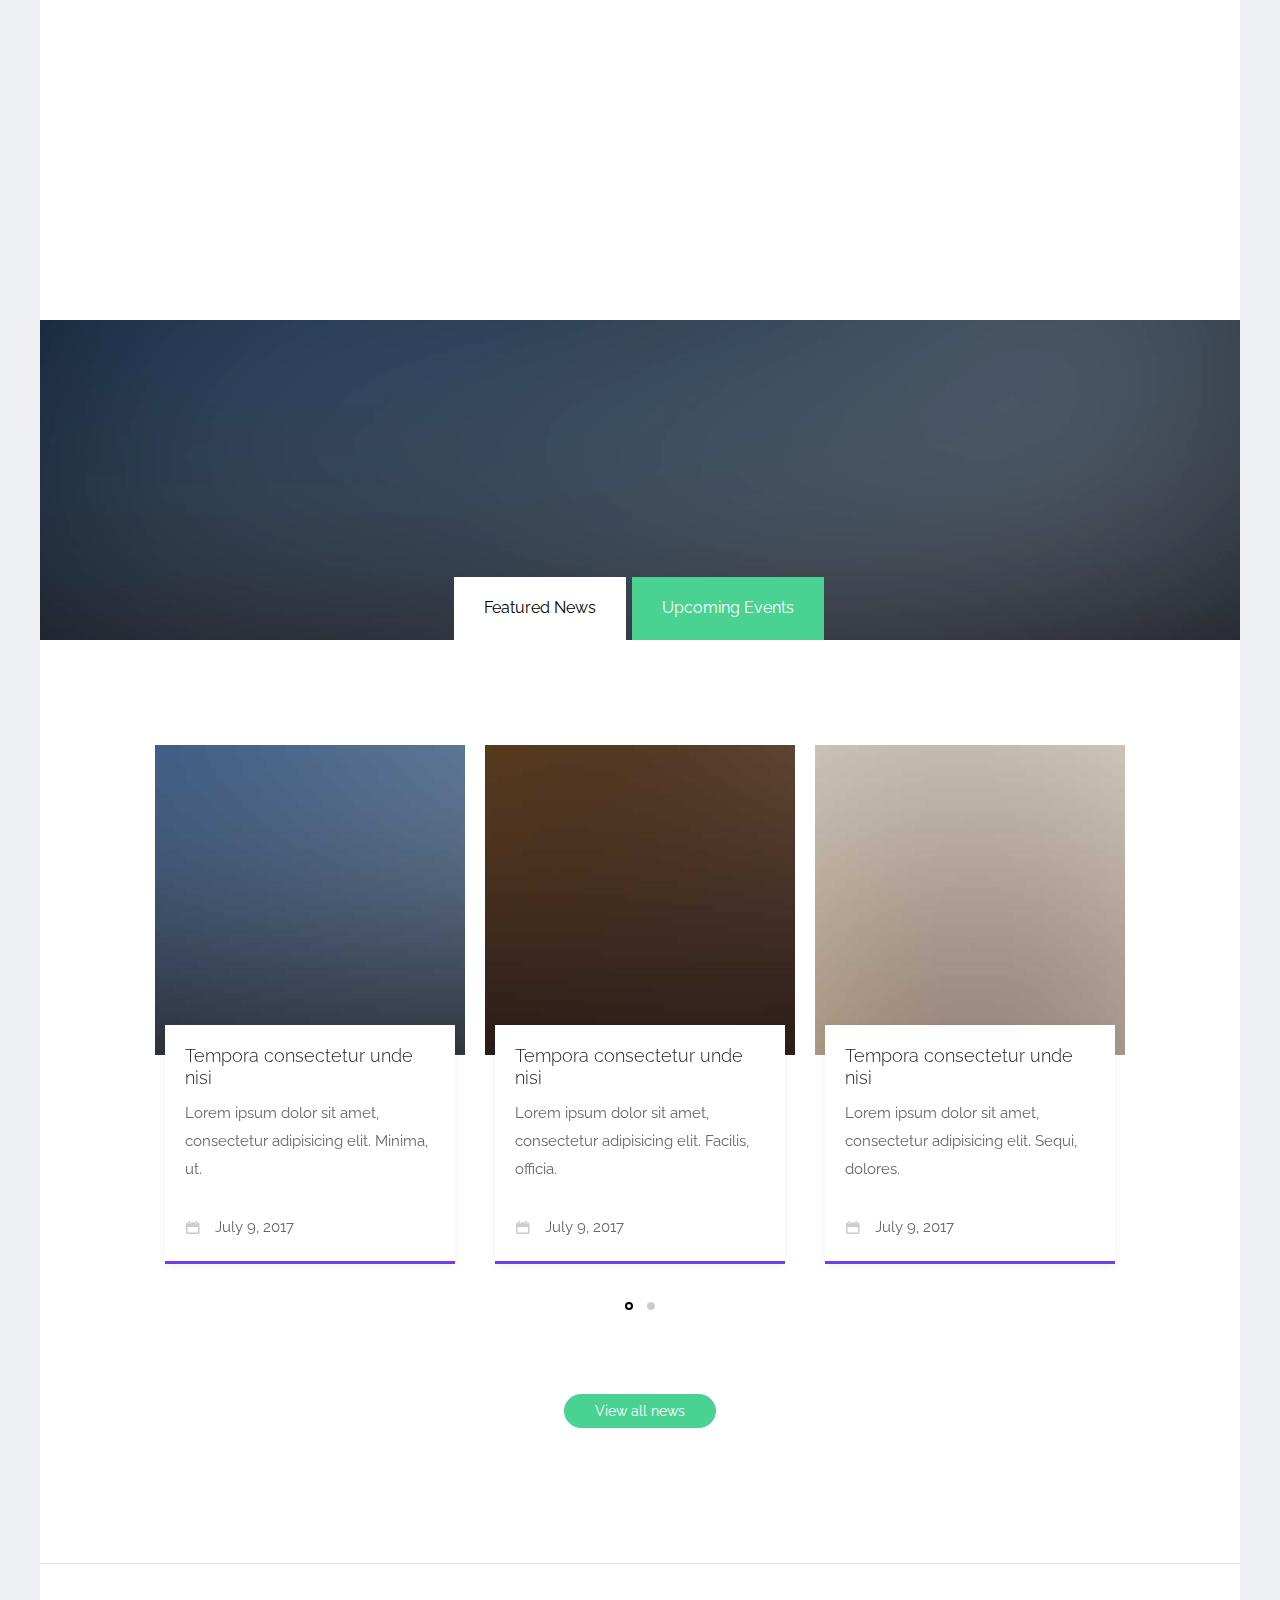
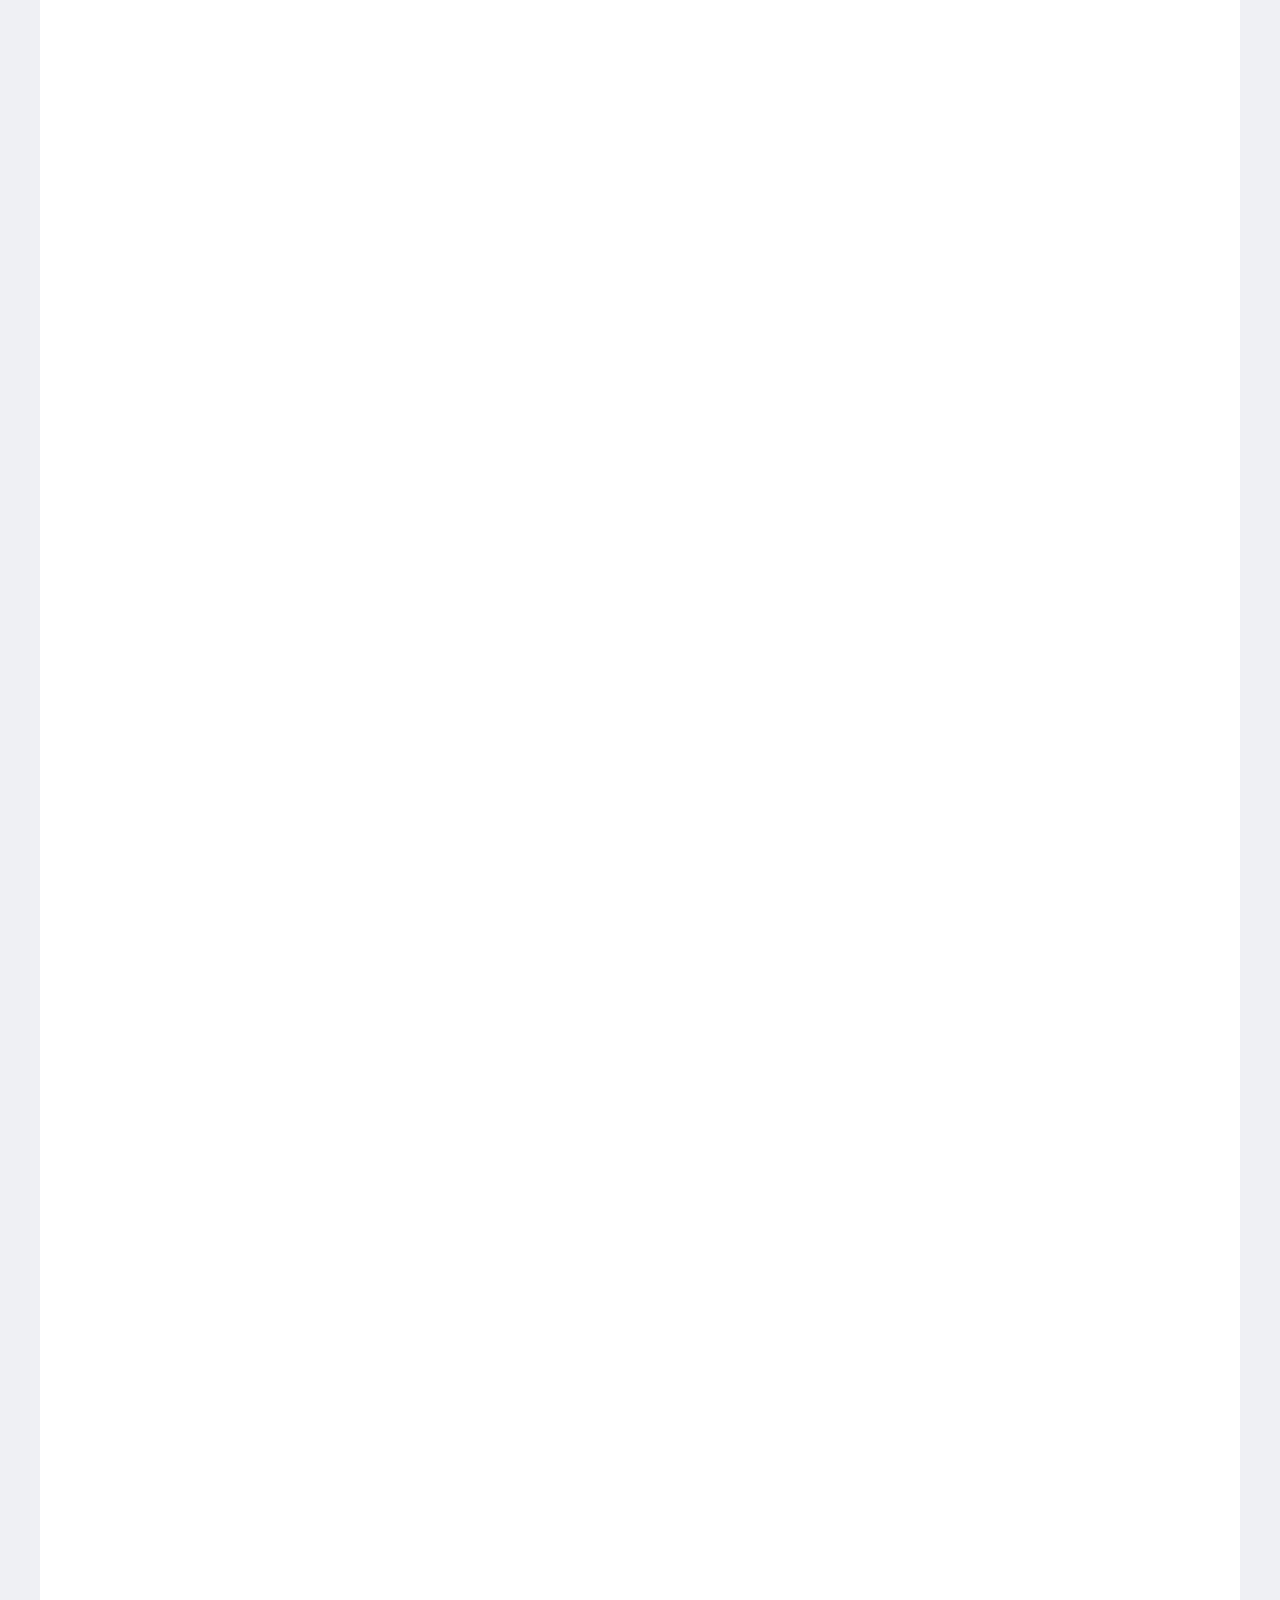
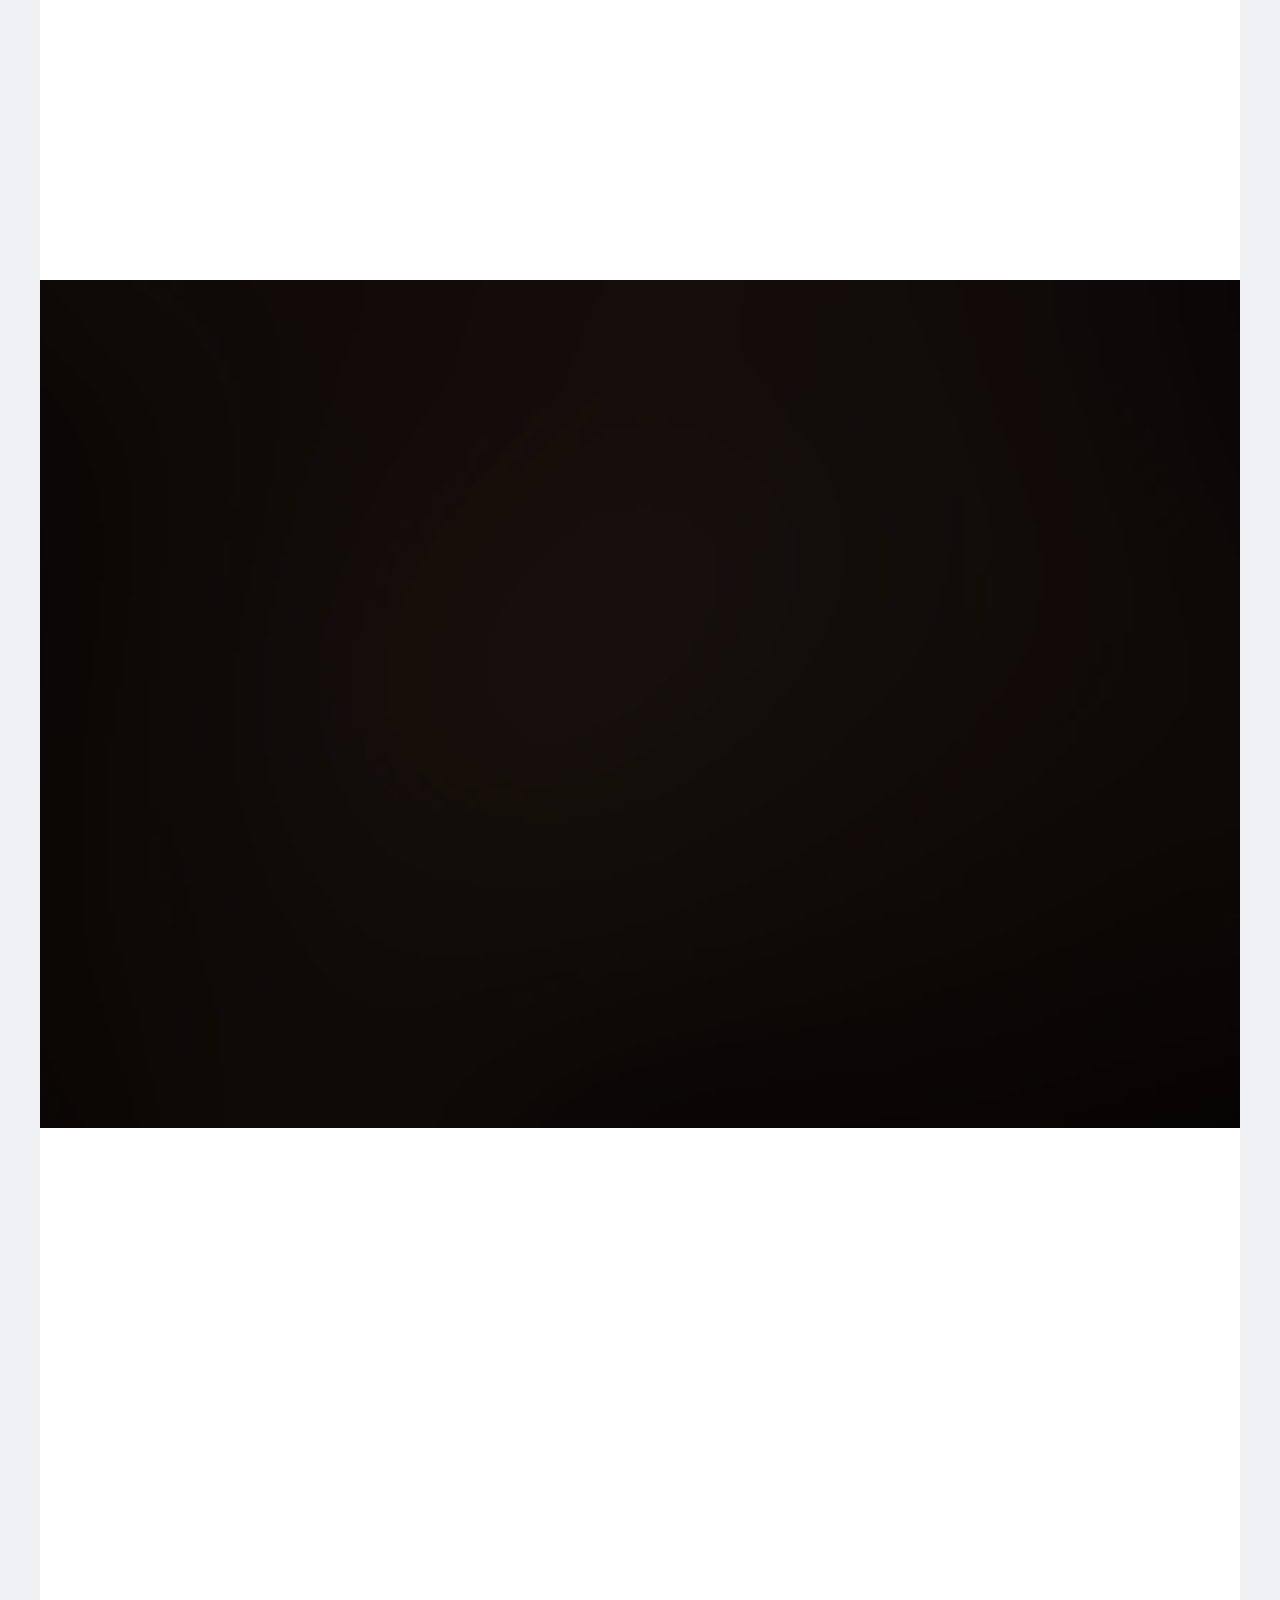
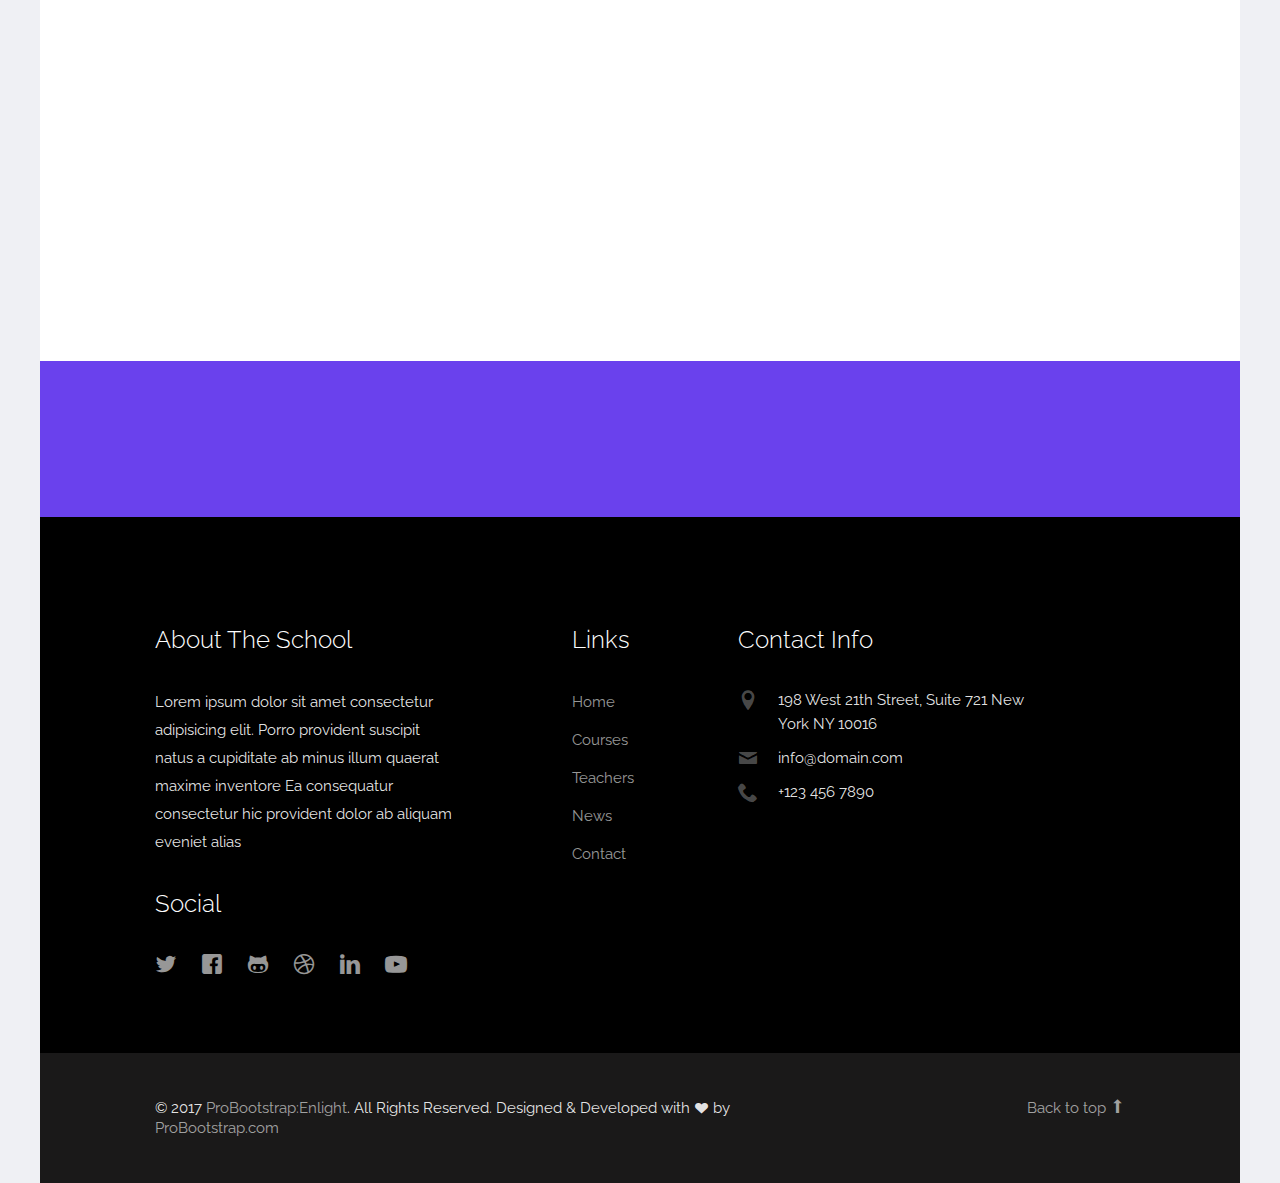
==== commit 554251a3: "Room Allocation admin side work over" ====
--- a/index.html
+++ b/index.html
@@ -44,7 +44,6 @@
 		{
 			$("#myname").html("Hi "+fname);
 			document.getElementById("loggedin").style.display="block";
-			document.getElementById("droploggedin").style.display="block";
 			document.getElementById("notloggedin").style.display="none";			
 		}
 	});
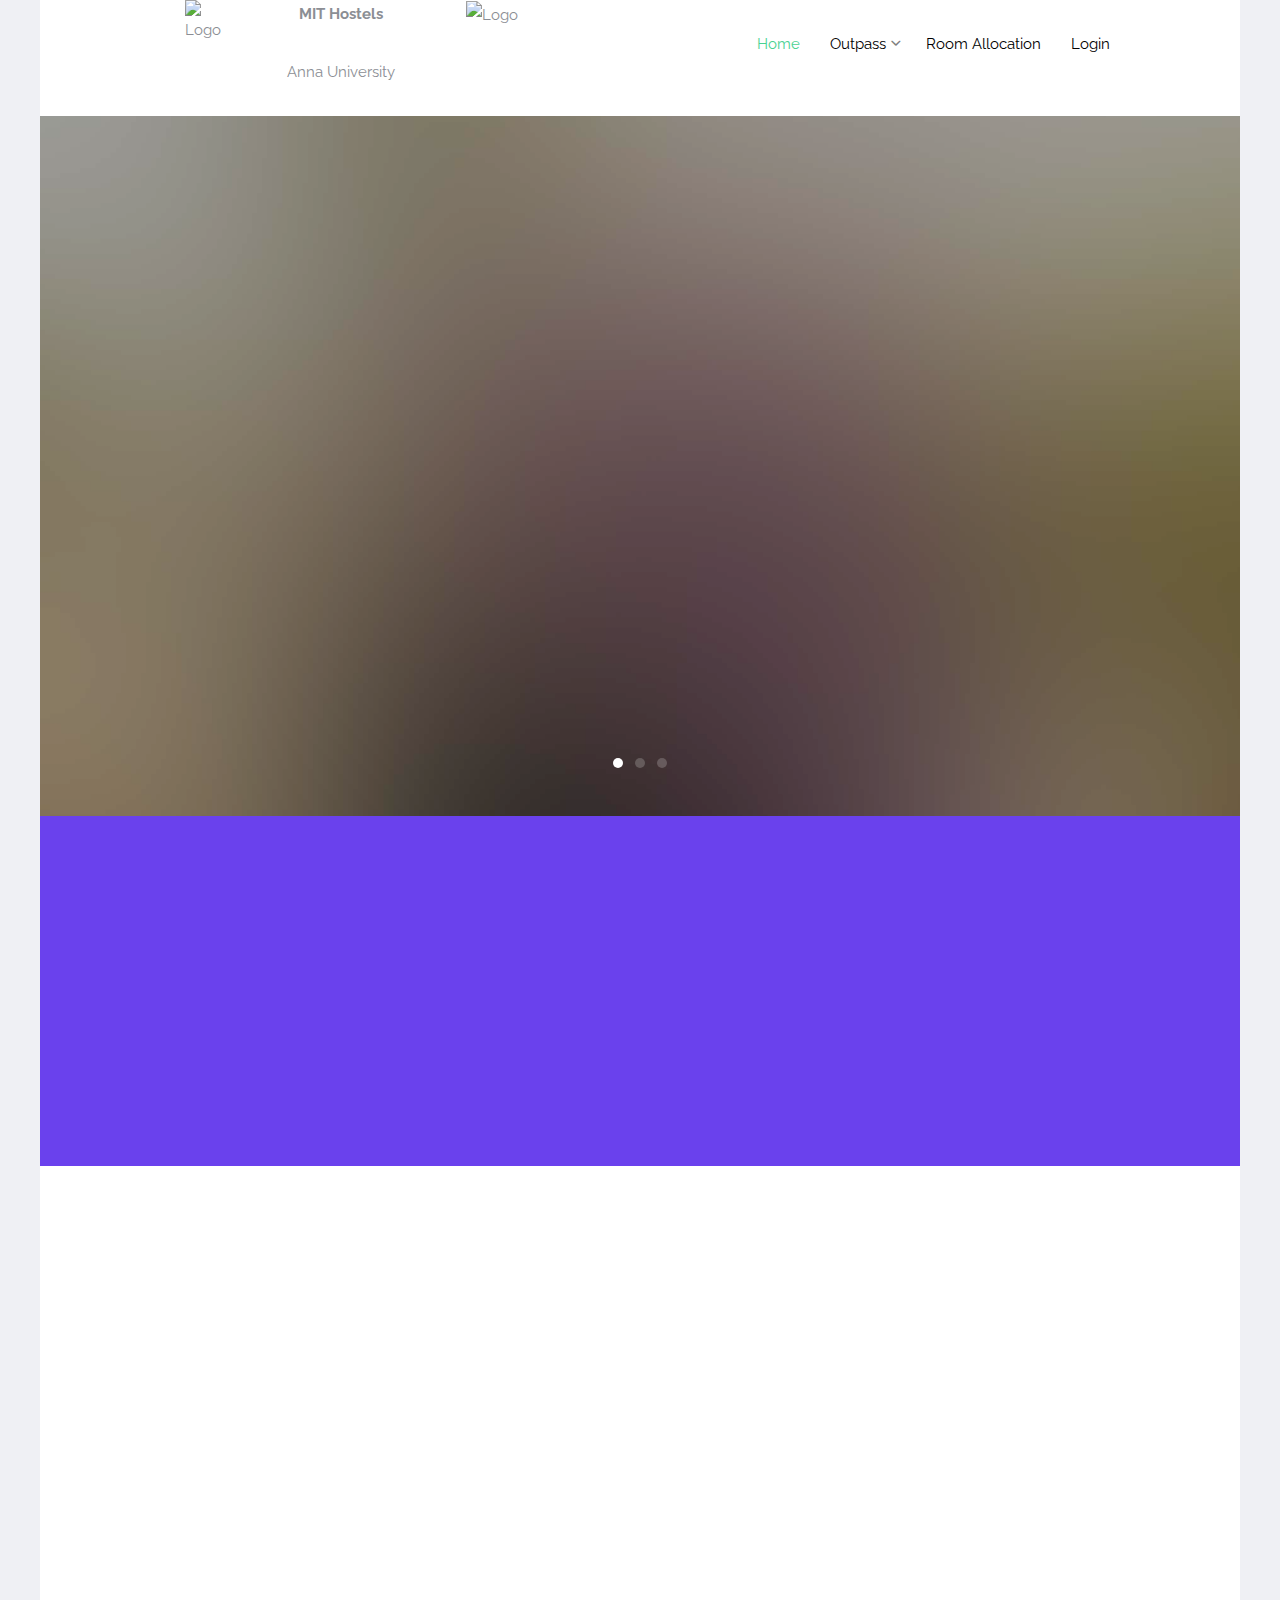
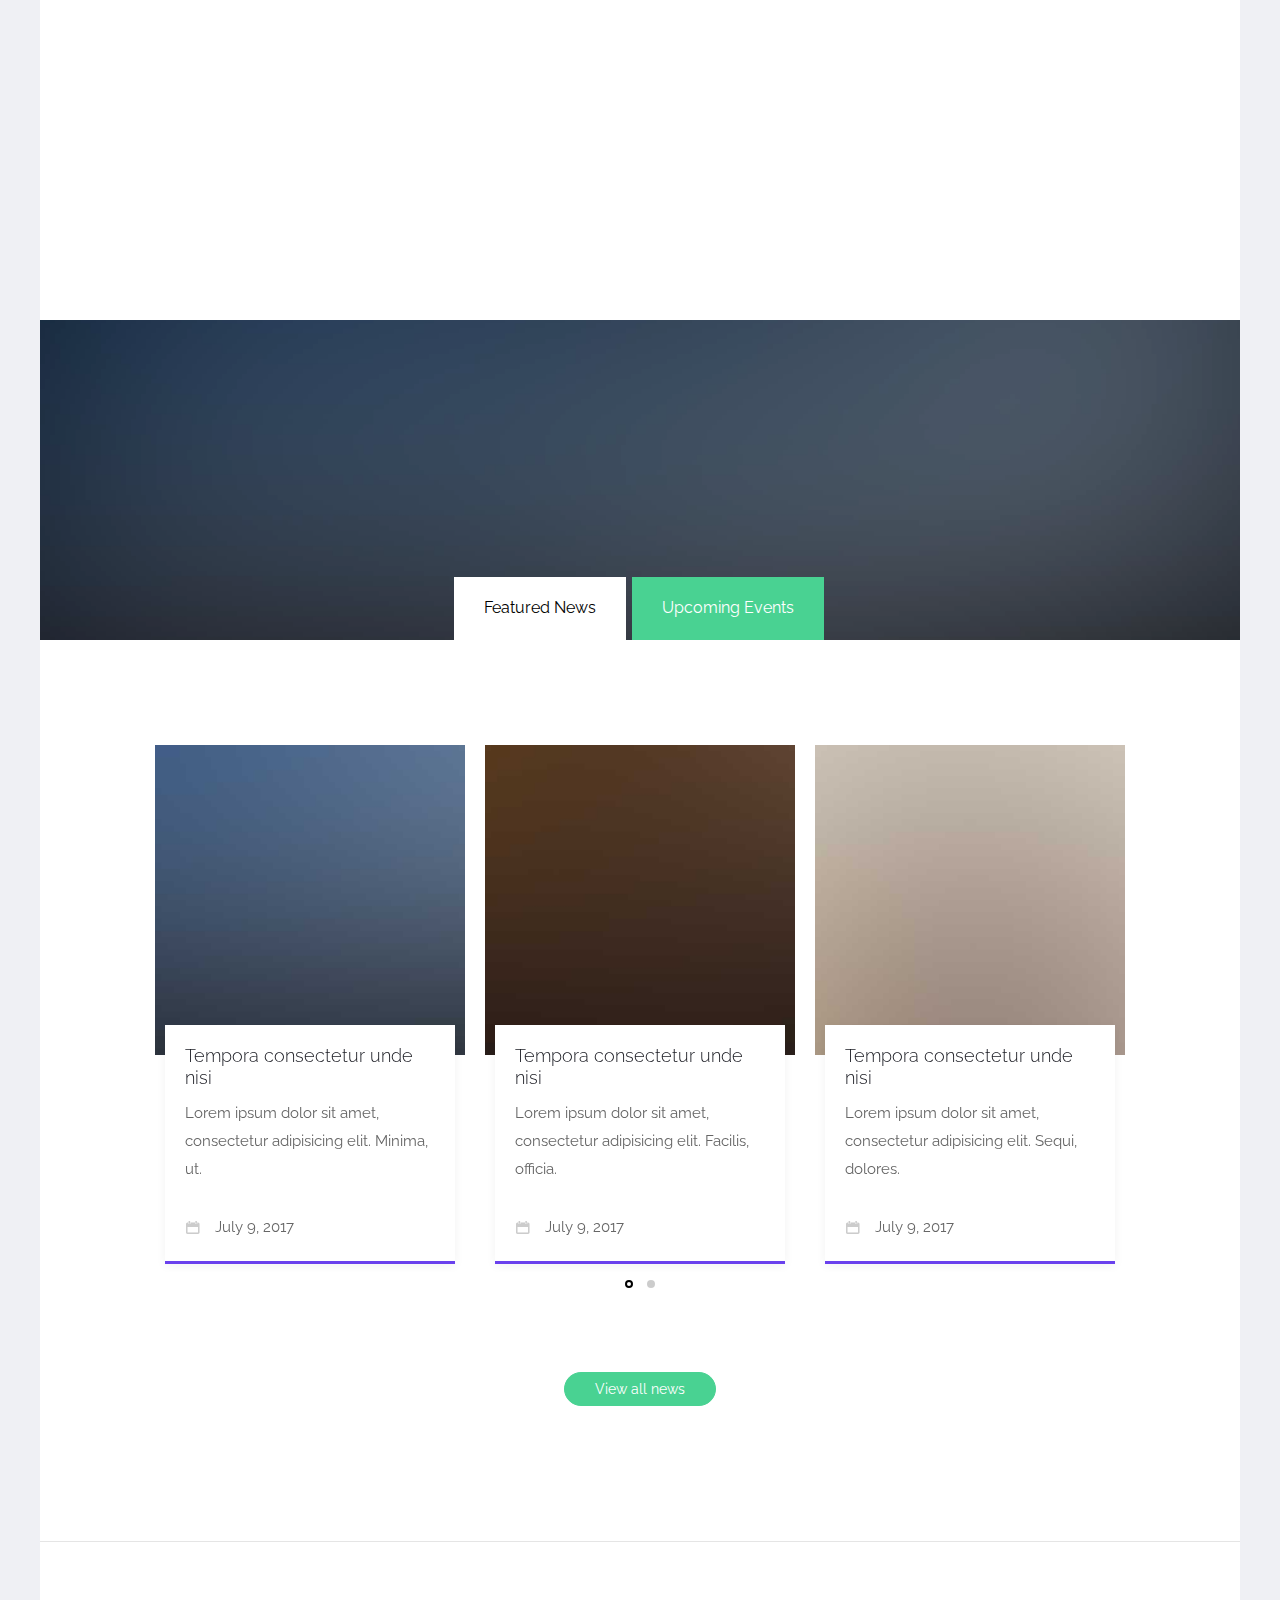
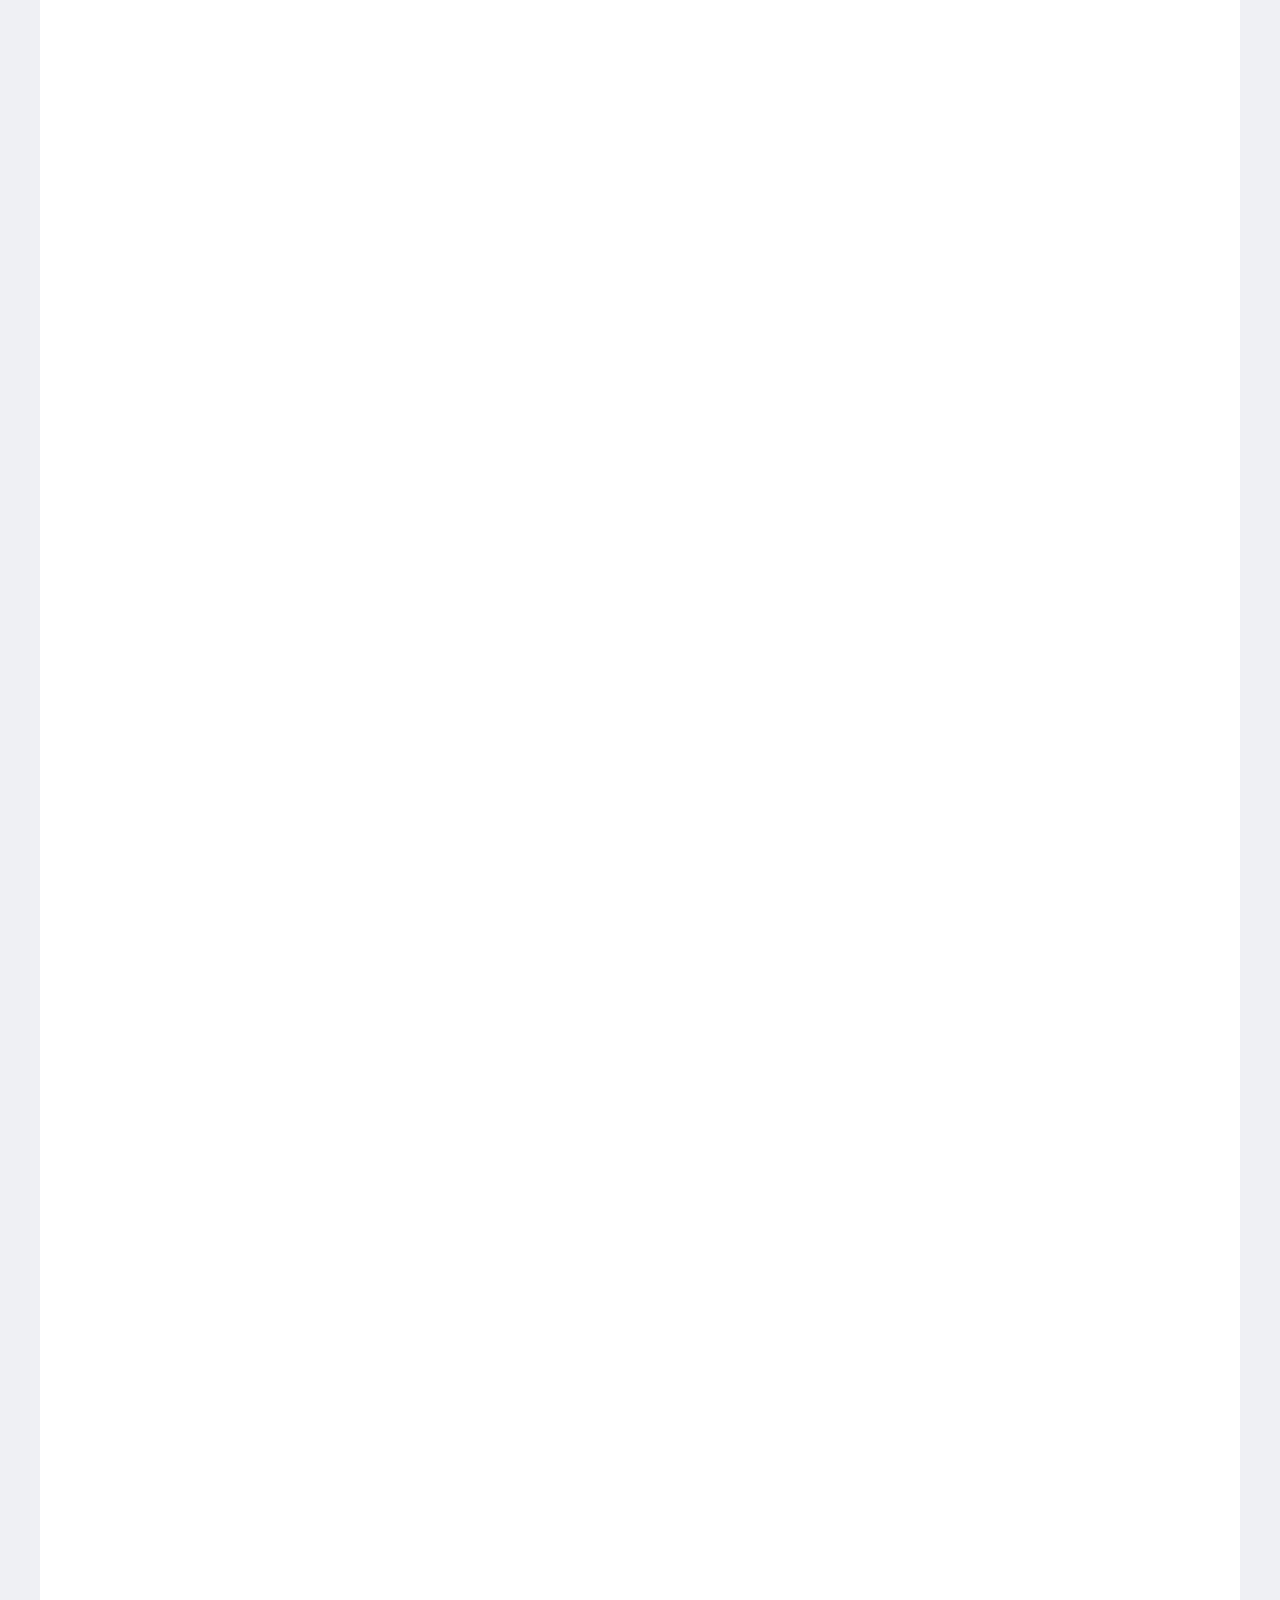
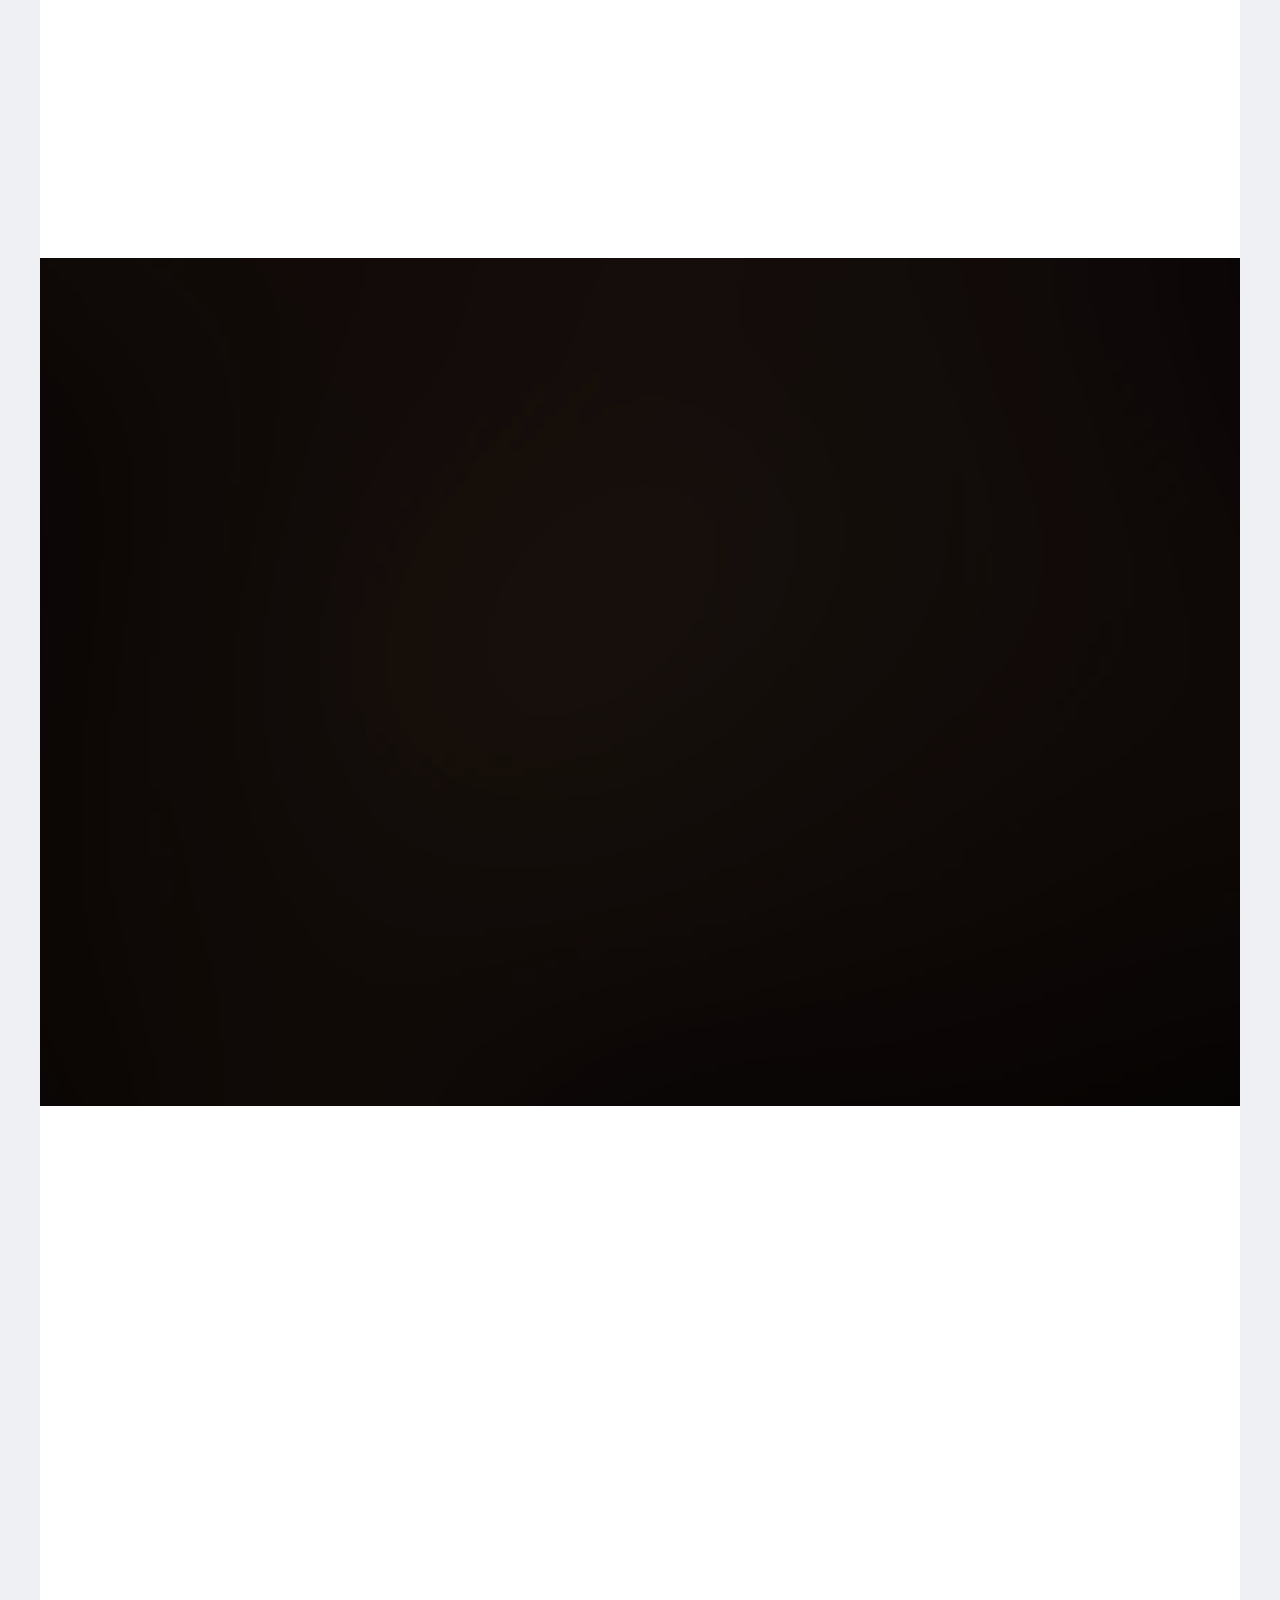
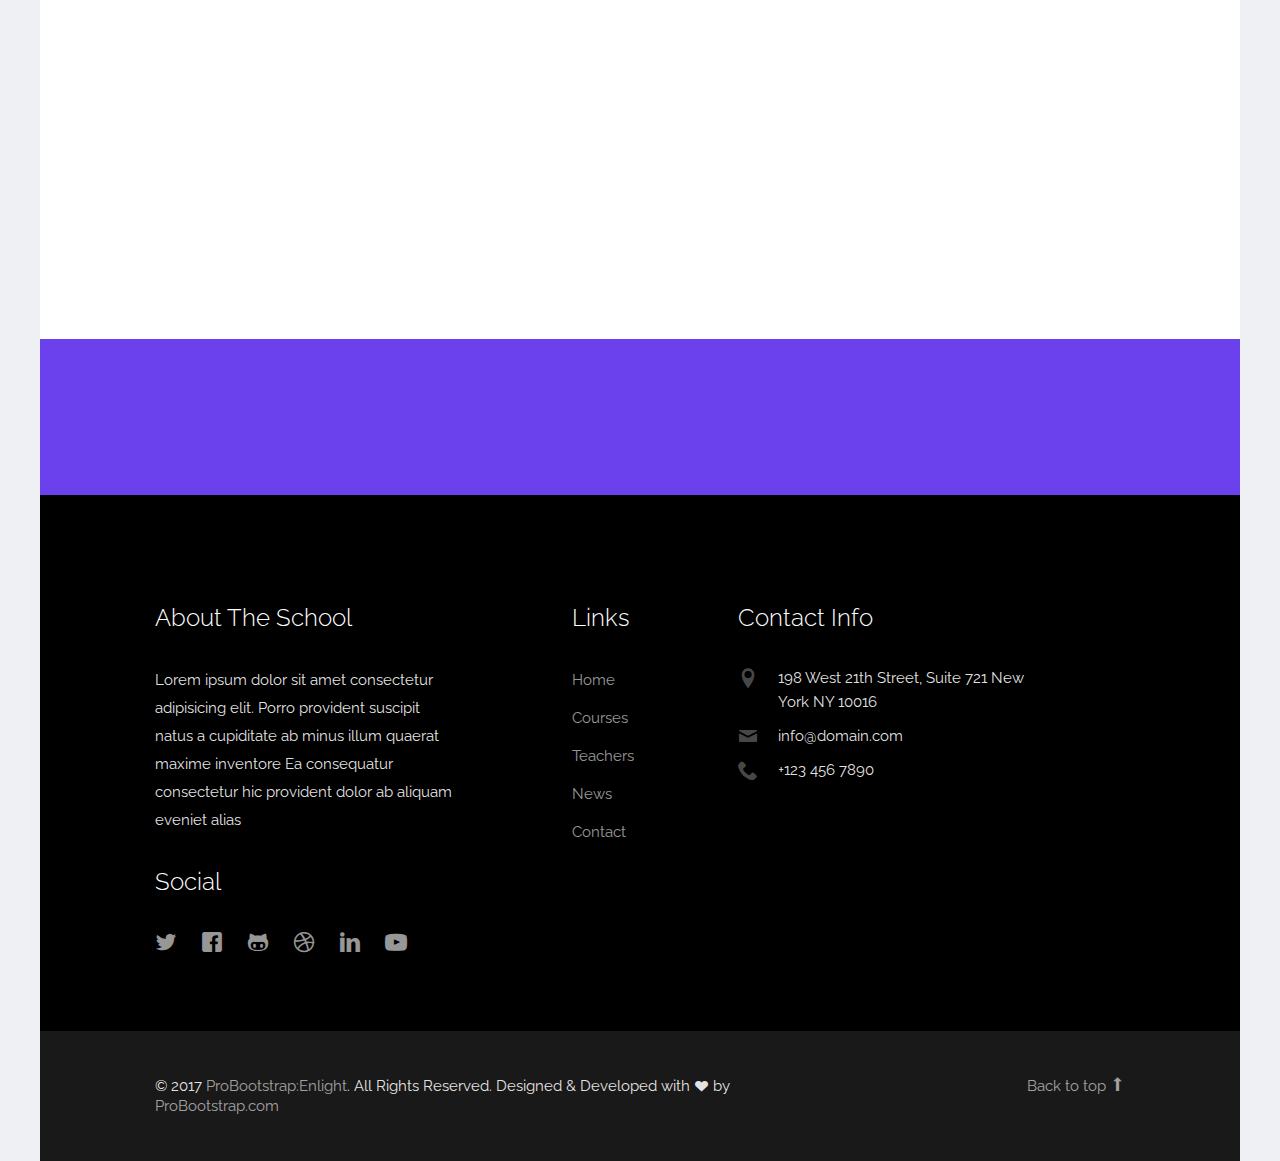
==== commit 3d7bed37: "Tested for demo; Links related everything" ====
--- a/index.html
+++ b/index.html
@@ -101,7 +101,7 @@
 				  <li><a href="rejectedop.php">Rejected Requests</a></li> 				  
                 </ul>
               </li>
-              <li><a href="#">Room Allocation</a></li>
+              <li><a href="roomallocated.php">Room Allocation</a></li>
 			  
               <li id="notloggedin"><a href="login.html">Login</a></li>			
 			  <li id="loggedin" class="dropdown" style="display:none">
